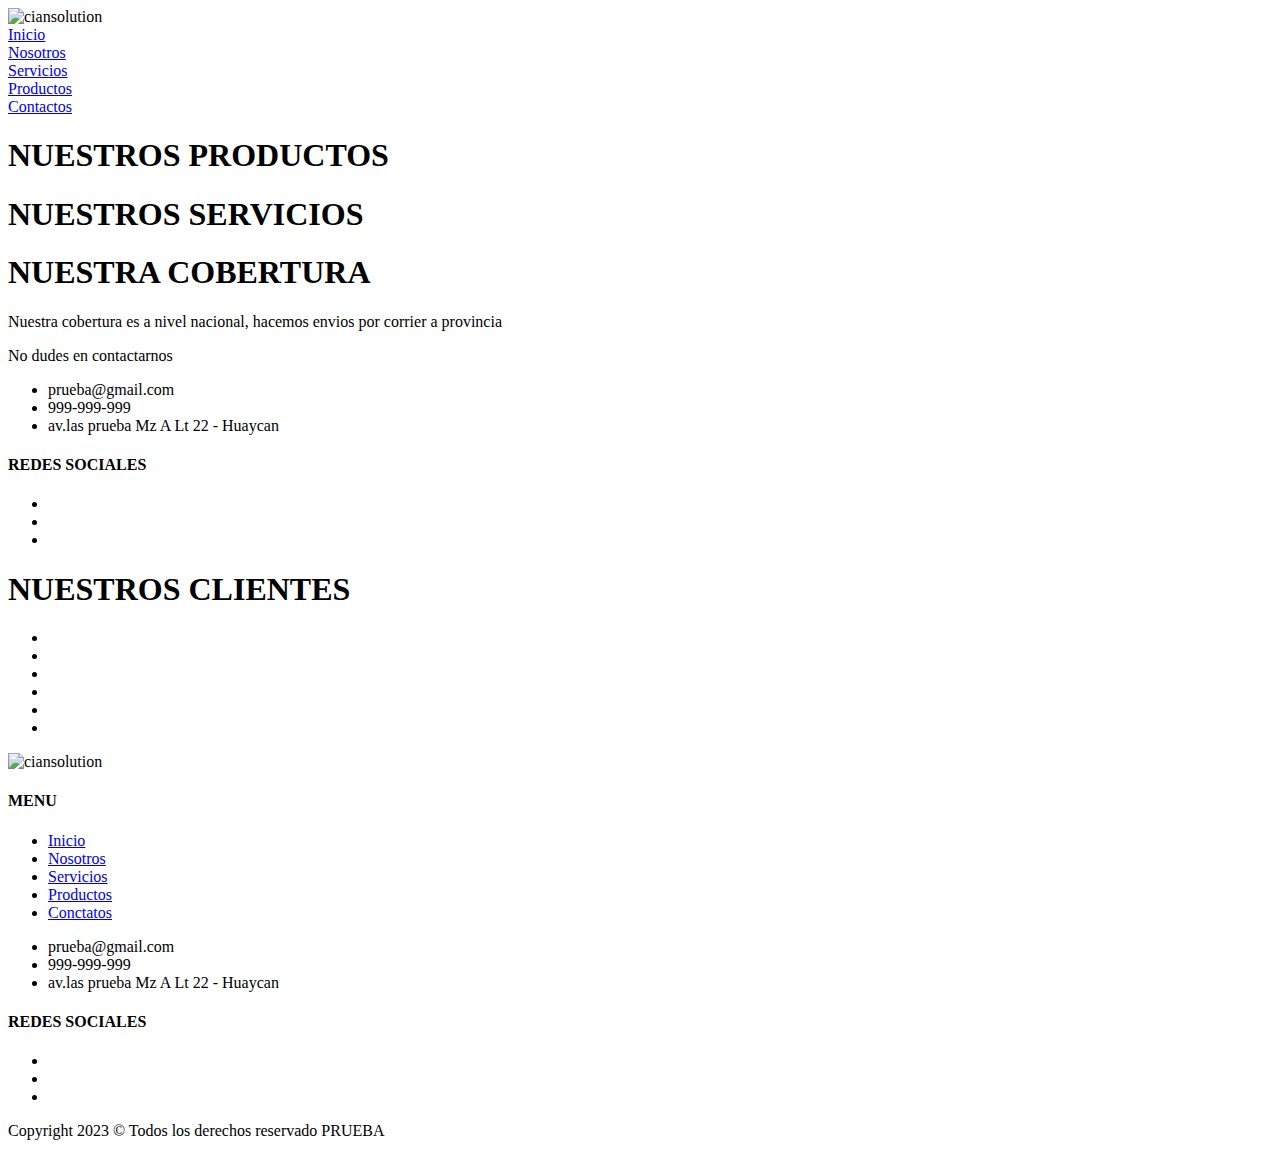
==== index.html @ 44c2652a "new commit" ====
<!DOCTYPE html>
<html lang="en">
<head>
    <meta charset="UTF-8">
    <meta http-equiv="X-UA-Compatible" content="IE=edge">
    <meta name="viewport" content="width=device-width, initial-scale=1.0">
    <title>Inicio</title>
    <link rel="stylesheet" href="src/css/index.css">
</head>
<body>
    <header>
        <img src="public/logo/logo.jpeg" alt="ciansolution">
        <nav>
            <li><a href="index.html">Inicio</a></li>
            <li><a href="src/pages/Nosotros.html">Nosotros</a></li>
            <li><a href="src/pages/Servicios.html">Servicios</a></li>
            <li><a href="src/pages/Productos.html">Productos</a></li>
            <li><a href="src/pages/Contactos.html">Contactos</a></li>
        </nav>
    </header>
    <div class="slider">
        <ul></ul>
        <ul></ul>
        <ul></ul>
        <ul></ul>
        <ul></ul>
    </div>
    <!--seccion de Productos-->
    <section class="productos">
        <h1>NUESTROS PRODUCTOS</h1>
        <div class="productos__imagenes"></div>
        <a href="src/pages/Productos.html" class="productos__link"></a>
    </section>

    <!--seccion de Servicios-->
    <section class="servicios">
        <h1>NUESTROS SERVICIOS</h1>
        <div class="servicios__imagenes"></div>
        <a href="src/pages/Servicios.html" class="servicios__link"></a>
    </section>

    <!--seccion de cobertura-->
    <section class="cobertura">
        
        <div class="cobertura__imagenes"></div>
        <div class="cobertura__detalle">
            <h1>NUESTRA COBERTURA</h1>
            <div>
                <p>Nuestra cobertura es a nivel nacional,
                    hacemos envios por corrier a  provincia<p>
                <p>No dudes en contactarnos</p>

                <ul class="datos">
                    <li><span class="email"><i class="fa-solid fa-check-square"></i></span>prueba@gmail.com</li>
                    <li><span class="telefono"><i class="fa-solid fa-check-square"></i></span>999-999-999</li>
                    <li><span class="direccion"><i class="fa-solid fa-spinner fa-pulse"></i></span>av.las prueba Mz A Lt 22 - Huaycan
                    </li>                    
                 </ul>
                 <h4>REDES SOCIALES</h4>
                 <ul class="redes__sociales">
                    <li><span class="whatsapp"><i class="fa-solid fa-check-square"></i></span></li>
                    <li><span class="facebook"><i class="fa-solid fa-check-square"></i></span></li>
                    <li><span class="instagram"><i class="fa-solid fa-spinner fa-pulse"></i></span></li>                                       
                 </ul>
            </div>
        </div>
        <a href="src/pages/Servicios.html" class="servicios__link"></a>
    </section>

    <!--seccion de footer-->
    <footer>
        <section class="nuestros__clientes">
            <h1>NUESTROS CLIENTES</h1>
            <ul>
                <li></li>
                <li></li>
                <li></li>
                <li></li>
                <li></li>
                <li></li>
            </ul>
        </section>

        <section class="footer">
            <div class="footer__logo">
                <img src="public/logo/logo.jpeg" alt="ciansolution">
            </div>
            <div class="footer__menu">
                <h4>MENU</h4>
                <ul>
                    <li><a href="index.html">Inicio</a></li>
                    <li><a href="src/pages/Nosotros.html">Nosotros</a></li>
                    <li><a href="src/pages/Servicios.html">Servicios</a></li>
                    <li><a href="src/pages/Productos.html">Productos</a></li>
                    <li><a href="src/pages/Contactos.html">Conctatos</a></li>
                </ul>
            </div>
            <div class="footer__contacto">
                <ul class="footer__datos">
                    <li><span class="footer__email"><i class="fa-solid fa-check-square"></i></span>prueba@gmail.com</li>
                    <li><span class="footer__telefono"><i class="fa-solid fa-check-square"></i></span>999-999-999</li>
                    <li><span class="footer__direccion"><i class="fa-solid fa-spinner fa-pulse"></i></span>av.las prueba Mz A Lt 22 - Huaycan
                    </li>                    
                 </ul>
            </div>
            <div class="footer__redes">
                <h4>REDES SOCIALES</h4>
                 <ul class="footer_redes">
                    <li><span class="footer__whatsapp"><i class="fa-solid fa-check-square"></i></span></li>
                    <li><span class="footer__facebook"><i class="fa-solid fa-check-square"></i></span></li>
                    <li><span class="footer__instagram"><i class="fa-solid fa-spinner fa-pulse"></i></span></li>                                       
                 </ul>
            </div>
        </section>

        <section class="copyright">
            <p>Copyright 2023 © Todos los derechos reservado PRUEBA</p>
        </section>
    </footer>
    
</body>
</html>
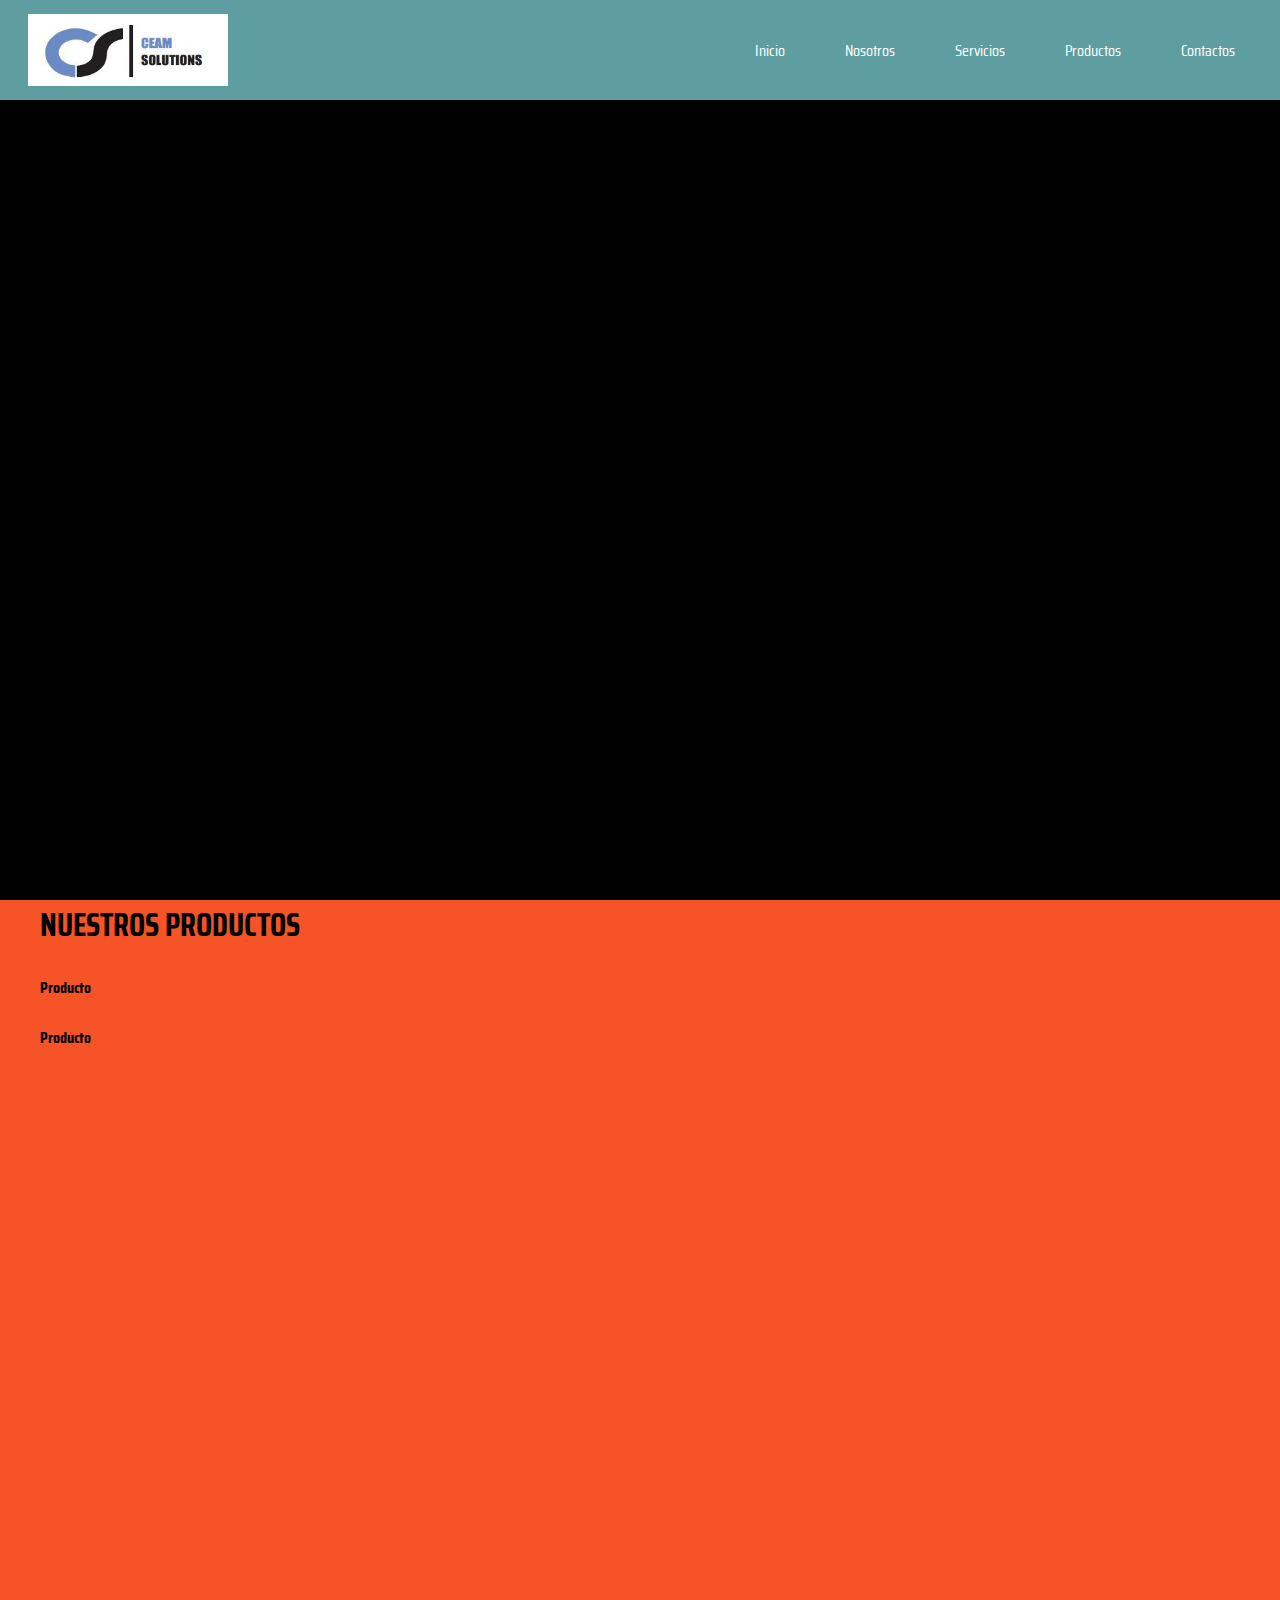
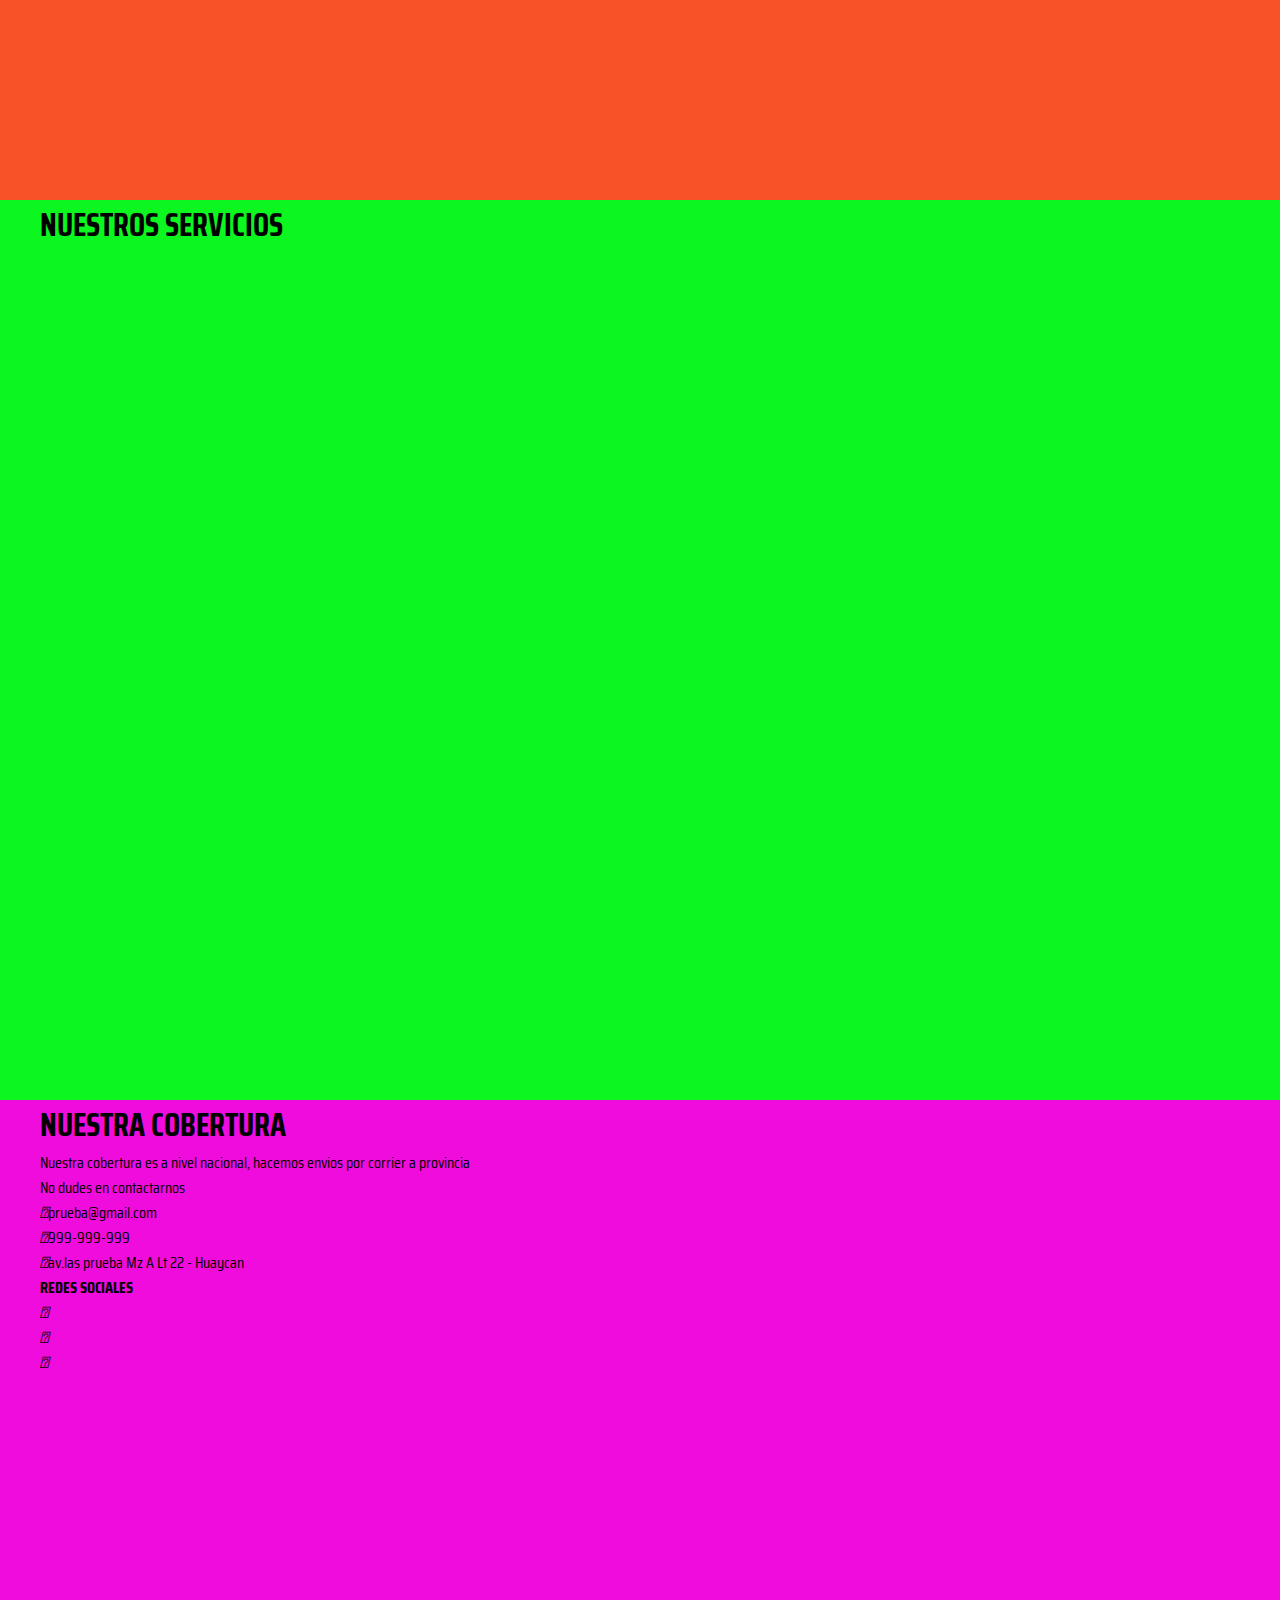
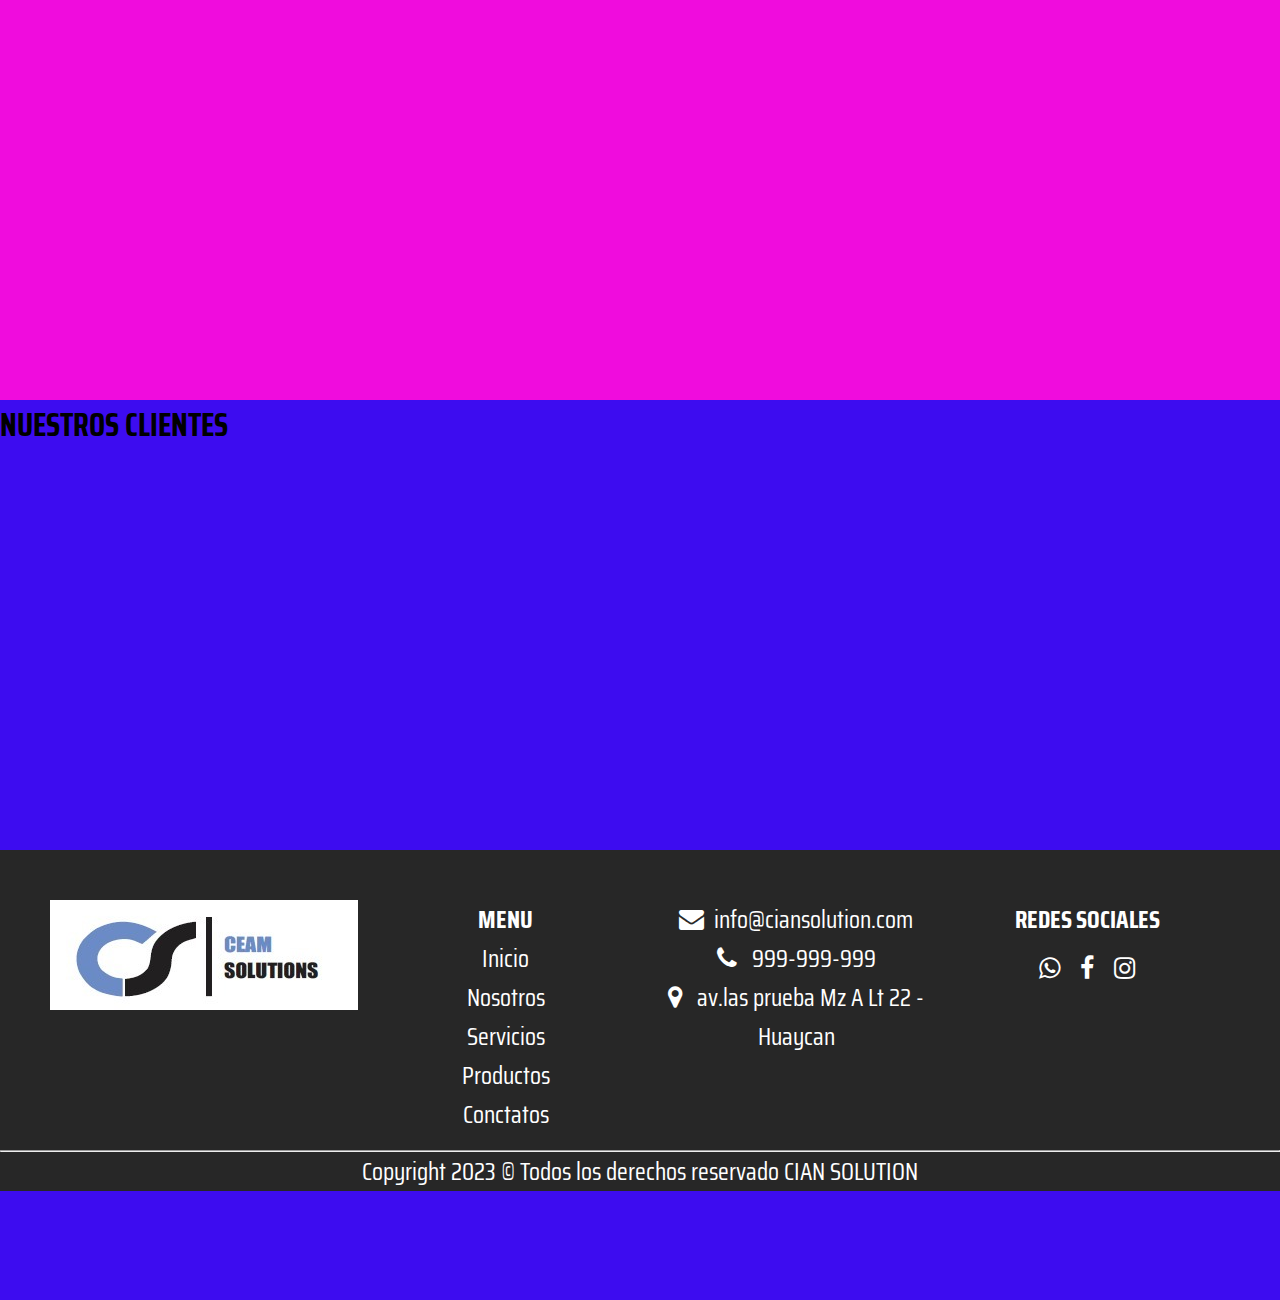
==== commit 8c4bf9f6: "20230106" ====
--- a/index.html
+++ b/index.html
@@ -1,122 +1,152 @@
 <!DOCTYPE html>
-<html lang="en">
+<html lang="es">
+
 <head>
     <meta charset="UTF-8">
     <meta http-equiv="X-UA-Compatible" content="IE=edge">
     <meta name="viewport" content="width=device-width, initial-scale=1.0">
     <title>Inicio</title>
+    <link rel="stylesheet" href="src/css/font-awesome-4.7.0/css/font-awesome.min.css">
+    <link rel="preconnect" href="https://fonts.googleapis.com">
+    <link rel="preconnect" href="https://fonts.gstatic.com" crossorigin>
+    <link
+        href="https://fonts.googleapis.com/css2?family=Roboto+Condensed&family=Saira+Condensed:wght@100;200;300;400;500;600;700&display=swap"
+        rel="stylesheet">
     <link rel="stylesheet" href="src/css/index.css">
 </head>
+
 <body>
-    <header>
-        <img src="public/logo/logo.jpeg" alt="ciansolution">
-        <nav>
-            <li><a href="index.html">Inicio</a></li>
-            <li><a href="src/pages/Nosotros.html">Nosotros</a></li>
-            <li><a href="src/pages/Servicios.html">Servicios</a></li>
-            <li><a href="src/pages/Productos.html">Productos</a></li>
-            <li><a href="src/pages/Contactos.html">Contactos</a></li>
-        </nav>
-    </header>
-    <div class="slider">
-        <ul></ul>
-        <ul></ul>
-        <ul></ul>
-        <ul></ul>
-        <ul></ul>
-    </div>
-    <!--seccion de Productos-->
-    <section class="productos">
-        <h1>NUESTROS PRODUCTOS</h1>
-        <div class="productos__imagenes"></div>
-        <a href="src/pages/Productos.html" class="productos__link"></a>
-    </section>
-
-    <!--seccion de Servicios-->
-    <section class="servicios">
-        <h1>NUESTROS SERVICIOS</h1>
-        <div class="servicios__imagenes"></div>
-        <a href="src/pages/Servicios.html" class="servicios__link"></a>
-    </section>
-
-    <!--seccion de cobertura-->
-    <section class="cobertura">
-        
-        <div class="cobertura__imagenes"></div>
-        <div class="cobertura__detalle">
-            <h1>NUESTRA COBERTURA</h1>
-            <div>
-                <p>Nuestra cobertura es a nivel nacional,
-                    hacemos envios por corrier a  provincia<p>
-                <p>No dudes en contactarnos</p>
-
-                <ul class="datos">
-                    <li><span class="email"><i class="fa-solid fa-check-square"></i></span>prueba@gmail.com</li>
-                    <li><span class="telefono"><i class="fa-solid fa-check-square"></i></span>999-999-999</li>
-                    <li><span class="direccion"><i class="fa-solid fa-spinner fa-pulse"></i></span>av.las prueba Mz A Lt 22 - Huaycan
-                    </li>                    
-                 </ul>
-                 <h4>REDES SOCIALES</h4>
-                 <ul class="redes__sociales">
-                    <li><span class="whatsapp"><i class="fa-solid fa-check-square"></i></span></li>
-                    <li><span class="facebook"><i class="fa-solid fa-check-square"></i></span></li>
-                    <li><span class="instagram"><i class="fa-solid fa-spinner fa-pulse"></i></span></li>                                       
-                 </ul>
-            </div>
-        </div>
-        <a href="src/pages/Servicios.html" class="servicios__link"></a>
-    </section>
-
-    <!--seccion de footer-->
-    <footer>
-        <section class="nuestros__clientes">
-            <h1>NUESTROS CLIENTES</h1>
-            <ul>
-                <li></li>
-                <li></li>
-                <li></li>
-                <li></li>
-                <li></li>
-                <li></li>
-            </ul>
-        </section>
-
-        <section class="footer">
-            <div class="footer__logo">
-                <img src="public/logo/logo.jpeg" alt="ciansolution">
-            </div>
-            <div class="footer__menu">
-                <h4>MENU</h4>
-                <ul>
+    <main class="main">
+        <section class="header-container">
+            <header class="cian-header">
+                <div class="cian-logo">
+                    <img src="public/logo/logo.jpg" alt="ciansolution">
+                </div>
+                <nav class="cian-menu">
                     <li><a href="index.html">Inicio</a></li>
                     <li><a href="src/pages/Nosotros.html">Nosotros</a></li>
                     <li><a href="src/pages/Servicios.html">Servicios</a></li>
                     <li><a href="src/pages/Productos.html">Productos</a></li>
-                    <li><a href="src/pages/Contactos.html">Conctatos</a></li>
-                </ul>
-            </div>
-            <div class="footer__contacto">
-                <ul class="footer__datos">
-                    <li><span class="footer__email"><i class="fa-solid fa-check-square"></i></span>prueba@gmail.com</li>
-                    <li><span class="footer__telefono"><i class="fa-solid fa-check-square"></i></span>999-999-999</li>
-                    <li><span class="footer__direccion"><i class="fa-solid fa-spinner fa-pulse"></i></span>av.las prueba Mz A Lt 22 - Huaycan
-                    </li>                    
-                 </ul>
-            </div>
-            <div class="footer__redes">
-                <h4>REDES SOCIALES</h4>
-                 <ul class="footer_redes">
-                    <li><span class="footer__whatsapp"><i class="fa-solid fa-check-square"></i></span></li>
-                    <li><span class="footer__facebook"><i class="fa-solid fa-check-square"></i></span></li>
-                    <li><span class="footer__instagram"><i class="fa-solid fa-spinner fa-pulse"></i></span></li>                                       
-                 </ul>
+                    <li><a href="src/pages/Contactos.html">Contactos</a></li>
+                </nav>
+            </header>
+            <div class="cian-slider"> </div>
+        </section>
+        <!--seccion de Productos-->
+        <section class="productos">
+            <div class="container reveal">
+                <h1>NUESTROS PRODUCTOS</h1>
+                <div class="productos-imagenes">
+                    <!--card prod-->
+                    <div class="card-product">
+                        <img src="" alt="">
+                        <h4>Producto</h4>
+                    </div>
+                    <div class="card-product">
+                        <img src="" alt="">
+                        <h4>Producto</h4>
+                    </div>
+                </div>
+                <a href="src/pages/Productos.html" class="productos__link"></a>
             </div>
         </section>
 
-        <section class="copyright">
-            <p>Copyright 2023 © Todos los derechos reservado PRUEBA</p>
+        <!--seccion de Servicios-->
+        <section class="servicios">
+            <div class="container reveal">
+                <h1>NUESTROS SERVICIOS</h1>
+                <div class="servicios__imagenes"></div>
+                <a href="src/pages/Servicios.html" class="servicios__link"></a>
+            </div>
+
         </section>
-    </footer>
-    
+
+        <!--seccion de cobertura-->
+        <section class="cobertura">
+            <div class="container reveal">
+                <div class="cobertura__imagenes"></div>
+                <div class="cobertura__detalle">
+                    <h1>NUESTRA COBERTURA</h1>
+                    <div>
+                        <p>Nuestra cobertura es a nivel nacional,
+                            hacemos envios por corrier a provincia
+                        <p>
+                        <p>No dudes en contactarnos</p>
+
+                        <ul class="datos">
+                            <li><span class="email"><i class="fa-solid fa-check-square"></i></span>prueba@gmail.com</li>
+                            <li><span class="telefono"><i class="fa-solid fa-check-square"></i></span>999-999-999</li>
+                            <li><span class="direccion"><i class="fa-solid fa-spinner fa-pulse"></i></span>av.las prueba
+                                Mz
+                                A Lt
+                                22 - Huaycan
+                            </li>
+                        </ul>
+                        <h4>REDES SOCIALES</h4>
+                        <ul class="redes__sociales">
+                            <li><span class="whatsapp"><i class="fa-solid fa-check-square"></i></span></li>
+                            <li><span class="facebook"><i class="fa-solid fa-check-square"></i></span></li>
+                            <li><span class="instagram"><i class="fa-solid fa-spinner fa-pulse"></i></span></li>
+                        </ul>
+                    </div>
+                </div>
+                <a href="src/pages/Servicios.html" class="servicios__link"></a>
+            </div>
+        </section>
+        <!--seccion de footer-->
+        <footer class="content-footer">
+            <section class="nuestros-clientes">
+                <h1>NUESTROS CLIENTES</h1>
+                <ul>
+                    <li></li>
+                    <li></li>
+                    <li></li>
+                    <li></li>
+                    <li></li>
+                    <li></li>
+                </ul>
+            </section>
+            <section class="footer">
+                <div class="footer-logo">
+                    <img src="public/logo/logo.jpg" alt="ciansolution">
+                </div>
+                <div class="footer-menu">
+                    <h4>MENU</h4>
+                    <ul>
+                        <li><a href="index.html">Inicio</a></li>
+                        <li><a href="src/pages/Nosotros.html">Nosotros</a></li>
+                        <li><a href="src/pages/Servicios.html">Servicios</a></li>
+                        <li><a href="src/pages/Productos.html">Productos</a></li>
+                        <li><a href="src/pages/Contactos.html">Conctatos</a></li>
+                    </ul>
+                </div>
+                <div class="footer-contacto">
+                    <ul class="footer-contacto-lista">
+                        <li><span class="footer-item-icon"><i class="fa fa-envelope"
+                                    aria-hidden="true"></i></span>info@ciansolution.com </li>
+                        <li><span class="footer-item-icon"><i class="fa fa-phone"></i></span> 999-999-999</li>
+                        <li><span class="footer-item-icon"><i class="fa fa-map-marker"></i></span> av.las prueba Mz A Lt
+                            22
+                            - Huaycan
+                        </li>
+                    </ul>
+                </div>
+                <div class="footer-redes">
+                    <h4>REDES SOCIALES</h4>
+                    <ul class="footer-redes-lista">
+                        <li><span class="footer__whatsapp"><i class="fa fa-whatsapp"></i></span></li>
+                        <li><span class="footer__facebook"><i class="fa fa-facebook" aria-hidden="true"></i></span></li>
+                        <li><span class="footer__instagram"><i class="fa fa-instagram"></i></span></li>
+                    </ul>
+                </div>
+            </section>
+            <hr>
+            <section class="copyright">
+                <p>Copyright 2023 © Todos los derechos reservado CIAN SOLUTION</p>
+            </section>
+        </footer>
+    </main> 
+    <script src="src/js/app.js"></script>
 </body>
+
 </html>--- a/src/css/index.css
+++ b/src/css/index.css
@@ -0,0 +1,166 @@
+*{ 
+  margin: 0;
+  padding: 0; 
+  box-sizing: border-box;
+  --negro :#000;
+  --blanco :rgb(248, 241, 241);
+  --primary :rgb(12, 246, 31);
+  --secondary :rgb(240, 12, 221);  
+  --animate :rgb(61, 12, 240);  
+  --termate :rgb(246, 83, 39);  
+}
+body{
+  font-family: 'Roboto Condensed', sans-serif;
+  font-family: 'Saira Condensed', sans-serif;
+}
+.main{
+  width: 100%; 
+}
+
+/* content header*/
+.header-container{
+  width: 100%;
+  height: 100vh;
+  background-color: var(--negro);
+}
+
+.cian-header{
+  width: 100%;
+  height: 100px;
+  display: flex; 
+  background-color: cadetblue;
+}
+.cian-logo{
+  width: 20%;  
+  display: flex;
+  justify-content: center;
+  align-items: center; 
+}
+.cian-logo img{
+  width: 200px;
+  height: auto;
+}
+.cian-menu{
+  width: 80%; 
+  display: flex;
+  align-items: center;
+  justify-content: end;
+  padding-right: 15px; 
+}
+
+.cian-menu li{
+  padding: 50px 30px; 
+}
+ 
+
+
+/*css productos*/
+.productos{
+  width: 100%;
+  height: 100vh;
+  background-color: var(--termate);
+}
+/*css servicios*/
+.servicios{
+  width: 100%;
+  height: 100vh;
+  background-color: var(--primary);
+}
+/*css cobertura*/
+.cobertura{
+  width: 100%;
+  height: 100vh;
+  background-color: var(--secondary);
+}
+/*css content-footer*/
+.content-footer{
+  width: 100%;
+  height: 100vh;
+  background-color: var(--animate);  
+}
+
+.content-footer .nuestros-clientes{
+  width: 100%;
+  height: 50vh
+}
+.content-footer .footer{
+  
+}
+.content-footer .copyright{
+  
+}
+
+/*margin*/
+.productos .container , .servicios .container ,
+.cobertura .container , .content-footer .container{ 
+  margin-left: 40px;
+  margin-right: 40px;
+}
+
+
+ul li , nav li {
+  list-style: none;
+}
+
+ul li a , nav li a{
+  text-decoration: none ;
+  color: #fff; 
+}
+ 
+
+.reveals{
+  position: relative; 
+  transform: translateY(144px);
+  opacity: 0;
+  transform: 1s all ease;
+}
+.reveals .actives{
+  transform: translateY(0);
+  opacity: 1; 
+}
+
+footer{
+  display: block; 
+}
+
+footer .nuestros-clientes{ 
+  width: auto;
+  height: 200px;
+}
+
+.footer{
+  display:  grid; 
+  grid-template-columns: 1fr 1fr 1fr 1fr;
+  grid-gap: 5px;
+  padding: 2em;
+  height: 300px; 
+  font-size: 25px;
+  background-color:#272727 ;
+  color: #fff; 
+}
+.footer div{
+  text-align: center;
+}
+
+.footer .footer-contacto .footer-contacto-lista .footer-item-icon i{
+  padding-right: 10px;
+}
+
+.footer .footer-redes-lista{
+  display: flex;  
+  align-items: center;
+  justify-content: center;
+}
+
+.footer .footer-redes-lista li{
+  padding: 10px; 
+}
+ 
+.copyright{
+    color: #fff;
+    text-align: center;
+    font-size: 25px;
+    background-color:#272727 ; 
+}
+
+
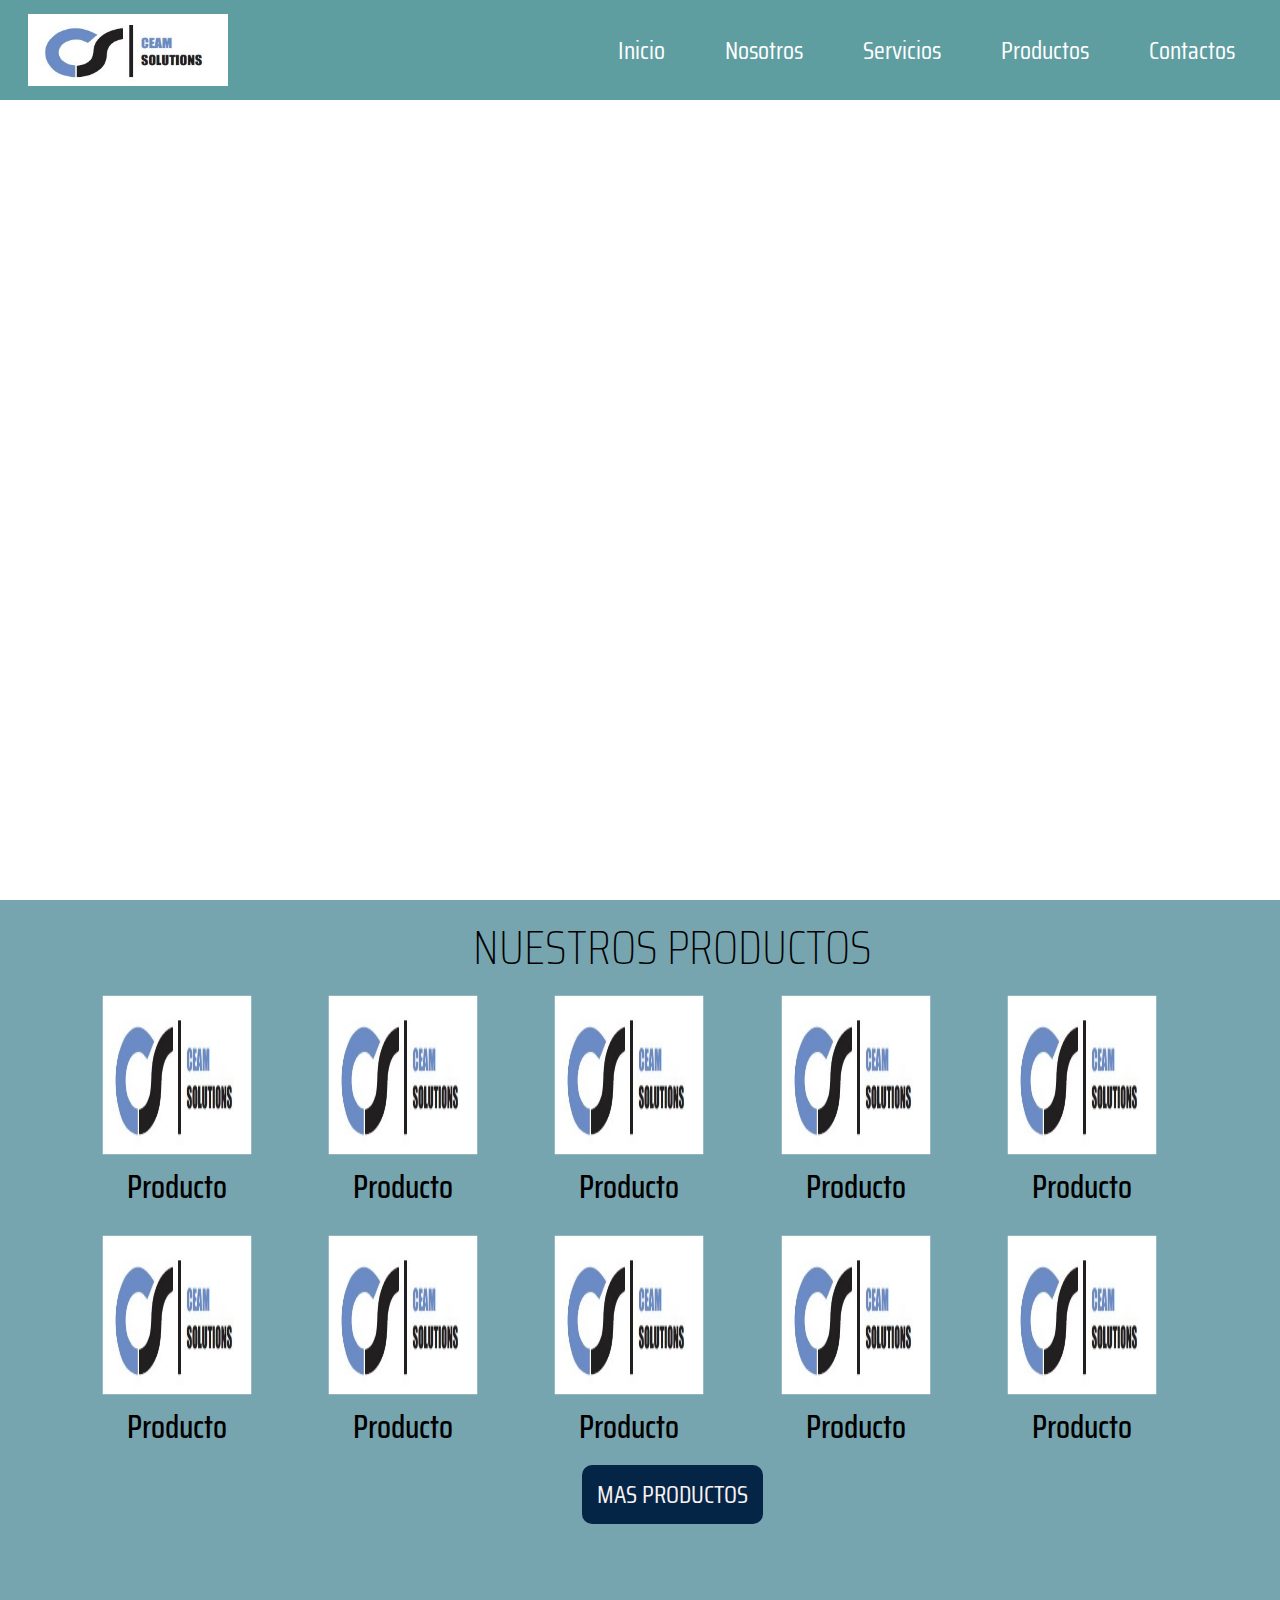
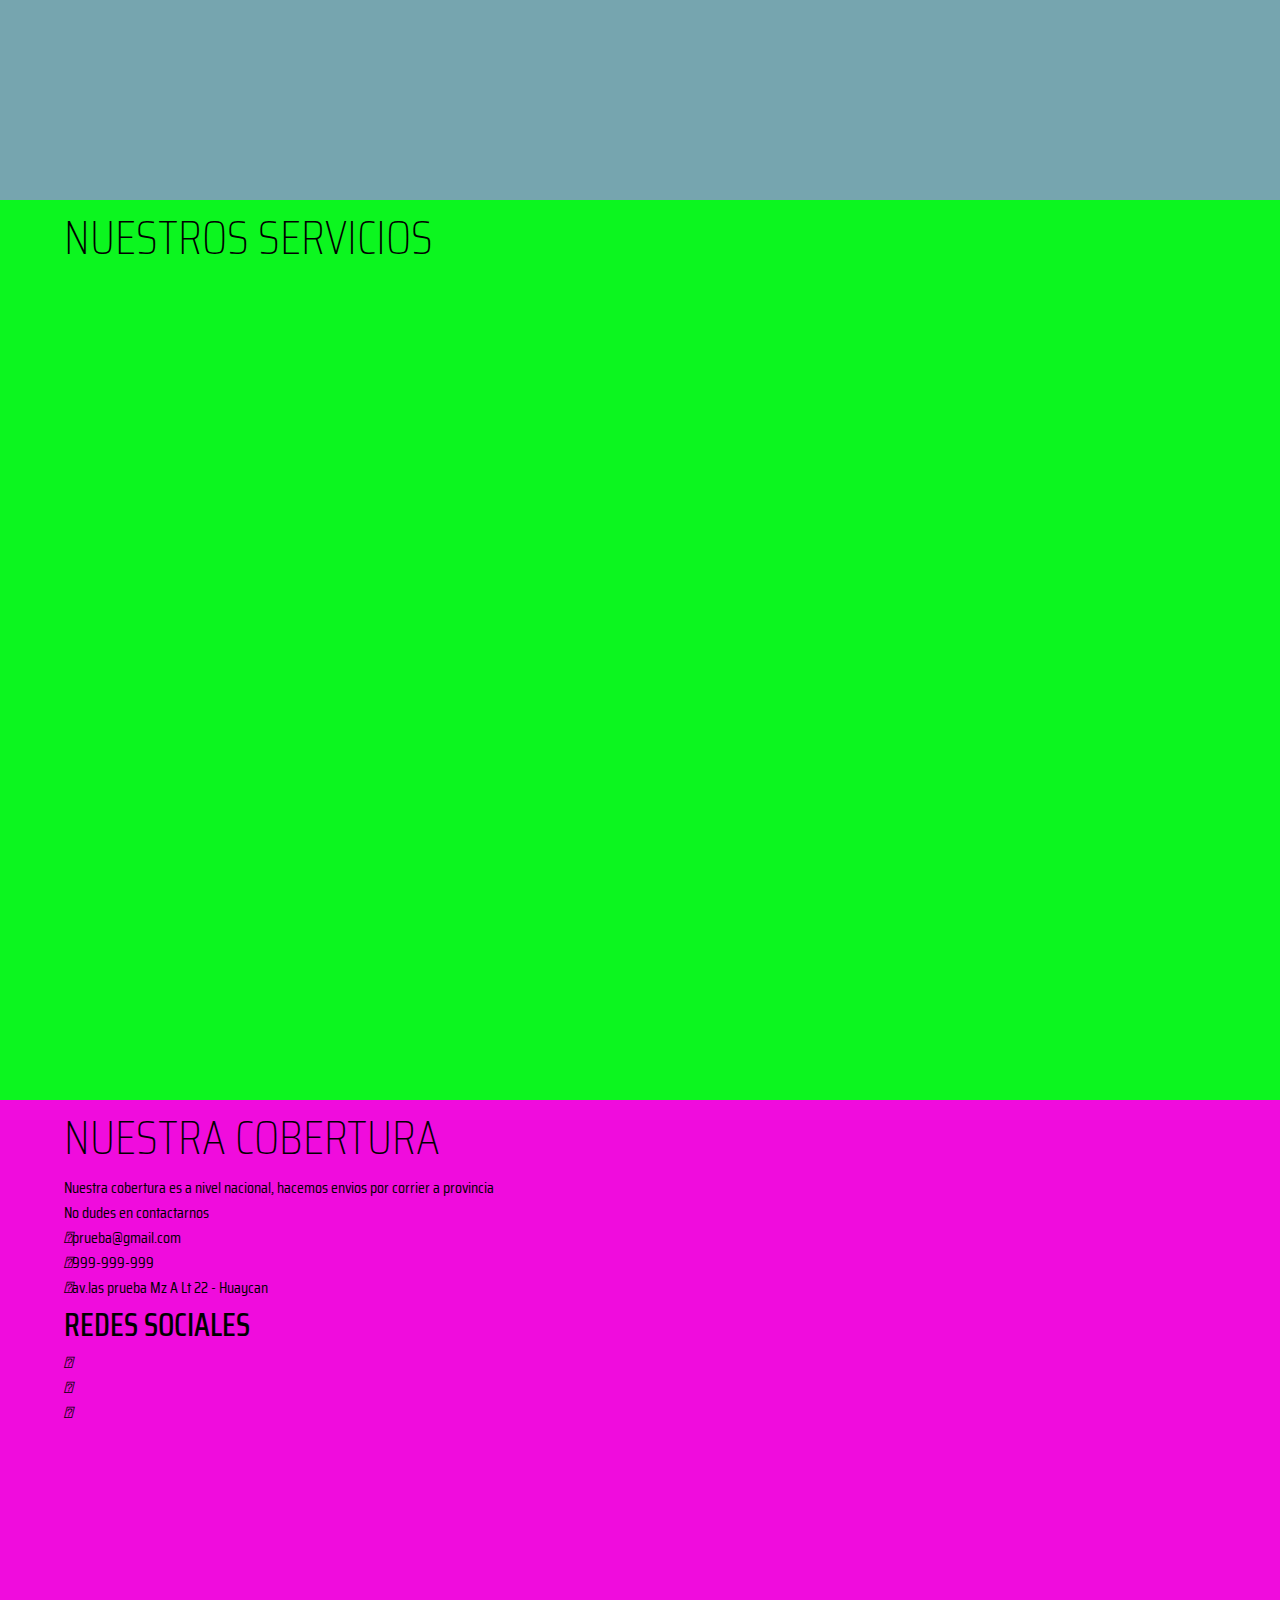
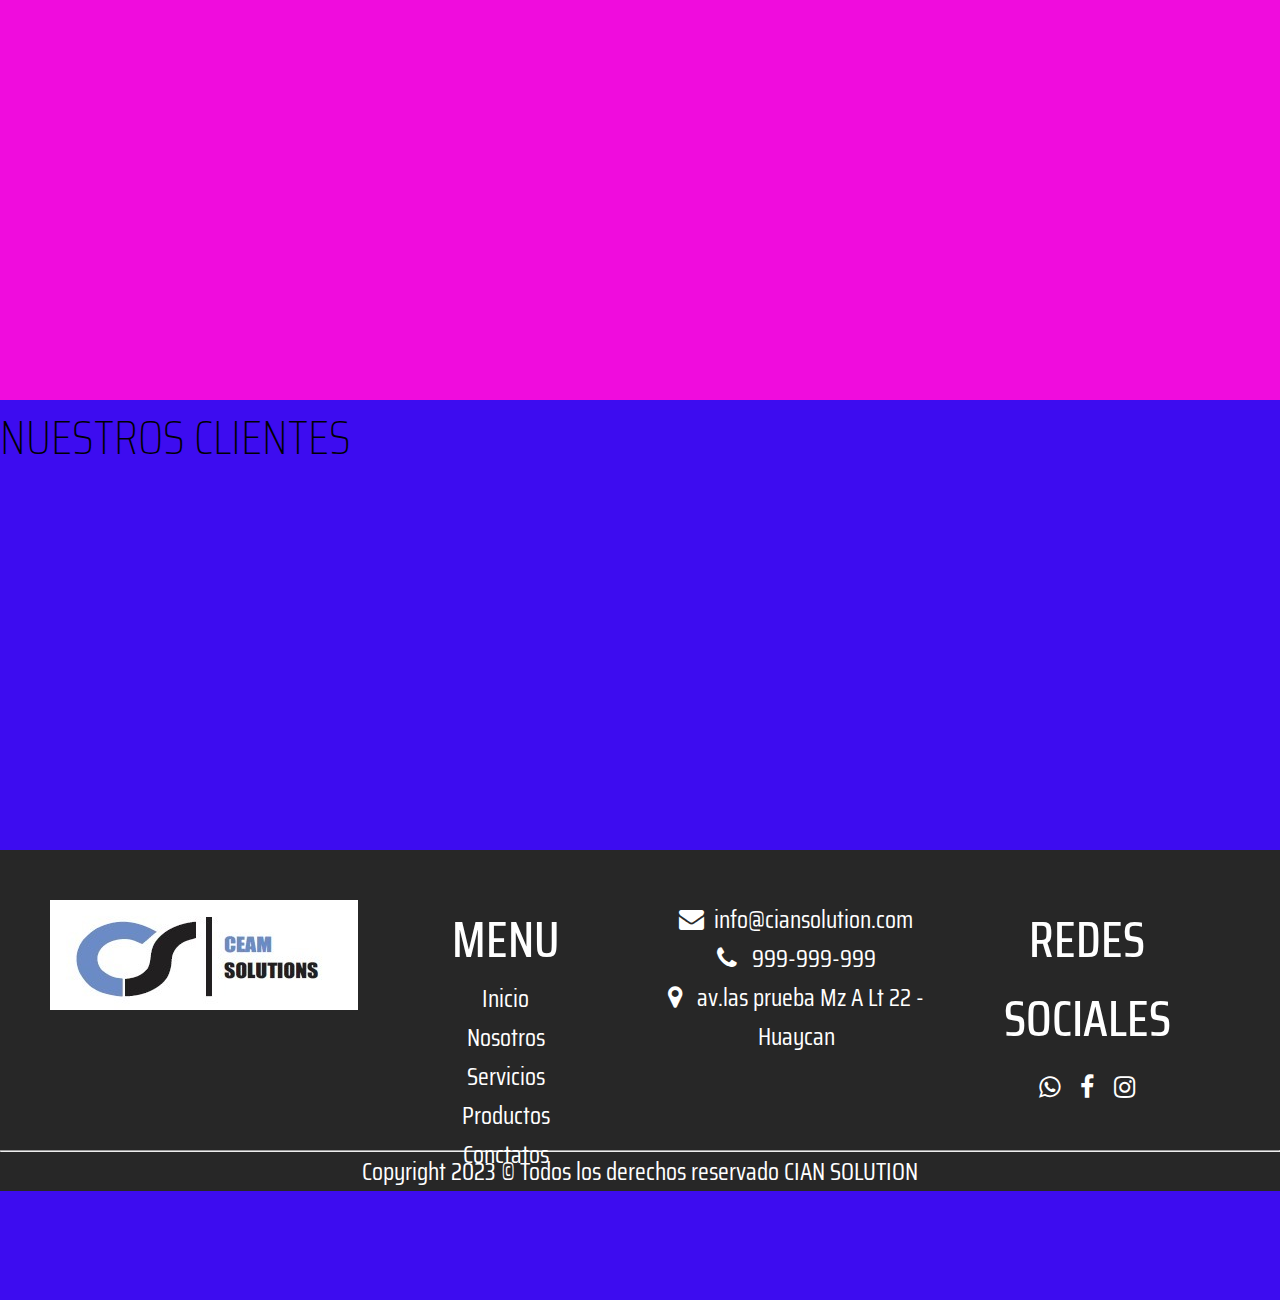
==== commit d65dec06: "cambios 20230109" ====
--- a/index.html
+++ b/index.html
@@ -38,16 +38,52 @@
                 <h1>NUESTROS PRODUCTOS</h1>
                 <div class="productos-imagenes">
                     <!--card prod-->
-                    <div class="card-product">
-                        <img src="" alt="">
-                        <h4>Producto</h4>
+                    <div class="rows-products">
+                        <div class="card-product">
+                            <img src="public/logo/logo.jpg" alt="ciansolution">
+                            <h4>Producto</h4>
+                        </div>
+                        <div class="card-product">
+                            <img src="public/logo/logo.jpg" alt="ciansolution">
+                            <h4>Producto</h4>
+                        </div>
+                        <div class="card-product">
+                            <img src="public/logo/logo.jpg" alt="ciansolution">
+                            <h4>Producto</h4>
+                        </div>
+                        <div class="card-product">
+                            <img src="public/logo/logo.jpg" alt="ciansolution">
+                            <h4>Producto</h4>
+                        </div>
+                        <div class="card-product">
+                            <img src="public/logo/logo.jpg" alt="ciansolution">
+                            <h4>Producto</h4>
+                        </div>
                     </div>
-                    <div class="card-product">
-                        <img src="" alt="">
-                        <h4>Producto</h4>
-                    </div>
+                    <div class="rows-products">
+                        <div class="card-product">
+                            <img src="public/logo/logo.jpg" alt="ciansolution">
+                            <h4>Producto</h4>
+                        </div>
+                        <div class="card-product">
+                            <img src="public/logo/logo.jpg" alt="ciansolution">
+                            <h4>Producto</h4>
+                        </div>
+                        <div class="card-product">
+                            <img src="public/logo/logo.jpg" alt="ciansolution">
+                            <h4>Producto</h4>
+                        </div>
+                        <div class="card-product">
+                            <img src="public/logo/logo.jpg" alt="ciansolution">
+                            <h4>Producto</h4>
+                        </div>
+                        <div class="card-product">
+                            <img src="public/logo/logo.jpg" alt="ciansolution">
+                            <h4>Producto</h4>
+                        </div>
+                    </div> 
                 </div>
-                <a href="src/pages/Productos.html" class="productos__link"></a>
+                <a href="src/pages/Productos.html" class="cian_links btnprimary">MAS PRODUCTOS</a>
             </div>
         </section>
 
@@ -145,7 +181,7 @@
                 <p>Copyright 2023 © Todos los derechos reservado CIAN SOLUTION</p>
             </section>
         </footer>
-    </main> 
+    </main>
     <script src="src/js/app.js"></script>
 </body>
 
--- a/src/css/index.css
+++ b/src/css/index.css
@@ -2,8 +2,8 @@
   margin: 0;
   padding: 0; 
   box-sizing: border-box;
-  --negro :#000;
-  --blanco :rgb(248, 241, 241);
+  --black :#000;
+  --white :rgb(248, 241, 241);
   --primary :rgb(12, 246, 31);
   --secondary :rgb(240, 12, 221);  
   --animate :rgb(61, 12, 240);  
@@ -16,6 +16,28 @@
 .main{
   width: 100%; 
 }
+/* all tags styles*/
+h1{
+  font-size: 3em;
+  font-weight: 100;
+}
+h4{
+  font-size: 2em;
+  font-weight: 500; 
+}
+
+ul li , nav li {
+  list-style: none;
+}
+
+ul li a , nav li a{
+  text-decoration: none ;
+  color: #fff; 
+}
+ 
+
+
+
 
 /* content header*/
 .header-container{
@@ -52,14 +74,80 @@
   padding: 50px 30px; 
 }
  
+.cian-menu li a{
+   font-size: 25px; 
+}
+
+/*styles btn s*/
+.cian_links {
+  text-decoration: none;
+  font-size: 25px; 
+  padding: 10px 15px 10px 15px;
+  color: var(--white);
+  border-radius: 10px; 
+  cursor: pointer;
+}
+.btnprimary{
+  background-color: rgb(4, 37, 70);
+}
+
 
 
 /*css productos*/
 .productos{
   width: 100%;
   height: 100vh;
-  background-color: var(--termate);
-}
+  background: #76a5af;
+}
+
+.productos .container{
+  padding-top:10px; 
+  text-align: center; 
+}
+.productos .container h1{
+  text-align: center;
+  width: 100%;
+} 
+
+.productos .container .productos-imagenes{
+   width: 93%;
+}
+
+.rows-products{
+  display: flex;  
+  justify-content: space-around ; 
+   
+  margin-top: 10px;
+  margin-bottom:40px;
+}
+.card-product{ 
+  width: 150px;
+  height: 200px;  
+   
+}
+
+.card-product h4{
+  text-align: center;
+  cursor: pointer;
+}
+
+.card-product img{ 
+  width: 150px;
+  height: 160px; 
+  transform: scale(0.99);
+  opacity:1;
+  cursor: pointer;
+  animation: 5s all ease;
+}
+.card-product img:hover{  
+  transform: scale(1);
+  opacity:0.7;
+}
+
+
+
+
+
 /*css servicios*/
 .servicios{
   width: 100%;
@@ -93,20 +181,10 @@
 /*margin*/
 .productos .container , .servicios .container ,
 .cobertura .container , .content-footer .container{ 
-  margin-left: 40px;
-  margin-right: 40px;
-}
-
-
-ul li , nav li {
-  list-style: none;
-}
-
-ul li a , nav li a{
-  text-decoration: none ;
-  color: #fff; 
-}
- 
+  margin-left: 5%;
+  margin-left: 5%;
+}
+
 
 .reveals{
   position: relative; 
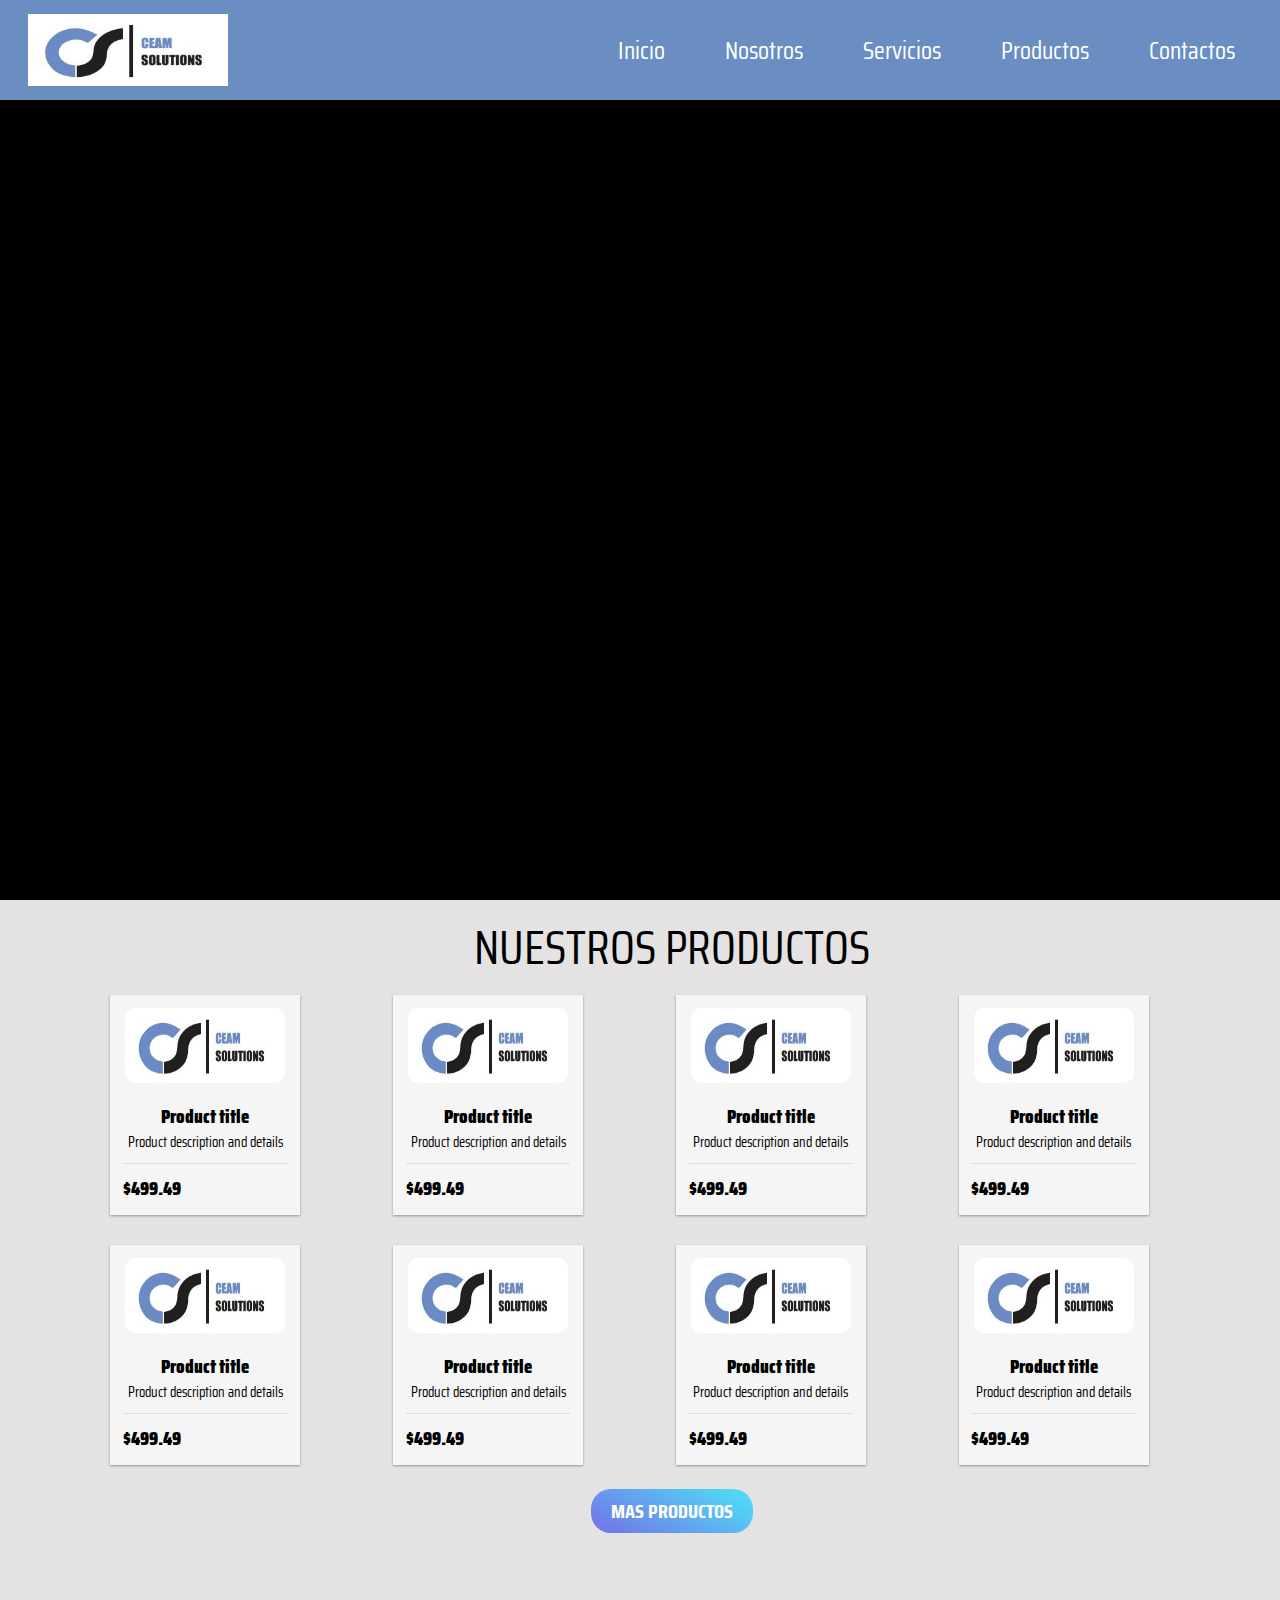
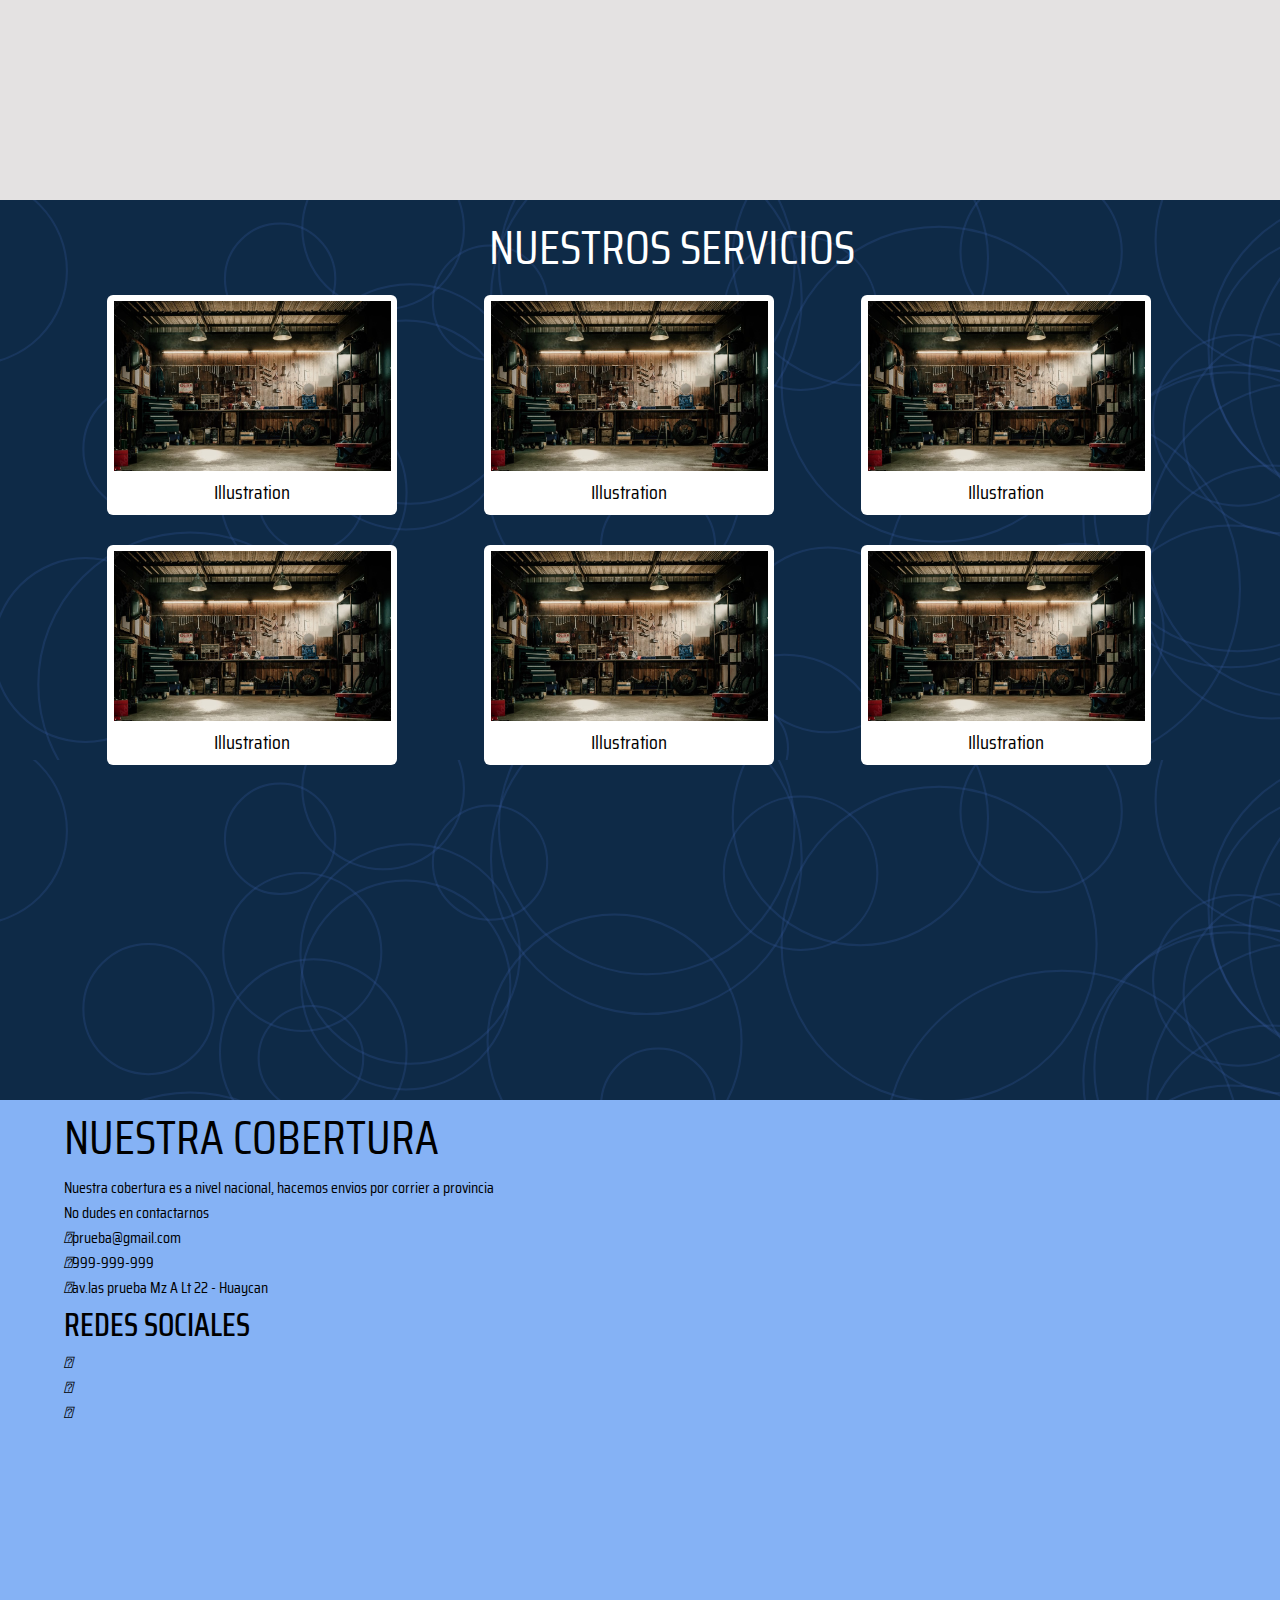
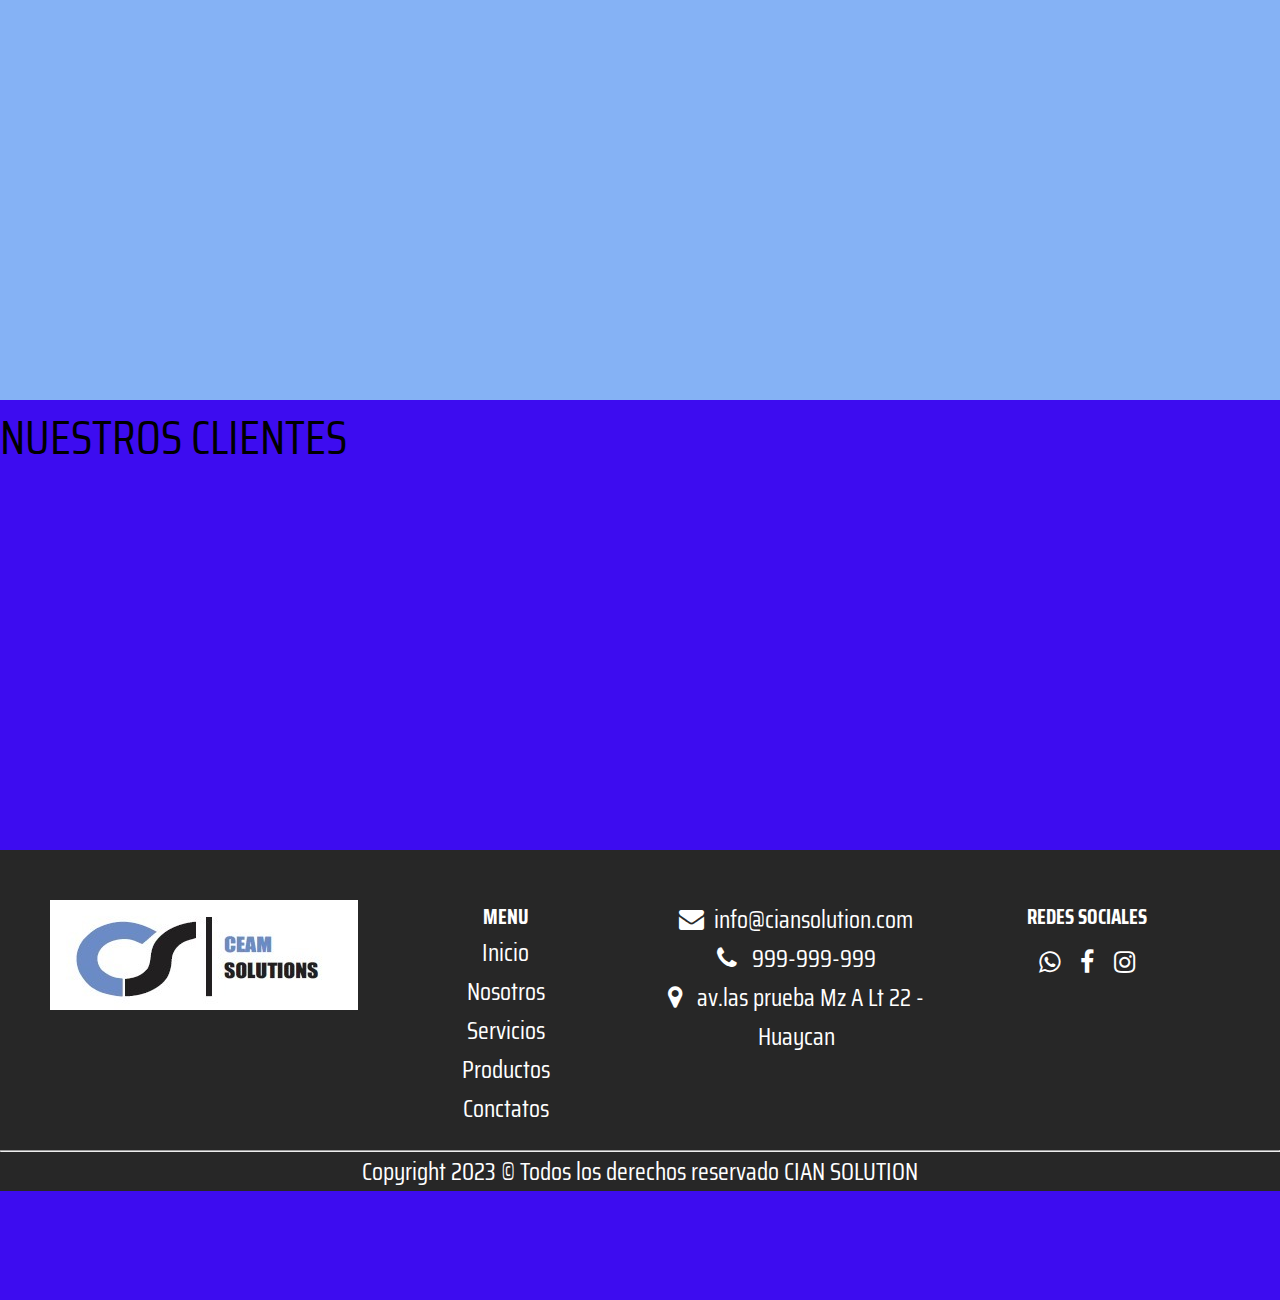
==== commit 105b65b8: "cambios 20230110" ====
--- a/index.html
+++ b/index.html
@@ -38,50 +38,107 @@
                 <h1>NUESTROS PRODUCTOS</h1>
                 <div class="productos-imagenes">
                     <!--card prod-->
-                    <div class="rows-products">
-                        <div class="card-product">
-                            <img src="public/logo/logo.jpg" alt="ciansolution">
-                            <h4>Producto</h4>
-                        </div>
-                        <div class="card-product">
-                            <img src="public/logo/logo.jpg" alt="ciansolution">
-                            <h4>Producto</h4>
-                        </div>
-                        <div class="card-product">
-                            <img src="public/logo/logo.jpg" alt="ciansolution">
-                            <h4>Producto</h4>
-                        </div>
-                        <div class="card-product">
-                            <img src="public/logo/logo.jpg" alt="ciansolution">
-                            <h4>Producto</h4>
-                        </div>
-                        <div class="card-product">
-                            <img src="public/logo/logo.jpg" alt="ciansolution">
-                            <h4>Producto</h4>
-                        </div>
-                    </div>
-                    <div class="rows-products">
-                        <div class="card-product">
-                            <img src="public/logo/logo.jpg" alt="ciansolution">
-                            <h4>Producto</h4>
-                        </div>
-                        <div class="card-product">
-                            <img src="public/logo/logo.jpg" alt="ciansolution">
-                            <h4>Producto</h4>
-                        </div>
-                        <div class="card-product">
-                            <img src="public/logo/logo.jpg" alt="ciansolution">
-                            <h4>Producto</h4>
-                        </div>
-                        <div class="card-product">
-                            <img src="public/logo/logo.jpg" alt="ciansolution">
-                            <h4>Producto</h4>
-                        </div>
-                        <div class="card-product">
-                            <img src="public/logo/logo.jpg" alt="ciansolution">
-                            <h4>Producto</h4>
-                        </div>
-                    </div> 
+                    <div class="rows">
+                        <div class="card-product">
+                            <div class="card-img">
+                                <img src="public/logo/logo.jpg" alt="ciansolution">
+                            </div>
+                            <div class="card-info">
+                                <p class="text-title">Product title </p>
+                                <p class="text-body">Product description and details</p>
+                            </div>
+                            <div class="card-footer">
+                                <span class="text-title">$499.49</span>
+                            </div>
+                        </div>
+                        <div class="card-product">
+                            <div class="card-img">
+                                <img src="public/logo/logo.jpg" alt="ciansolution">
+                            </div>
+                            <div class="card-info">
+                                <p class="text-title">Product title </p>
+                                <p class="text-body">Product description and details</p>
+                            </div>
+                            <div class="card-footer">
+                                <span class="text-title">$499.49</span>
+                            </div>
+                        </div>
+                        <div class="card-product">
+                            <div class="card-img">
+                                <img src="public/logo/logo.jpg" alt="ciansolution">
+                            </div>
+                            <div class="card-info">
+                                <p class="text-title">Product title </p>
+                                <p class="text-body">Product description and details</p>
+                            </div>
+                            <div class="card-footer">
+                                <span class="text-title">$499.49</span>
+                            </div>
+                        </div>
+                        <div class="card-product">
+                            <div class="card-img">
+                                <img src="public/logo/logo.jpg" alt="ciansolution">
+                            </div>
+                            <div class="card-info">
+                                <p class="text-title">Product title </p>
+                                <p class="text-body">Product description and details</p>
+                            </div>
+                            <div class="card-footer">
+                                <span class="text-title">$499.49</span>
+                            </div>
+                        </div>
+                    </div>
+                    <div class="rows">
+                        <div class="card-product">
+                            <div class="card-img">
+                                <img src="public/logo/logo.jpg" alt="ciansolution">
+                            </div>
+                            <div class="card-info">
+                                <p class="text-title">Product title </p>
+                                <p class="text-body">Product description and details</p>
+                            </div>
+                            <div class="card-footer">
+                                <span class="text-title">$499.49</span>
+                            </div>
+                        </div>
+                        <div class="card-product">
+                            <div class="card-img">
+                                <img src="public/logo/logo.jpg" alt="ciansolution">
+                            </div>
+                            <div class="card-info">
+                                <p class="text-title">Product title </p>
+                                <p class="text-body">Product description and details</p>
+                            </div>
+                            <div class="card-footer">
+                                <span class="text-title">$499.49</span>
+                            </div>
+                        </div>
+                        <div class="card-product">
+                            <div class="card-img">
+                                <img src="public/logo/logo.jpg" alt="ciansolution">
+                            </div>
+                            <div class="card-info">
+                                <p class="text-title">Product title </p>
+                                <p class="text-body">Product description and details</p>
+                            </div>
+                            <div class="card-footer">
+                                <span class="text-title">$499.49</span>
+                            </div>
+                        </div>
+                        <div class="card-product">
+                            <div class="card-img">
+                                <img src="public/logo/logo.jpg" alt="ciansolution">
+                            </div>
+                            <div class="card-info">
+                                <p class="text-title">Product title </p>
+                                <p class="text-body">Product description and details</p>
+                            </div>
+                            <div class="card-footer">
+                                <span class="text-title">$499.49</span>
+                            </div>
+                        </div>
+
+                    </div>
                 </div>
                 <a href="src/pages/Productos.html" class="cian_links btnprimary">MAS PRODUCTOS</a>
             </div>
@@ -91,7 +148,48 @@
         <section class="servicios">
             <div class="container reveal">
                 <h1>NUESTROS SERVICIOS</h1>
-                <div class="servicios__imagenes"></div>
+                <div class="servicios-imagenes">
+                    <div class="rows">
+                        <div class="card-services">
+                            <div class="card-image">
+                                <img src="public/fondo.jpg" alt="ciansolution"/>
+                            </div>
+                            <div class="service-name"> Illustration </div> 
+                        </div>
+                        <div class="card-services">
+                            <div class="card-image">
+                                <img src="public/fondo.jpg" alt="ciansolution"/>
+                            </div>
+                            <div class="service-name"> Illustration </div> 
+                        </div>
+                        <div class="card-services">
+                            <div class="card-image">
+                                <img src="public/fondo.jpg" alt="ciansolution"/>
+                            </div>
+                            <div class="service-name"> Illustration </div> 
+                        </div>
+                    </div>
+                    <div class="rows">
+                        <div class="card-services">
+                            <div class="card-image">
+                                <img src="public/fondo.jpg" alt="ciansolution"/>
+                            </div>
+                            <div class="service-name"> Illustration </div> 
+                        </div>
+                        <div class="card-services">
+                            <div class="card-image">
+                                <img src="public/fondo.jpg" alt="ciansolution"/>
+                            </div>
+                            <div class="service-name"> Illustration </div> 
+                        </div>
+                        <div class="card-services">
+                            <div class="card-image">
+                                <img src="public/fondo.jpg" alt="ciansolution"/>
+                            </div>
+                            <div class="service-name"> Illustration </div> 
+                        </div>
+                    </div>
+                </div>
                 <a href="src/pages/Servicios.html" class="servicios__link"></a>
             </div>
 
@@ -147,7 +245,7 @@
                     <img src="public/logo/logo.jpg" alt="ciansolution">
                 </div>
                 <div class="footer-menu">
-                    <h4>MENU</h4>
+                    <h5>MENU</h5>
                     <ul>
                         <li><a href="index.html">Inicio</a></li>
                         <li><a href="src/pages/Nosotros.html">Nosotros</a></li>
@@ -168,7 +266,7 @@
                     </ul>
                 </div>
                 <div class="footer-redes">
-                    <h4>REDES SOCIALES</h4>
+                    <h5>REDES SOCIALES</h5>
                     <ul class="footer-redes-lista">
                         <li><span class="footer__whatsapp"><i class="fa fa-whatsapp"></i></span></li>
                         <li><span class="footer__facebook"><i class="fa fa-facebook" aria-hidden="true"></i></span></li>
--- a/src/css/index.css
+++ b/src/css/index.css
@@ -2,12 +2,13 @@
   margin: 0;
   padding: 0; 
   box-sizing: border-box;
-  --black :#000;
-  --white :rgb(248, 241, 241);
-  --primary :rgb(12, 246, 31);
-  --secondary :rgb(240, 12, 221);  
+  --black :rgb(0, 0, 0);
+  --white :rgb(255, 255, 255);
+  --primary :#6a8dc2;
+  --secondary :#85b2f5;  
   --animate :rgb(61, 12, 240);  
   --termate :rgb(246, 83, 39);  
+  --colorFooter:#272727;
 }
 body{
   font-family: 'Roboto Condensed', sans-serif;
@@ -19,7 +20,7 @@
 /* all tags styles*/
 h1{
   font-size: 3em;
-  font-weight: 100;
+  font-weight: 400;
 }
 h4{
   font-size: 2em;
@@ -32,11 +33,15 @@
 
 ul li a , nav li a{
   text-decoration: none ;
-  color: #fff; 
-}
- 
-
-
+  color: var(--white); 
+}
+  
+.rows{
+  display: flex;  
+  justify-content: space-around ;  
+  margin-top: 10px;
+  margin-bottom:30px;
+}
 
 
 /* content header*/
@@ -50,8 +55,9 @@
   width: 100%;
   height: 100px;
   display: flex; 
-  background-color: cadetblue;
-}
+  background-color: var(--primary);
+}
+
 .cian-logo{
   width: 20%;  
   display: flex;
@@ -78,28 +84,60 @@
    font-size: 25px; 
 }
 
+.cian-slider{
+  background: var(--black);
+  width: 100%;
+  height: 100vh;
+}
+
 /*styles btn s*/
-.cian_links {
-  text-decoration: none;
-  font-size: 25px; 
-  padding: 10px 15px 10px 15px;
-  color: var(--white);
-  border-radius: 10px; 
-  cursor: pointer;
-}
+.cian_links { 
+  text-decoration: none; 
+  border: none;
+  color: var(--white); 
+  background-image: linear-gradient(30deg, #7371e7, #4ce3f7);
+  border-radius: 20px;
+  background-size: 100% auto;
+  font-family: inherit;
+  font-size: 20px;
+  font-weight: 700; 
+  cursor: pointer; 
+  padding: 0.3em 1em;
+
+}
+.cian_links:hover{
+ background-position: right center;
+ background-size: 200% auto;
+ -webkit-animation: pulse 2s infinite;
+ animation: pulse512 1.5s infinite;
+}
+
+@keyframes pulse512 {
+  0% {
+   box-shadow: 0 0 0 0 #05bada66;
+  }
+ 
+  70% {
+   box-shadow: 0 0 0 10px rgb(218 103 68 / 0%);
+  }
+ 
+  100% {
+   box-shadow: 0 0 0 0 rgb(218 103 68 / 0%);
+  }
+ }
+/*
 .btnprimary{
   background-color: rgb(4, 37, 70);
 }
-
+*/
 
 
 /*css productos*/
 .productos{
   width: 100%;
   height: 100vh;
-  background: #76a5af;
-}
-
+  background: #e4e2e2;
+}
 .productos .container{
   padding-top:10px; 
   text-align: center; 
@@ -107,42 +145,86 @@
 .productos .container h1{
   text-align: center;
   width: 100%;
-} 
-
+}  
 .productos .container .productos-imagenes{
    width: 93%;
-}
-
-.rows-products{
-  display: flex;  
-  justify-content: space-around ; 
-   
-  margin-top: 10px;
-  margin-bottom:40px;
-}
-.card-product{ 
-  width: 150px;
-  height: 200px;  
-   
-}
-
-.card-product h4{
-  text-align: center;
+} 
+
+/* card  para productos*/ 
+.card-product{
+  width: 190px;
+  height: 220px;
+  padding: .8em;
+  background: #f5f5f5;
+  position: relative;
+  overflow: visible;
+  box-shadow: 0 1px 3px rgba(0,0,0,0.12), 0 1px 2px rgba(0,0,0,0.24);
+ }
+ .card-img { 
+  height: 40%;
+  width: 100%;
+  border-radius: .5rem;
+  transition: .3s ease;
+ }
+ .card-img img{
+  width: 160px;
+  height:75px ;
+  border-radius: 10px;
+ }
+ .card-info {
+  padding-top: 10%;
+ }
+ 
+ .card-footer {
+  width: 100%;
+  display: flex;
+  justify-content: space-between;
+  align-items: center;
+  padding-top: 10px;
+  border-top: 1px solid #ddd;
+ }
+ 
+ /*Text*/
+ .text-title {
+  font-weight: 900;
+  font-size: 1.2em;
+  line-height: 1.5;
+ }
+ 
+ .text-body {
+  font-size: .9em;
+  padding-bottom: 10px;
+ }
+ 
+ /*Button*/
+ .card-button {
+  border: 1px solid #252525;
+  display: flex;
+  padding: .3em;
   cursor: pointer;
-}
-
-.card-product img{ 
-  width: 150px;
-  height: 160px; 
-  transform: scale(0.99);
-  opacity:1;
-  cursor: pointer;
-  animation: 5s all ease;
-}
-.card-product img:hover{  
-  transform: scale(1);
-  opacity:0.7;
-}
+  border-radius: 50px;
+  transition: .3s ease-in-out;
+ }
+ 
+ /*Hover*/
+ .card-img:hover {
+  transform: translateY(-25%);
+  box-shadow: rgba(226, 196, 63, 0.25) 
+              0px 13px 47px -5px, 
+              rgba(180, 71, 71, 0.3)
+              0px 8px 16px -8px;
+ }
+ .card-button:hover {
+  border: 1px solid #ffcaa6;
+  background-color: #ffcaa6;
+ }
+ 
+
+
+
+
+
+
 
 
 
@@ -151,9 +233,78 @@
 /*css servicios*/
 .servicios{
   width: 100%;
-  height: 100vh;
-  background-color: var(--primary);
-}
+  height: 100vh; 
+  /*background-color:  #9c9c9c;
+  background-image: url("../../public/fondo.jpg");
+  background-repeat: no-repeat; 
+  background-size: 100%;
+  opacity: 0.8;*/
+  background-image: url("data:image/svg+xml,%3csvg xmlns='http://www.w3.org/2000/svg' version='1.1' xmlns:xlink='http://www.w3.org/1999/xlink' xmlns:svgjs='http://svgjs.com/svgjs' width='1440' height='560' preserveAspectRatio='none' viewBox='0 0 1440 560'%3e%3cg clip-path='url(%26quot%3b%23SvgjsClipPath1000%26quot%3b)' fill='none'%3e%3crect width='1440' height='560' x='0' y='0' fill='%230e2a47'%3e%3c/rect%3e%3ccircle r='93.335' cx='-26.41' cy='70.85' stroke='%23365aa3' stroke-opacity='0.25' stroke-width='2'%3e%3c/circle%3e%3ccircle r='93.335' cx='313.26' cy='292.51' stroke='%23365aa3' stroke-opacity='0.25' stroke-width='2'%3e%3c/circle%3e%3ccircle r='93.335' cx='773.04' cy='711.01' stroke='%23365aa3' stroke-opacity='0.25' stroke-width='2'%3e%3c/circle%3e%3ccircle r='79.03' cx='302.28' cy='191.91' stroke='%23365aa3' stroke-opacity='0.25' stroke-width='2'%3e%3c/circle%3e%3ccircle r='80.815' cx='383.12' cy='28.55' stroke='%23365aa3' stroke-opacity='0.25' stroke-width='2'%3e%3c/circle%3e%3ccircle r='157.515' cx='939.1' cy='184.25' stroke='%23365aa3' stroke-opacity='0.25' stroke-width='2'%3e%3c/circle%3e%3ccircle r='98.405' cx='784.73' cy='553.03' stroke='%23365aa3' stroke-opacity='0.25' stroke-width='2'%3e%3c/circle%3e%3ccircle r='51.665' cx='1392.59' cy='210.64' stroke='%23365aa3' stroke-opacity='0.25' stroke-width='2'%3e%3c/circle%3e%3ccircle r='150.88' cx='1359.36' cy='148.47' stroke='%23365aa3' stroke-opacity='0.25' stroke-width='2'%3e%3c/circle%3e%3ccircle r='104.54' cx='405.78' cy='224.92' stroke='%23365aa3' stroke-opacity='0.25' stroke-width='2'%3e%3c/circle%3e%3ccircle r='155.37' cx='646.34' cy='98.75' stroke='%23365aa3' stroke-opacity='0.25' stroke-width='2'%3e%3c/circle%3e%3ccircle r='130.225' cx='1285.79' cy='41' stroke='%23365aa3' stroke-opacity='0.25' stroke-width='2'%3e%3c/circle%3e%3ccircle r='46.725' cx='741.27' cy='548.3' stroke='%23365aa3' stroke-opacity='0.25' stroke-width='2'%3e%3c/circle%3e%3ccircle r='143.07' cx='1237.42' cy='308.16' stroke='%23365aa3' stroke-opacity='0.25' stroke-width='2'%3e%3c/circle%3e%3ccircle r='177.815' cx='1062.18' cy='388.64' stroke='%23365aa3' stroke-opacity='0.25' stroke-width='2'%3e%3c/circle%3e%3ccircle r='87.685' cx='1076.09' cy='431.47' stroke='%23365aa3' stroke-opacity='0.25' stroke-width='2'%3e%3c/circle%3e%3ccircle r='175.615' cx='1424.81' cy='178.11' stroke='%23365aa3' stroke-opacity='0.25' stroke-width='2'%3e%3c/circle%3e%3ccircle r='91.97' cx='85.42' cy='450.02' stroke='%23365aa3' stroke-opacity='0.25' stroke-width='2'%3e%3c/circle%3e%3ccircle r='126.505' cx='1271.57' cy='391.97' stroke='%23365aa3' stroke-opacity='0.25' stroke-width='2'%3e%3c/circle%3e%3ccircle r='151.96' cx='190.28' cy='484.41' stroke='%23365aa3' stroke-opacity='0.25' stroke-width='2'%3e%3c/circle%3e%3ccircle r='55.19' cx='280.11' cy='78.7' stroke='%23365aa3' stroke-opacity='0.25' stroke-width='2'%3e%3c/circle%3e%3ccircle r='127' cx='614.56' cy='281.55' stroke='%23365aa3' stroke-opacity='0.25' stroke-width='2'%3e%3c/circle%3e%3ccircle r='99.77' cx='1283.34' cy='233.57' stroke='%23365aa3' stroke-opacity='0.25' stroke-width='2'%3e%3c/circle%3e%3ccircle r='52.305' cx='310.92' cy='298.35' stroke='%23365aa3' stroke-opacity='0.25' stroke-width='2'%3e%3c/circle%3e%3ccircle r='156.685' cx='1303.97' cy='339.99' stroke='%23365aa3' stroke-opacity='0.25' stroke-width='2'%3e%3c/circle%3e%3ccircle r='92.405' cx='827.83' cy='439.89' stroke='%23365aa3' stroke-opacity='0.25' stroke-width='2'%3e%3c/circle%3e%3ccircle r='60.58' cx='1425.58' cy='313.94' stroke='%23365aa3' stroke-opacity='0.25' stroke-width='2'%3e%3c/circle%3e%3ccircle r='65.125' cx='148.48' cy='249.03' stroke='%23365aa3' stroke-opacity='0.25' stroke-width='2'%3e%3c/circle%3e%3ccircle r='109.715' cx='410.16' cy='193.94' stroke='%23365aa3' stroke-opacity='0.25' stroke-width='2'%3e%3c/circle%3e%3ccircle r='80.635' cx='1041.14' cy='51.71' stroke='%23365aa3' stroke-opacity='0.25' stroke-width='2'%3e%3c/circle%3e%3ccircle r='147.815' cx='646.7' cy='66.46' stroke='%23365aa3' stroke-opacity='0.25' stroke-width='2'%3e%3c/circle%3e%3ccircle r='85.29' cx='1238.36' cy='220.38' stroke='%23365aa3' stroke-opacity='0.25' stroke-width='2'%3e%3c/circle%3e%3ccircle r='57.165' cx='490.02' cy='102.56' stroke='%23365aa3' stroke-opacity='0.25' stroke-width='2'%3e%3c/circle%3e%3ccircle r='127.67' cx='860.34' cy='57.55' stroke='%23365aa3' stroke-opacity='0.25' stroke-width='2'%3e%3c/circle%3e%3ccircle r='76.77' cx='800.6' cy='113.19' stroke='%23365aa3' stroke-opacity='0.25' stroke-width='2'%3e%3c/circle%3e%3ccircle r='130.38' cx='1230.11' cy='455.89' stroke='%23365aa3' stroke-opacity='0.25' stroke-width='2'%3e%3c/circle%3e%3ccircle r='57.045' cx='658.09' cy='345.57' stroke='%23365aa3' stroke-opacity='0.25' stroke-width='2'%3e%3c/circle%3e%3ccircle r='128.025' cx='1339.59' cy='160.94' stroke='%23365aa3' stroke-opacity='0.25' stroke-width='2'%3e%3c/circle%3e%3ccircle r='147.495' cx='1230.85' cy='319.79' stroke='%23365aa3' stroke-opacity='0.25' stroke-width='2'%3e%3c/circle%3e%3ccircle r='93.885' cx='1419.62' cy='367.86' stroke='%23365aa3' stroke-opacity='0.25' stroke-width='2'%3e%3c/circle%3e%3c/g%3e%3cdefs%3e%3cclipPath id='SvgjsClipPath1000'%3e%3crect width='1440' height='560' x='0' y='0'%3e%3c/rect%3e%3c/clipPath%3e%3c/defs%3e%3c/svg%3e");
+}
+
+.servicios .container{
+  padding-top:10px; 
+  text-align: center; 
+}
+.servicios .container h1{
+  text-align: center;
+  width: 100%;
+  color: #fff;
+}  
+.servicios .container .servicios-imagenes{
+   width: 93%;
+} 
+
+.card-services {
+  width: 290px;
+  height: 220px;
+  background: white;
+  padding: .4em;
+  border-radius: 6px;  
+}
+
+.card-image { 
+  width: 100%;
+  height: 60%;
+  border-radius: 6px 6px 0 0; 
+}
+.card-image img {
+  width: 100%;
+  height: 170px;
+  cursor: pointer;
+}
+.card-image:hover {
+  transform: scale(0.98);
+}
+
+.card-services .service-name{
+  position: relative;
+  bottom:0;
+  padding-top: 2.5em;
+  font-size:20px;
+}
+ 
+ 
+
+
+
+
+
+
+
+
+
+
+
+
+
+
+
+
+
+
+
+
 /*css cobertura*/
 .cobertura{
   width: 100%;
@@ -171,12 +322,7 @@
   width: 100%;
   height: 50vh
 }
-.content-footer .footer{
-  
-}
-.content-footer .copyright{
-  
-}
+ 
 
 /*margin*/
 .productos .container , .servicios .container ,
@@ -213,8 +359,8 @@
   padding: 2em;
   height: 300px; 
   font-size: 25px;
-  background-color:#272727 ;
-  color: #fff; 
+  background-color:var(--colorFooter) ;
+  color: var(--white); 
 }
 .footer div{
   text-align: center;
@@ -235,10 +381,10 @@
 }
  
 .copyright{
-    color: #fff;
+    color: var(--white);
     text-align: center;
     font-size: 25px;
-    background-color:#272727 ; 
-}
-
-
+    background-color:var(--colorFooter) ; 
+}
+
+
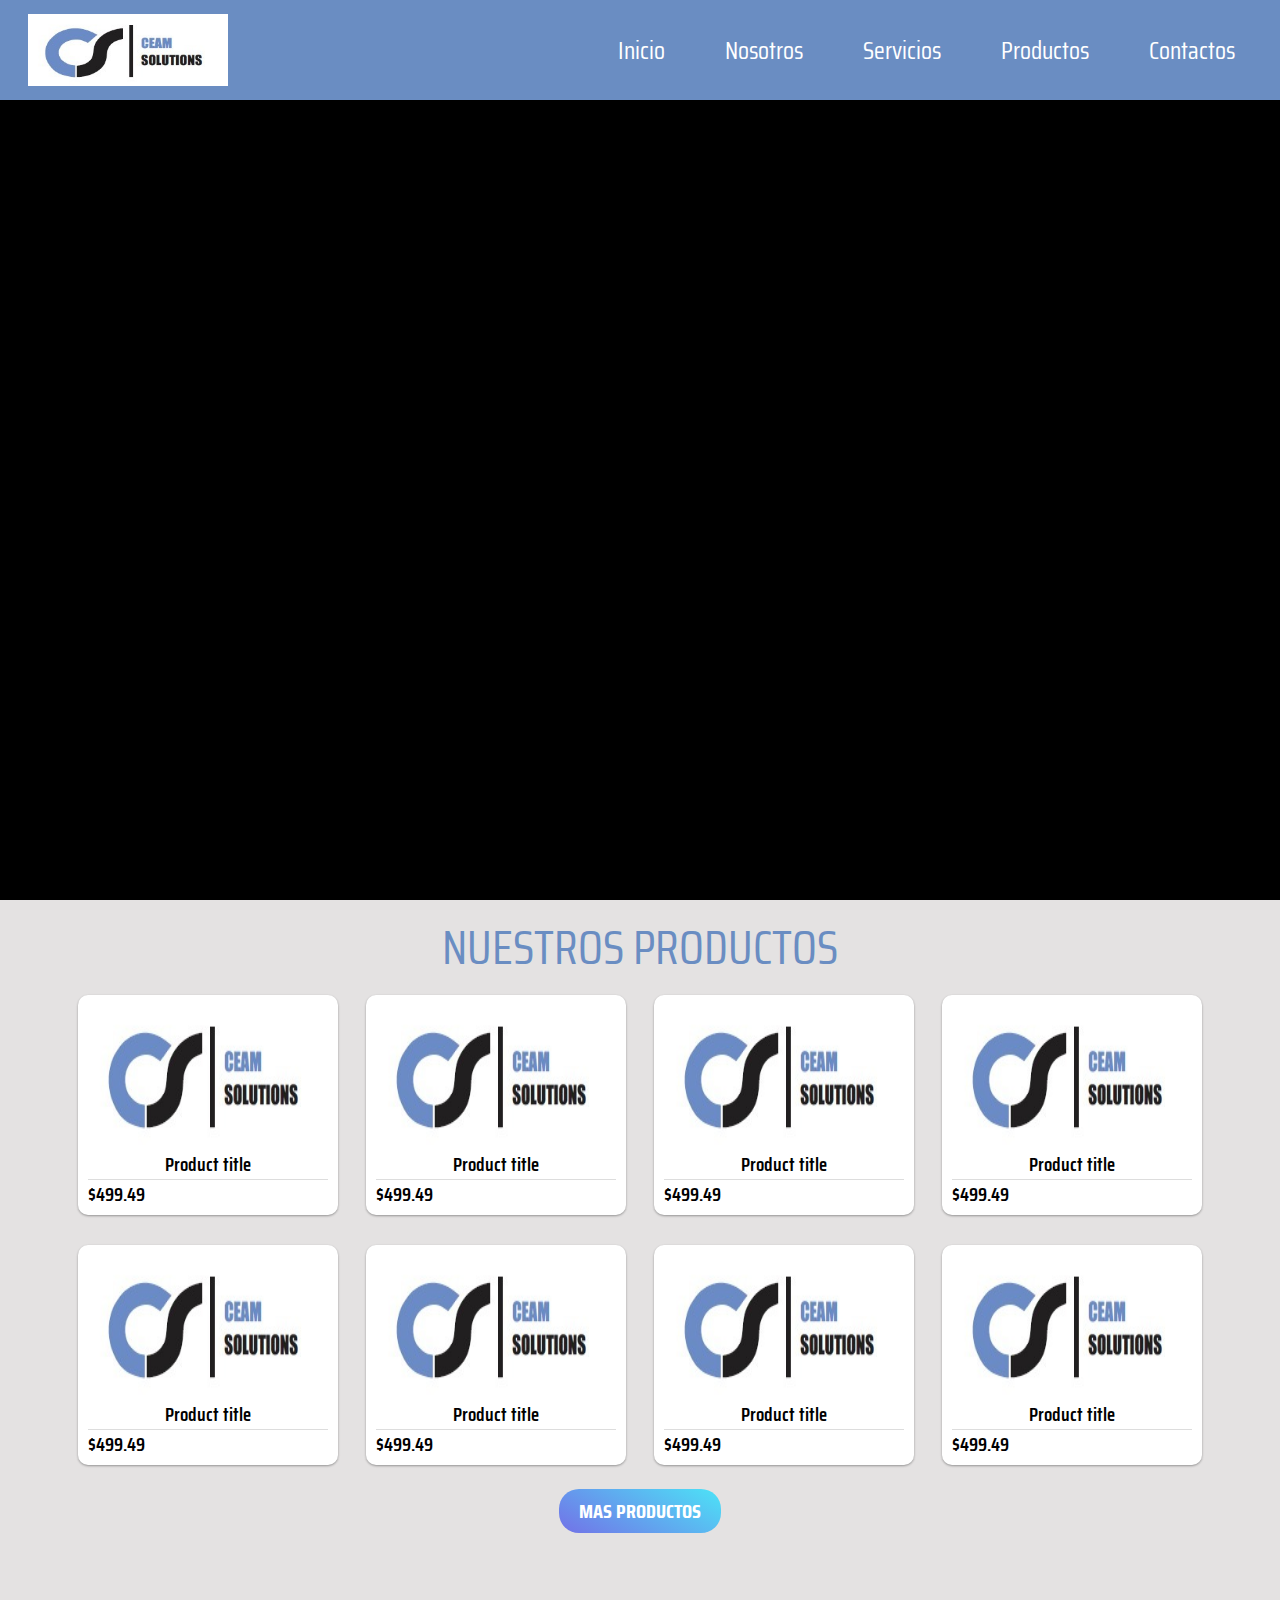
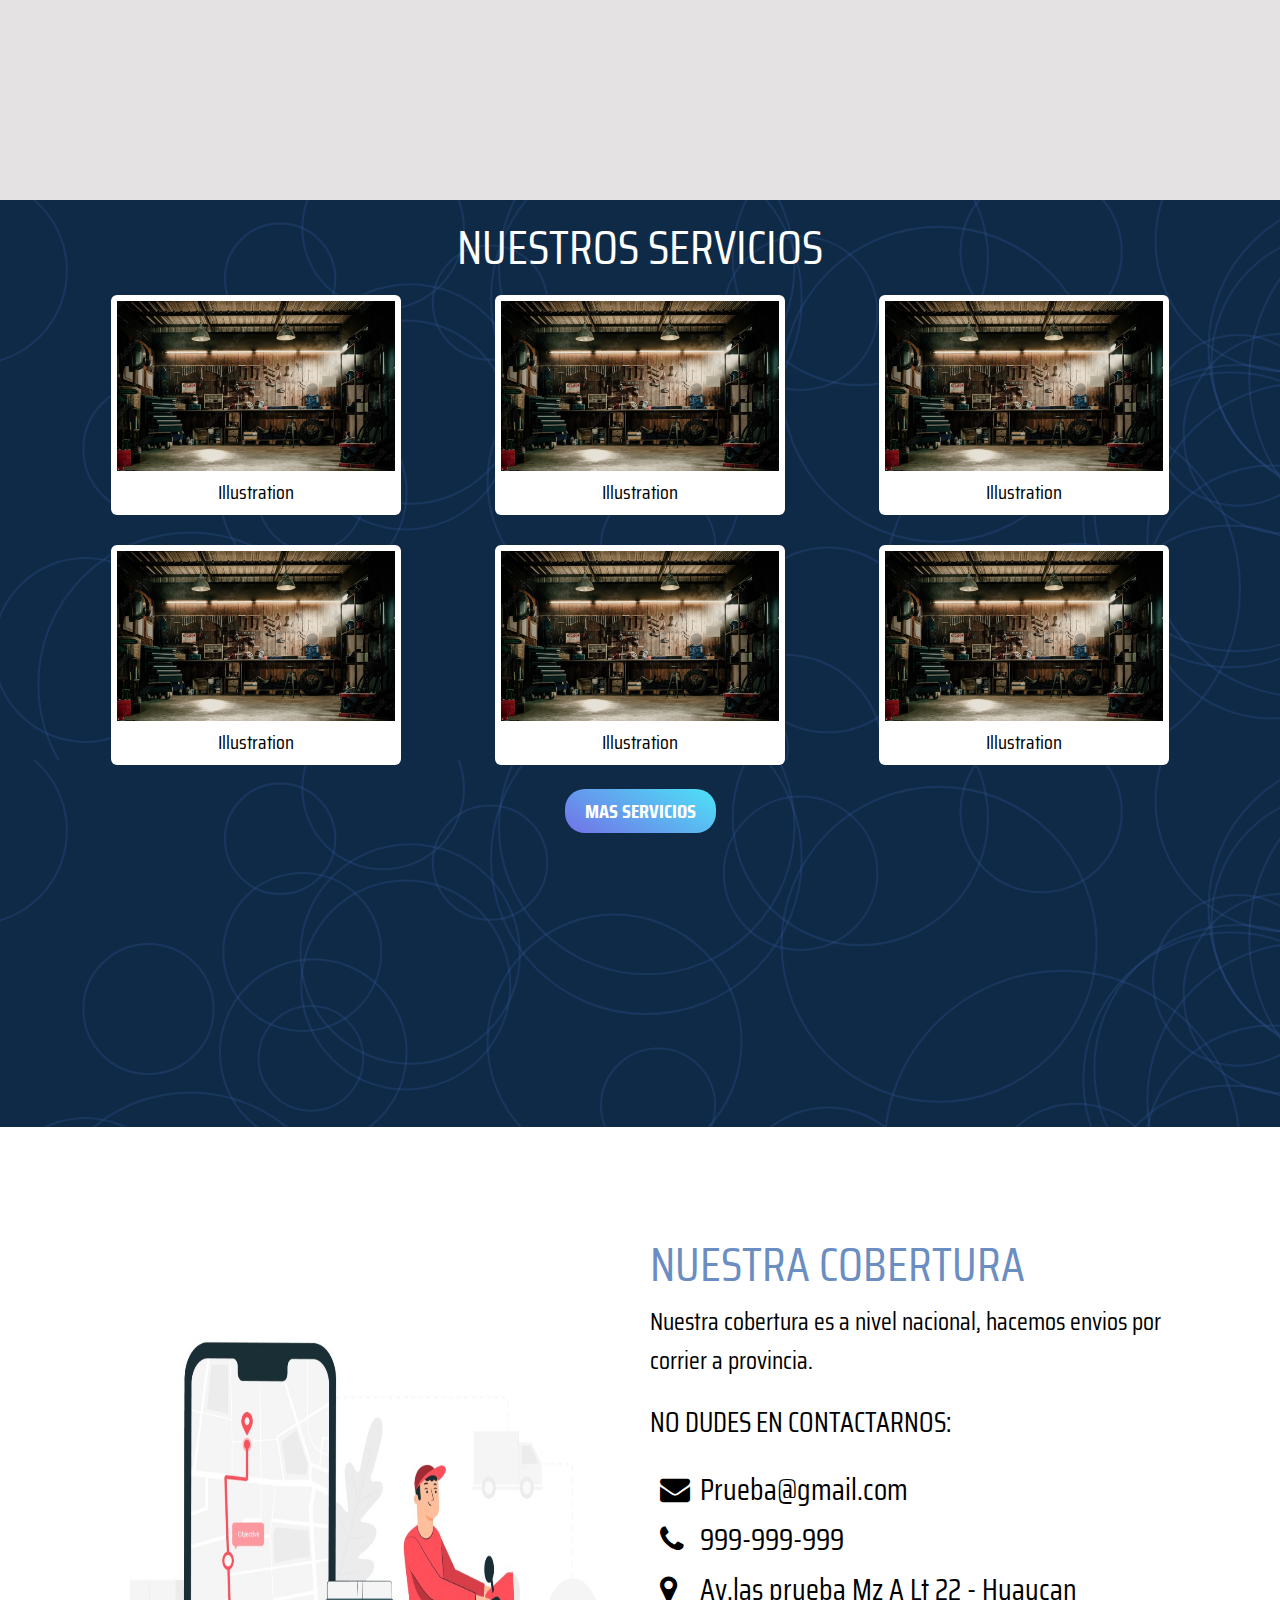
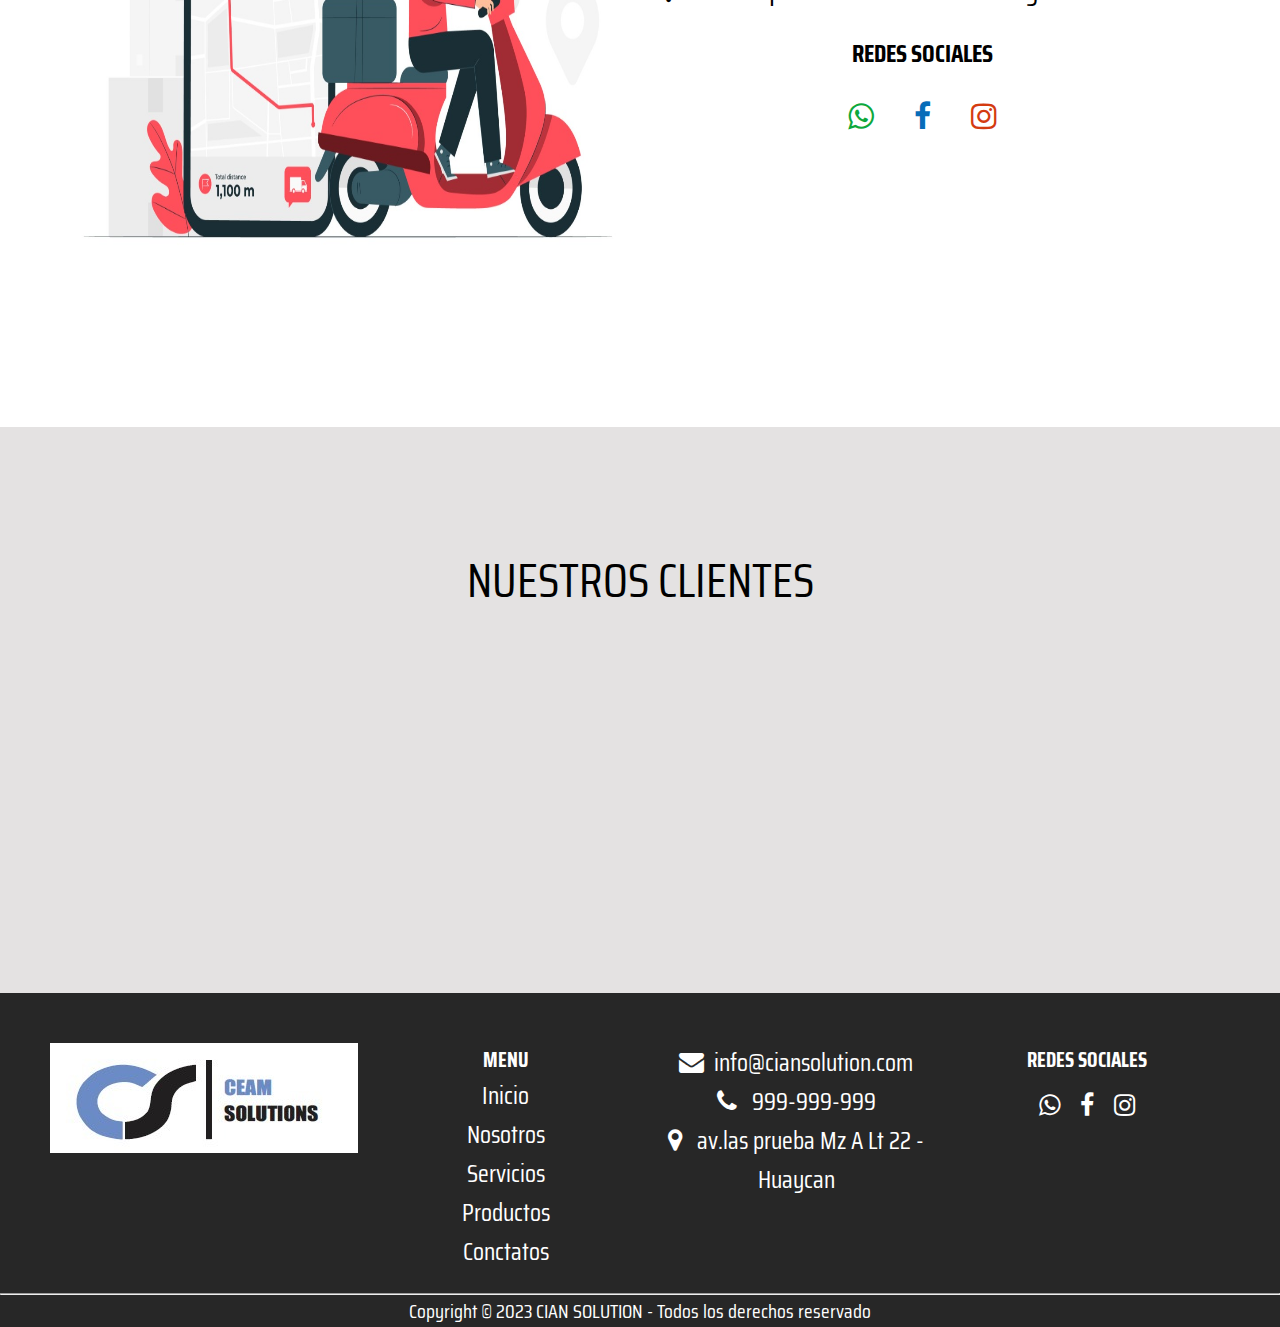
==== commit def96a43: "cambios 20230111" ====
--- a/index.html
+++ b/index.html
@@ -12,7 +12,7 @@
     <link
         href="https://fonts.googleapis.com/css2?family=Roboto+Condensed&family=Saira+Condensed:wght@100;200;300;400;500;600;700&display=swap"
         rel="stylesheet">
-    <link rel="stylesheet" href="src/css/index.css">
+        <link rel="stylesheet" href="src/css/index.css">
 </head>
 
 <body>
@@ -44,100 +44,91 @@
                                 <img src="public/logo/logo.jpg" alt="ciansolution">
                             </div>
                             <div class="card-info">
-                                <p class="text-title">Product title </p>
-                                <p class="text-body">Product description and details</p>
-                            </div>
-                            <div class="card-footer">
-                                <span class="text-title">$499.49</span>
-                            </div>
-                        </div>
-                        <div class="card-product">
-                            <div class="card-img">
-                                <img src="public/logo/logo.jpg" alt="ciansolution">
-                            </div>
-                            <div class="card-info">
-                                <p class="text-title">Product title </p>
-                                <p class="text-body">Product description and details</p>
-                            </div>
-                            <div class="card-footer">
-                                <span class="text-title">$499.49</span>
-                            </div>
-                        </div>
-                        <div class="card-product">
-                            <div class="card-img">
-                                <img src="public/logo/logo.jpg" alt="ciansolution">
-                            </div>
-                            <div class="card-info">
-                                <p class="text-title">Product title </p>
-                                <p class="text-body">Product description and details</p>
-                            </div>
-                            <div class="card-footer">
-                                <span class="text-title">$499.49</span>
-                            </div>
-                        </div>
-                        <div class="card-product">
-                            <div class="card-img">
-                                <img src="public/logo/logo.jpg" alt="ciansolution">
-                            </div>
-                            <div class="card-info">
-                                <p class="text-title">Product title </p>
-                                <p class="text-body">Product description and details</p>
-                            </div>
-                            <div class="card-footer">
-                                <span class="text-title">$499.49</span>
-                            </div>
-                        </div>
-                    </div>
-                    <div class="rows">
-                        <div class="card-product">
-                            <div class="card-img">
-                                <img src="public/logo/logo.jpg" alt="ciansolution">
-                            </div>
-                            <div class="card-info">
-                                <p class="text-title">Product title </p>
-                                <p class="text-body">Product description and details</p>
-                            </div>
-                            <div class="card-footer">
-                                <span class="text-title">$499.49</span>
-                            </div>
-                        </div>
-                        <div class="card-product">
-                            <div class="card-img">
-                                <img src="public/logo/logo.jpg" alt="ciansolution">
-                            </div>
-                            <div class="card-info">
-                                <p class="text-title">Product title </p>
-                                <p class="text-body">Product description and details</p>
-                            </div>
-                            <div class="card-footer">
-                                <span class="text-title">$499.49</span>
-                            </div>
-                        </div>
-                        <div class="card-product">
-                            <div class="card-img">
-                                <img src="public/logo/logo.jpg" alt="ciansolution">
-                            </div>
-                            <div class="card-info">
-                                <p class="text-title">Product title </p>
-                                <p class="text-body">Product description and details</p>
-                            </div>
-                            <div class="card-footer">
-                                <span class="text-title">$499.49</span>
-                            </div>
-                        </div>
-                        <div class="card-product">
-                            <div class="card-img">
-                                <img src="public/logo/logo.jpg" alt="ciansolution">
-                            </div>
-                            <div class="card-info">
-                                <p class="text-title">Product title </p>
-                                <p class="text-body">Product description and details</p>
-                            </div>
-                            <div class="card-footer">
-                                <span class="text-title">$499.49</span>
-                            </div>
-                        </div>
-
+                                <p class="text-title">Product title </p> 
+                            </div>
+                            <div class="card-footer">
+                                <span class="text-title">$499.49</span>
+                            </div>
+                        </div>
+                        <div class="card-product">
+                            <div class="card-img">
+                                <img src="public/logo/logo.jpg" alt="ciansolution">
+                            </div>
+                            <div class="card-info">
+                                <p class="text-title">Product title </p> 
+                            </div>
+                            <div class="card-footer">
+                                <span class="text-title">$499.49</span>
+                            </div>
+                        </div>
+                        <div class="card-product">
+                            <div class="card-img">
+                                <img src="public/logo/logo.jpg" alt="ciansolution">
+                            </div>
+                            <div class="card-info">
+                                <p class="text-title">Product title </p> 
+                            </div>
+                            <div class="card-footer">
+                                <span class="text-title">$499.49</span>
+                            </div>
+                        </div>
+                        <div class="card-product">
+                            <div class="card-img">
+                                <img src="public/logo/logo.jpg" alt="ciansolution">
+                            </div>
+                            <div class="card-info">
+                                <p class="text-title">Product title </p> 
+                            </div>
+                            <div class="card-footer">
+                                <span class="text-title">$499.49</span>
+                            </div>
+                        </div>
+                    </div>
+                    <div class="rows">
+                        <div class="card-product">
+                            <div class="card-img">
+                                <img src="public/logo/logo.jpg" alt="ciansolution">
+                            </div>
+                            <div class="card-info">
+                                <p class="text-title">Product title </p> 
+                            </div>
+                            <div class="card-footer">
+                                <span class="text-title">$499.49</span>
+                            </div>
+                        </div>
+                        <div class="card-product">
+                            <div class="card-img">
+                                <img src="public/logo/logo.jpg" alt="ciansolution">
+                            </div>
+                            <div class="card-info">
+                                <p class="text-title">Product title </p> 
+                            </div>
+                            <div class="card-footer">
+                                <span class="text-title">$499.49</span>
+                            </div>
+                        </div>
+                        <div class="card-product">
+                            <div class="card-img">
+                                <img src="public/logo/logo.jpg" alt="ciansolution">
+                            </div>
+                            <div class="card-info">
+                                <p class="text-title">Product title </p> 
+                            </div>
+                            <div class="card-footer">
+                                <span class="text-title">$499.49</span>
+                            </div>
+                        </div>
+                        <div class="card-product">
+                            <div class="card-img">
+                                <img src="public/logo/logo.jpg" alt="ciansolution">
+                            </div>
+                            <div class="card-info">
+                                <p class="text-title">Product title </p> 
+                            </div>
+                            <div class="card-footer">
+                                <span class="text-title">$499.49</span>
+                            </div>
+                        </div>
                     </div>
                 </div>
                 <a href="src/pages/Productos.html" class="cian_links btnprimary">MAS PRODUCTOS</a>
@@ -190,7 +181,7 @@
                         </div>
                     </div>
                 </div>
-                <a href="src/pages/Servicios.html" class="servicios__link"></a>
+                <a href="src/pages/Servicios.html" class="cian_links btnprimary">MAS SERVICIOS</a>
             </div>
 
         </section>
@@ -198,33 +189,30 @@
         <!--seccion de cobertura-->
         <section class="cobertura">
             <div class="container reveal">
-                <div class="cobertura__imagenes"></div>
-                <div class="cobertura__detalle">
+                <div class="cobertura-imagenes"> 
+                        <img src="public/cobertura2.jpg" alt="ciansolution"/> 
+                </div>
+                <div class="cobertura-detalle">
                     <h1>NUESTRA COBERTURA</h1>
-                    <div>
-                        <p>Nuestra cobertura es a nivel nacional,
-                            hacemos envios por corrier a provincia
-                        <p>
-                        <p>No dudes en contactarnos</p>
+                    <div class="card-cobertura-detalle">
+                        <p>Nuestra cobertura es a nivel nacional, 
+                            hacemos envios por corrier a provincia.
+                        <p> 
+                        <p class="sub-title">No dudes en contactarnos:</p>
 
                         <ul class="datos">
-                            <li><span class="email"><i class="fa-solid fa-check-square"></i></span>prueba@gmail.com</li>
-                            <li><span class="telefono"><i class="fa-solid fa-check-square"></i></span>999-999-999</li>
-                            <li><span class="direccion"><i class="fa-solid fa-spinner fa-pulse"></i></span>av.las prueba
-                                Mz
-                                A Lt
-                                22 - Huaycan
-                            </li>
+                            <li><i class="fa fa-envelope"></i><span class="email">Prueba@gmail.com</span></li>
+                            <li><i class="fa fa-phone"></i><span class="telefono">999-999-999</span></li>
+                            <li><i class="fa fa-map-marker"></i><span class="direccion">Av.las prueba  Mz A Lt 22 - Huaycan</span>  </li>
                         </ul>
-                        <h4>REDES SOCIALES</h4>
-                        <ul class="redes__sociales">
-                            <li><span class="whatsapp"><i class="fa-solid fa-check-square"></i></span></li>
-                            <li><span class="facebook"><i class="fa-solid fa-check-square"></i></span></li>
-                            <li><span class="instagram"><i class="fa-solid fa-spinner fa-pulse"></i></span></li>
-                        </ul>
-                    </div>
-                </div>
-                <a href="src/pages/Servicios.html" class="servicios__link"></a>
+                        <h5>REDES SOCIALES</h5>
+                        <div class="redes-sociales">
+                             <span class="whatsapp"><i class="fa fa-whatsapp"></i></span> 
+                             <span class="facebook"><i class="fa fa-facebook"></i></span> 
+                             <span class="instagram"><i class="fa fa-instagram"></i></span> 
+                        </div>
+                    </div>
+                </div> 
             </div>
         </section>
         <!--seccion de footer-->
@@ -256,8 +244,7 @@
                 </div>
                 <div class="footer-contacto">
                     <ul class="footer-contacto-lista">
-                        <li><span class="footer-item-icon"><i class="fa fa-envelope"
-                                    aria-hidden="true"></i></span>info@ciansolution.com </li>
+                        <li><span class="footer-item-icon"><i class="fa fa-envelope" aria-hidden="true"></i></span>info@ciansolution.com </li>
                         <li><span class="footer-item-icon"><i class="fa fa-phone"></i></span> 999-999-999</li>
                         <li><span class="footer-item-icon"><i class="fa fa-map-marker"></i></span> av.las prueba Mz A Lt
                             22
@@ -268,15 +255,15 @@
                 <div class="footer-redes">
                     <h5>REDES SOCIALES</h5>
                     <ul class="footer-redes-lista">
-                        <li><span class="footer__whatsapp"><i class="fa fa-whatsapp"></i></span></li>
-                        <li><span class="footer__facebook"><i class="fa fa-facebook" aria-hidden="true"></i></span></li>
-                        <li><span class="footer__instagram"><i class="fa fa-instagram"></i></span></li>
+                        <li><span class="icon-social"><i class="fa fa-whatsapp"></i></span></li>
+                        <li><span class="icon-social"><i class="fa fa-facebook" aria-hidden="true"></i></span></li>
+                        <li><span class="icon-social"><i class="fa fa-instagram"></i></span></li>
                     </ul>
                 </div>
             </section>
             <hr>
             <section class="copyright">
-                <p>Copyright 2023 © Todos los derechos reservado CIAN SOLUTION</p>
+                <p>Copyright © 2023 CIAN SOLUTION - Todos los derechos reservado </p>
             </section>
         </footer>
     </main>
--- a/src/css/index.css
+++ b/src/css/index.css
@@ -15,7 +15,8 @@
   font-family: 'Saira Condensed', sans-serif;
 }
 .main{
-  width: 100%; 
+  position: relative;
+  width: 100%;   
 }
 /* all tags styles*/
 h1{
@@ -43,6 +44,42 @@
   margin-bottom:30px;
 }
 
+.container{ 
+  width: 90%;
+  height: 100vh;  
+  margin: auto;
+}
+
+.whatsapp{
+  color: #0da83b;  
+  cursor: pointer;  
+}
+.facebook{
+  color: #076cb9;
+  cursor: pointer;   
+}
+.instagram{
+  color: #d43b10;  
+  cursor: pointer; 
+} 
+.instagram i:hover{ 
+  color: #ea9453; 
+  font-size: 32px; 
+} 
+.facebook:hover{ 
+  color: #35a8f0;
+  font-size: 32px; 
+}
+.whatsapp:hover{ 
+  color:  #3ad569; 
+  font-size: 32px; 
+} 
+.icon-social{
+  color: var(--white) !important;  
+}
+
+
+
 
 /* content header*/
 .header-container{
@@ -50,6 +87,12 @@
   height: 100vh;
   background-color: var(--negro);
 }
+
+.header-container .header-pages{
+  width: 100%;
+  height: 100px !important; 
+}
+
 
 .cian-header{
   width: 100%;
@@ -75,15 +118,12 @@
   justify-content: end;
   padding-right: 15px; 
 }
-
 .cian-menu li{
   padding: 50px 30px; 
 }
- 
 .cian-menu li a{
    font-size: 25px; 
 }
-
 .cian-slider{
   background: var(--black);
   width: 100%;
@@ -112,19 +152,7 @@
  animation: pulse512 1.5s infinite;
 }
 
-@keyframes pulse512 {
-  0% {
-   box-shadow: 0 0 0 0 #05bada66;
-  }
- 
-  70% {
-   box-shadow: 0 0 0 10px rgb(218 103 68 / 0%);
-  }
- 
-  100% {
-   box-shadow: 0 0 0 0 rgb(218 103 68 / 0%);
-  }
- }
+
 /*
 .btnprimary{
   background-color: rgb(4, 37, 70);
@@ -134,7 +162,7 @@
 
 /*css productos*/
 .productos{
-  width: 100%;
+  width: auto;
   height: 100vh;
   background: #e4e2e2;
 }
@@ -147,65 +175,54 @@
   width: 100%;
 }  
 .productos .container .productos-imagenes{
-   width: 93%;
-} 
-
+   width: auto;
+} 
 /* card  para productos*/ 
 .card-product{
-  width: 190px;
+  width: 260px;
   height: 220px;
-  padding: .8em;
-  background: #f5f5f5;
+  padding: .6em;
+  border-radius: 10px;
+  background: #ffff;
   position: relative;
   overflow: visible;
   box-shadow: 0 1px 3px rgba(0,0,0,0.12), 0 1px 2px rgba(0,0,0,0.24);
  }
  .card-img { 
-  height: 40%;
+  height:70%;
   width: 100%;
   border-radius: .5rem;
-  transition: .3s ease;
+  transition: .3s ease; 
  }
  .card-img img{
-  width: 160px;
-  height:75px ;
+  width: 241px;
+  height:140px ;
   border-radius: 10px;
+  cursor: pointer;
  }
  .card-info {
-  padding-top: 10%;
+  padding-top: 5px;
  }
  
  .card-footer {
   width: 100%;
   display: flex;
   justify-content: space-between;
-  align-items: center;
-  padding-top: 10px;
+  align-items: center; 
   border-top: 1px solid #ddd;
  }
  
  /*Text*/
  .text-title {
-  font-weight: 900;
+  font-weight: 600;
   font-size: 1.2em;
   line-height: 1.5;
  }
- 
  .text-body {
   font-size: .9em;
   padding-bottom: 10px;
  }
- 
- /*Button*/
- .card-button {
-  border: 1px solid #252525;
-  display: flex;
-  padding: .3em;
-  cursor: pointer;
-  border-radius: 50px;
-  transition: .3s ease-in-out;
- }
- 
+  
  /*Hover*/
  .card-img:hover {
   transform: translateY(-25%);
@@ -214,34 +231,17 @@
               rgba(180, 71, 71, 0.3)
               0px 8px 16px -8px;
  }
- .card-button:hover {
-  border: 1px solid #ffcaa6;
-  background-color: #ffcaa6;
- }
- 
-
-
-
-
-
-
-
-
-
-
-
+ 
+ 
+
+
+ 
 /*css servicios*/
 .servicios{
   width: 100%;
-  height: 100vh; 
-  /*background-color:  #9c9c9c;
-  background-image: url("../../public/fondo.jpg");
-  background-repeat: no-repeat; 
-  background-size: 100%;
-  opacity: 0.8;*/
+  height: 103vh;  
   background-image: url("data:image/svg+xml,%3csvg xmlns='http://www.w3.org/2000/svg' version='1.1' xmlns:xlink='http://www.w3.org/1999/xlink' xmlns:svgjs='http://svgjs.com/svgjs' width='1440' height='560' preserveAspectRatio='none' viewBox='0 0 1440 560'%3e%3cg clip-path='url(%26quot%3b%23SvgjsClipPath1000%26quot%3b)' fill='none'%3e%3crect width='1440' height='560' x='0' y='0' fill='%230e2a47'%3e%3c/rect%3e%3ccircle r='93.335' cx='-26.41' cy='70.85' stroke='%23365aa3' stroke-opacity='0.25' stroke-width='2'%3e%3c/circle%3e%3ccircle r='93.335' cx='313.26' cy='292.51' stroke='%23365aa3' stroke-opacity='0.25' stroke-width='2'%3e%3c/circle%3e%3ccircle r='93.335' cx='773.04' cy='711.01' stroke='%23365aa3' stroke-opacity='0.25' stroke-width='2'%3e%3c/circle%3e%3ccircle r='79.03' cx='302.28' cy='191.91' stroke='%23365aa3' stroke-opacity='0.25' stroke-width='2'%3e%3c/circle%3e%3ccircle r='80.815' cx='383.12' cy='28.55' stroke='%23365aa3' stroke-opacity='0.25' stroke-width='2'%3e%3c/circle%3e%3ccircle r='157.515' cx='939.1' cy='184.25' stroke='%23365aa3' stroke-opacity='0.25' stroke-width='2'%3e%3c/circle%3e%3ccircle r='98.405' cx='784.73' cy='553.03' stroke='%23365aa3' stroke-opacity='0.25' stroke-width='2'%3e%3c/circle%3e%3ccircle r='51.665' cx='1392.59' cy='210.64' stroke='%23365aa3' stroke-opacity='0.25' stroke-width='2'%3e%3c/circle%3e%3ccircle r='150.88' cx='1359.36' cy='148.47' stroke='%23365aa3' stroke-opacity='0.25' stroke-width='2'%3e%3c/circle%3e%3ccircle r='104.54' cx='405.78' cy='224.92' stroke='%23365aa3' stroke-opacity='0.25' stroke-width='2'%3e%3c/circle%3e%3ccircle r='155.37' cx='646.34' cy='98.75' stroke='%23365aa3' stroke-opacity='0.25' stroke-width='2'%3e%3c/circle%3e%3ccircle r='130.225' cx='1285.79' cy='41' stroke='%23365aa3' stroke-opacity='0.25' stroke-width='2'%3e%3c/circle%3e%3ccircle r='46.725' cx='741.27' cy='548.3' stroke='%23365aa3' stroke-opacity='0.25' stroke-width='2'%3e%3c/circle%3e%3ccircle r='143.07' cx='1237.42' cy='308.16' stroke='%23365aa3' stroke-opacity='0.25' stroke-width='2'%3e%3c/circle%3e%3ccircle r='177.815' cx='1062.18' cy='388.64' stroke='%23365aa3' stroke-opacity='0.25' stroke-width='2'%3e%3c/circle%3e%3ccircle r='87.685' cx='1076.09' cy='431.47' stroke='%23365aa3' stroke-opacity='0.25' stroke-width='2'%3e%3c/circle%3e%3ccircle r='175.615' cx='1424.81' cy='178.11' stroke='%23365aa3' stroke-opacity='0.25' stroke-width='2'%3e%3c/circle%3e%3ccircle r='91.97' cx='85.42' cy='450.02' stroke='%23365aa3' stroke-opacity='0.25' stroke-width='2'%3e%3c/circle%3e%3ccircle r='126.505' cx='1271.57' cy='391.97' stroke='%23365aa3' stroke-opacity='0.25' stroke-width='2'%3e%3c/circle%3e%3ccircle r='151.96' cx='190.28' cy='484.41' stroke='%23365aa3' stroke-opacity='0.25' stroke-width='2'%3e%3c/circle%3e%3ccircle r='55.19' cx='280.11' cy='78.7' stroke='%23365aa3' stroke-opacity='0.25' stroke-width='2'%3e%3c/circle%3e%3ccircle r='127' cx='614.56' cy='281.55' stroke='%23365aa3' stroke-opacity='0.25' stroke-width='2'%3e%3c/circle%3e%3ccircle r='99.77' cx='1283.34' cy='233.57' stroke='%23365aa3' stroke-opacity='0.25' stroke-width='2'%3e%3c/circle%3e%3ccircle r='52.305' cx='310.92' cy='298.35' stroke='%23365aa3' stroke-opacity='0.25' stroke-width='2'%3e%3c/circle%3e%3ccircle r='156.685' cx='1303.97' cy='339.99' stroke='%23365aa3' stroke-opacity='0.25' stroke-width='2'%3e%3c/circle%3e%3ccircle r='92.405' cx='827.83' cy='439.89' stroke='%23365aa3' stroke-opacity='0.25' stroke-width='2'%3e%3c/circle%3e%3ccircle r='60.58' cx='1425.58' cy='313.94' stroke='%23365aa3' stroke-opacity='0.25' stroke-width='2'%3e%3c/circle%3e%3ccircle r='65.125' cx='148.48' cy='249.03' stroke='%23365aa3' stroke-opacity='0.25' stroke-width='2'%3e%3c/circle%3e%3ccircle r='109.715' cx='410.16' cy='193.94' stroke='%23365aa3' stroke-opacity='0.25' stroke-width='2'%3e%3c/circle%3e%3ccircle r='80.635' cx='1041.14' cy='51.71' stroke='%23365aa3' stroke-opacity='0.25' stroke-width='2'%3e%3c/circle%3e%3ccircle r='147.815' cx='646.7' cy='66.46' stroke='%23365aa3' stroke-opacity='0.25' stroke-width='2'%3e%3c/circle%3e%3ccircle r='85.29' cx='1238.36' cy='220.38' stroke='%23365aa3' stroke-opacity='0.25' stroke-width='2'%3e%3c/circle%3e%3ccircle r='57.165' cx='490.02' cy='102.56' stroke='%23365aa3' stroke-opacity='0.25' stroke-width='2'%3e%3c/circle%3e%3ccircle r='127.67' cx='860.34' cy='57.55' stroke='%23365aa3' stroke-opacity='0.25' stroke-width='2'%3e%3c/circle%3e%3ccircle r='76.77' cx='800.6' cy='113.19' stroke='%23365aa3' stroke-opacity='0.25' stroke-width='2'%3e%3c/circle%3e%3ccircle r='130.38' cx='1230.11' cy='455.89' stroke='%23365aa3' stroke-opacity='0.25' stroke-width='2'%3e%3c/circle%3e%3ccircle r='57.045' cx='658.09' cy='345.57' stroke='%23365aa3' stroke-opacity='0.25' stroke-width='2'%3e%3c/circle%3e%3ccircle r='128.025' cx='1339.59' cy='160.94' stroke='%23365aa3' stroke-opacity='0.25' stroke-width='2'%3e%3c/circle%3e%3ccircle r='147.495' cx='1230.85' cy='319.79' stroke='%23365aa3' stroke-opacity='0.25' stroke-width='2'%3e%3c/circle%3e%3ccircle r='93.885' cx='1419.62' cy='367.86' stroke='%23365aa3' stroke-opacity='0.25' stroke-width='2'%3e%3c/circle%3e%3c/g%3e%3cdefs%3e%3cclipPath id='SvgjsClipPath1000'%3e%3crect width='1440' height='560' x='0' y='0'%3e%3c/rect%3e%3c/clipPath%3e%3c/defs%3e%3c/svg%3e");
 }
-
 .servicios .container{
   padding-top:10px; 
   text-align: center; 
@@ -252,7 +252,7 @@
   color: #fff;
 }  
 .servicios .container .servicios-imagenes{
-   width: 93%;
+   width: auto;
 } 
 
 .card-services {
@@ -262,7 +262,6 @@
   padding: .4em;
   border-radius: 6px;  
 }
-
 .card-image { 
   width: 100%;
   height: 60%;
@@ -276,7 +275,6 @@
 .card-image:hover {
   transform: scale(0.98);
 }
-
 .card-services .service-name{
   position: relative;
   bottom:0;
@@ -284,54 +282,93 @@
   font-size:20px;
 }
  
- 
-
-
-
-
-
-
-
-
-
-
-
-
-
-
-
-
-
-
-
-
+  
 /*css cobertura*/
 .cobertura{
   width: 100%;
   height: 100vh;
-  background-color: var(--secondary);
-}
+  background-color: var(--white);
+}
+.cobertura .container{
+  padding-top:10px;  
+  display: flex; 
+  align-items: center;
+  justify-content: center;  
+}
+.container h1{
+  text-align: left;
+  width: 100%;
+  color: var(--primary);
+}  
+.container .cobertura-imagenes{ 
+  width: 100%; 
+   height: 600px; 
+} 
+.container .cobertura-imagenes  img{
+  width: 100%;
+  height: 100%;
+  border-radius:10px ;
+} 
+.container .cobertura-detalle{
+  width: 100%;
+  height: 100%;
+  padding: 10vh 20px 0 20px;
+  margin: auto; 
+} 
+.card-cobertura-detalle{
+   font-size: 30px; 
+}
+.card-cobertura-detalle p{ 
+  margin-bottom: 20px;
+  font-size:25px;
+}
+.card-cobertura-detalle .sub-title{  
+  font-size:28px;
+  text-transform: uppercase;
+}
+.card-cobertura-detalle .datos li{ 
+   display: flex;  
+   align-items: center; 
+}
+.card-cobertura-detalle .datos li i{
+  width: 30px;
+  height: 30px;
+  margin: 10px;
+} 
+.card-cobertura-detalle h5{
+  margin-top: 20px;
+  text-align: center;
+}
+.cobertura-detalle .redes-sociales li span i{
+  padding-right: 10px;
+}
+.redes-sociales{
+  display: flex;  
+  align-items: center;
+  justify-content: center;
+}
+.redes-sociales span{ 
+  padding: 10px; 
+  margin: 10px;
+}
+
+
+
 /*css content-footer*/
 .content-footer{
   width: 100%;
   height: 100vh;
-  background-color: var(--animate);  
+  background-color:  #e4e2e2;  
+  position: relative;
 }
 
 .content-footer .nuestros-clientes{
-  width: 100%;
-  height: 50vh
-}
- 
-
-/*margin*/
-.productos .container , .servicios .container ,
-.cobertura .container , .content-footer .container{ 
-  margin-left: 5%;
-  margin-left: 5%;
-}
-
-
+  width: 100%; 
+
+}
+ 
+
+/*margin*/ 
 .reveals{
   position: relative; 
   transform: translateY(144px);
@@ -343,13 +380,19 @@
   opacity: 1; 
 }
 
+/*SECCTION : FOOTER*/
+
 footer{
   display: block; 
+  display: flex;
+  flex-direction: column;
+  justify-content: flex-end;
 }
 
 footer .nuestros-clientes{ 
   width: auto;
-  height: 200px;
+  height: 50vh; 
+  text-align: center;
 }
 
 .footer{
@@ -383,8 +426,27 @@
 .copyright{
     color: var(--white);
     text-align: center;
-    font-size: 25px;
+    font-size: 20px;
     background-color:var(--colorFooter) ; 
 }
 
 
+
+
+/* SECCTION : KEY FRAMES*/
+
+@keyframes pulse512 {
+  0% {
+   box-shadow: 0 0 0 0 #05bada66;
+  }
+ 
+  70% {
+   box-shadow: 0 0 0 10px rgb(218 103 68 / 0%);
+  }
+ 
+  100% {
+   box-shadow: 0 0 0 0 rgb(218 103 68 / 0%);
+  }
+ }
+
+ /*MEDIA QUERYS -- RESPONSIVE*/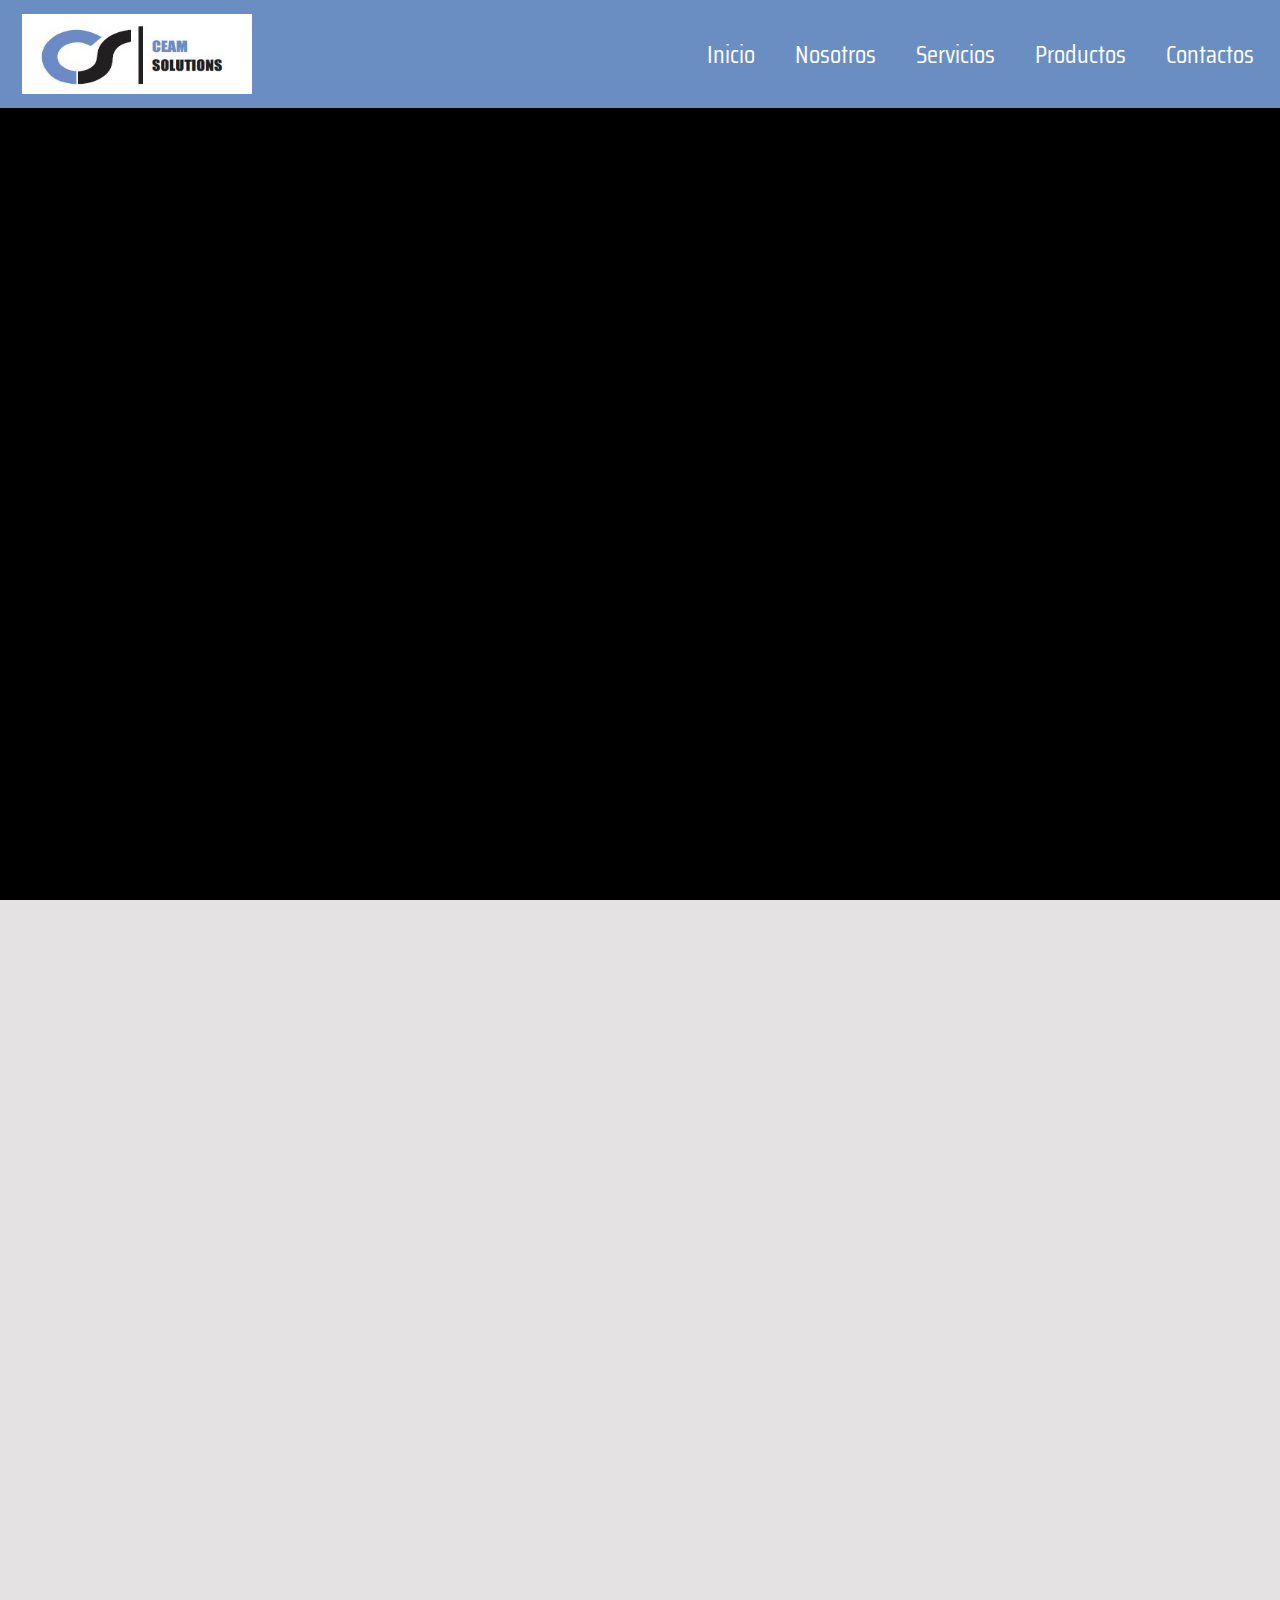
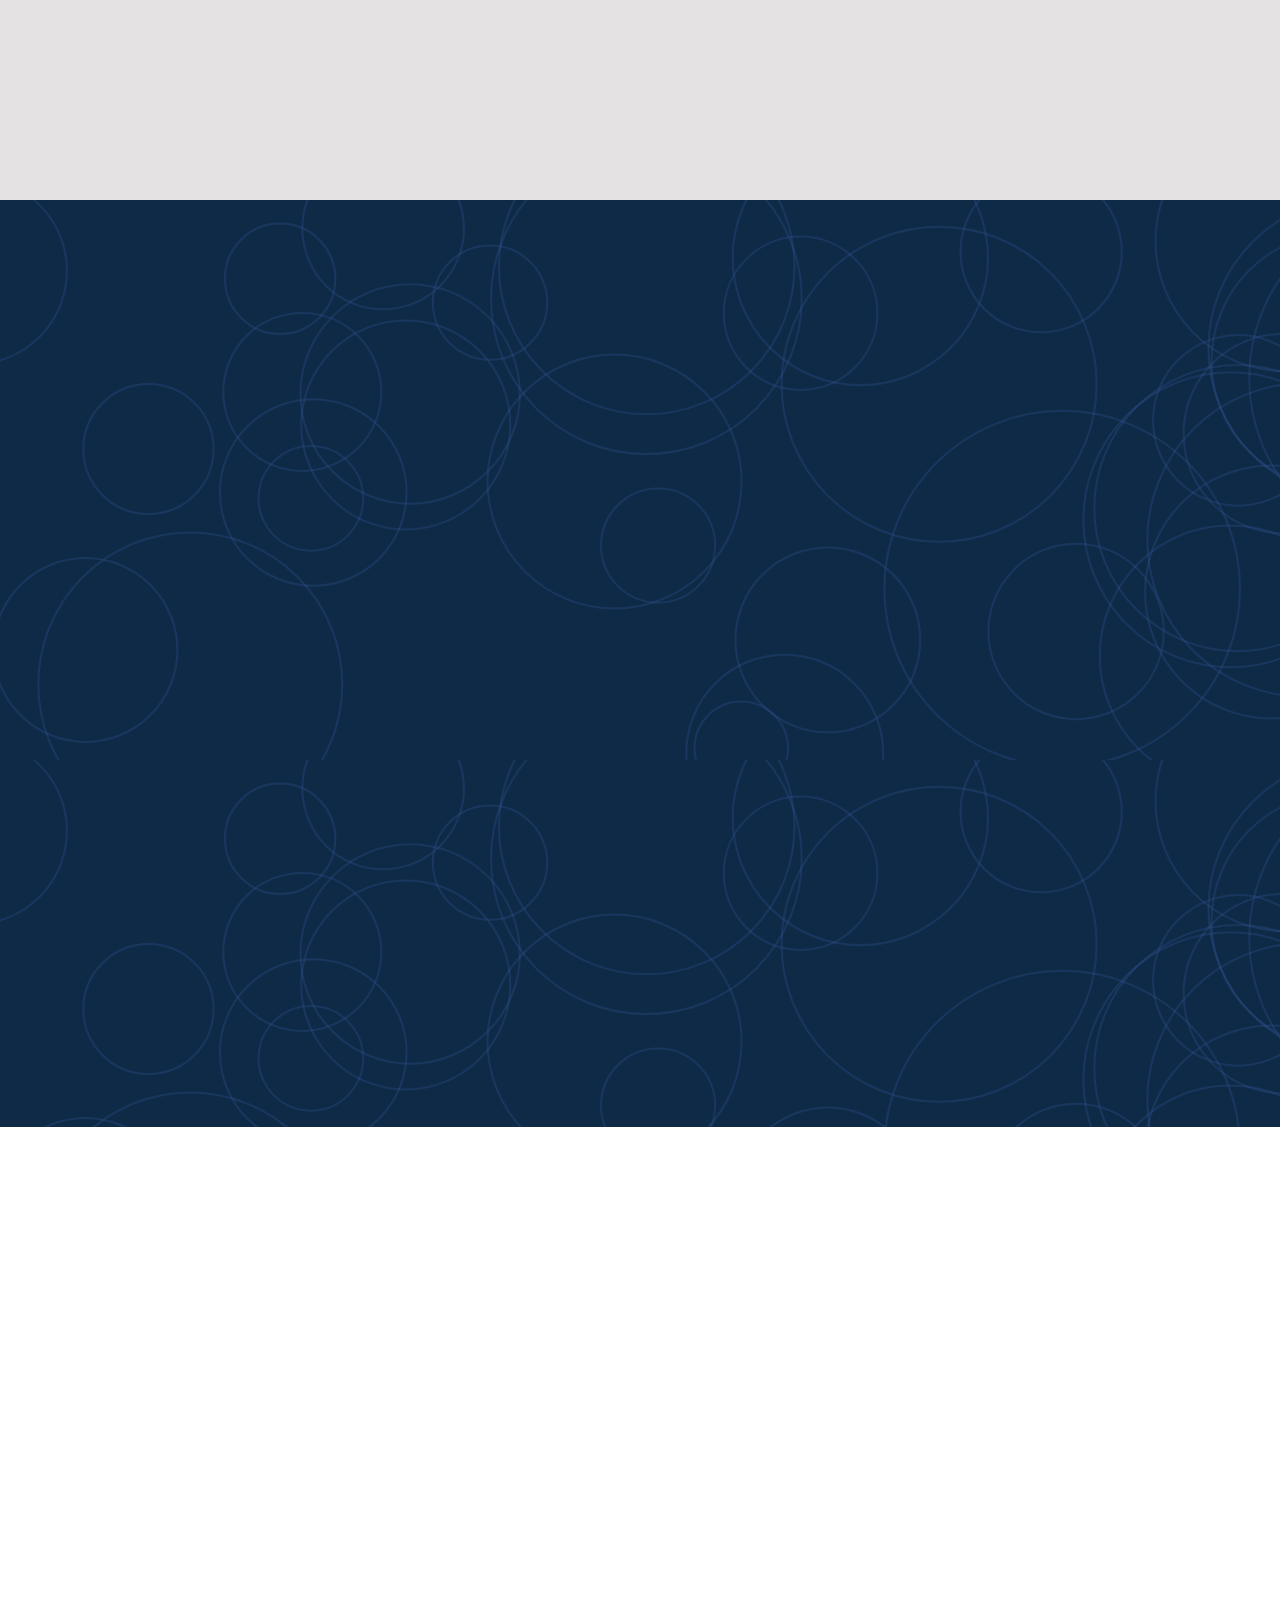
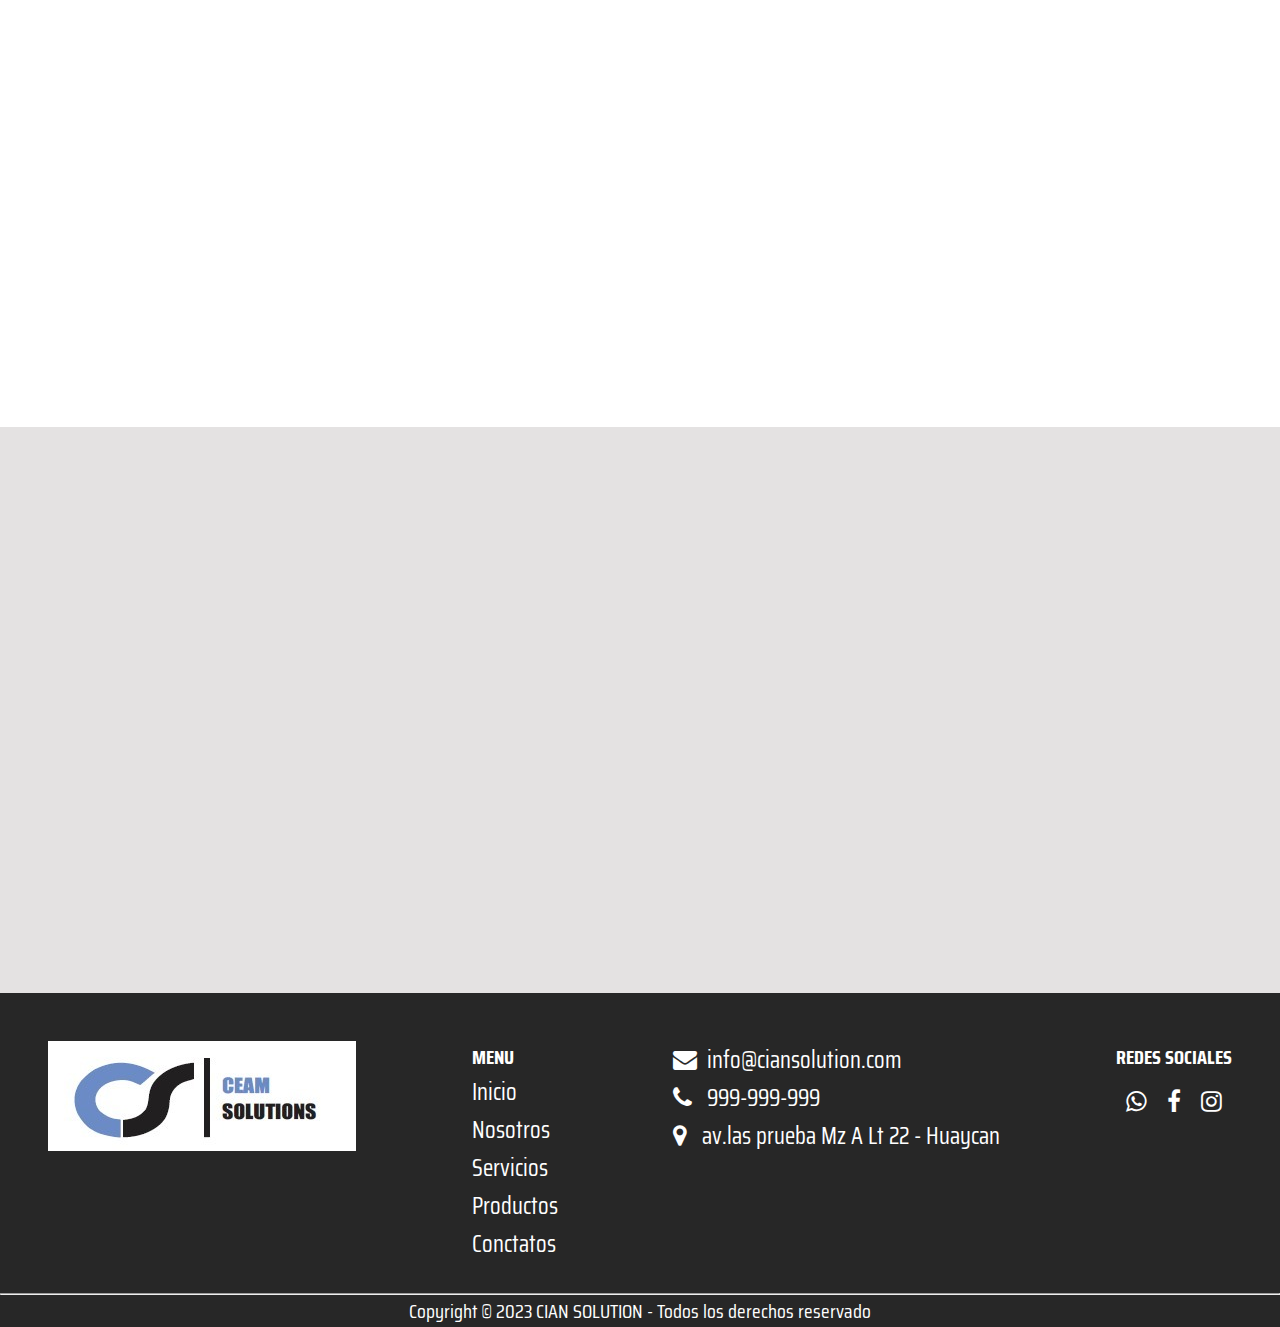
==== commit 77dd7f59: "cambios 20230118 styles de paginas" ====
--- a/index.html
+++ b/index.html
@@ -10,6 +10,9 @@
     <link rel="preconnect" href="https://fonts.googleapis.com">
     <link rel="preconnect" href="https://fonts.gstatic.com" crossorigin>
     <link
+    rel="stylesheet"
+    href="https://cdnjs.cloudflare.com/ajax/libs/animate.css/4.1.1/animate.min.css"/>
+    <link
         href="https://fonts.googleapis.com/css2?family=Roboto+Condensed&family=Saira+Condensed:wght@100;200;300;400;500;600;700&display=swap"
         rel="stylesheet">
         <link rel="stylesheet" href="src/css/index.css">
@@ -19,15 +22,19 @@
     <main class="main">
         <section class="header-container">
             <header class="cian-header">
-                <div class="cian-logo">
+                <a href="#" class="cian-logo">
                     <img src="public/logo/logo.jpg" alt="ciansolution">
-                </div>
+                </a> 
+                <input type="checkbox" id="toggler">
+                <label for="toggler"><i class="fa fa-bars"></i></i></label>
                 <nav class="cian-menu">
-                    <li><a href="index.html">Inicio</a></li>
-                    <li><a href="src/pages/Nosotros.html">Nosotros</a></li>
-                    <li><a href="src/pages/Servicios.html">Servicios</a></li>
-                    <li><a href="src/pages/Productos.html">Productos</a></li>
-                    <li><a href="src/pages/Contactos.html">Contactos</a></li>
+                    <ul class="list">
+                        <li><a href="index.html">Inicio</a></li>
+                        <li><a href="src/pages/Nosotros.html">Nosotros</a></li>
+                        <li><a href="src/pages/Servicios.html">Servicios</a></li>
+                        <li><a href="src/pages/Productos.html">Productos</a></li>
+                        <li><a href="src/pages/Contactos.html">Contactos</a></li>
+                    </ul> 
                 </nav>
             </header>
             <div class="cian-slider"> </div>
@@ -35,7 +42,7 @@
         <!--seccion de Productos-->
         <section class="productos">
             <div class="container reveal">
-                <h1>NUESTROS PRODUCTOS</h1>
+                <h1 class="animate__animated animate__fadeInUp">NUESTROS PRODUCTOS</h1>
                 <div class="productos-imagenes">
                     <!--card prod-->
                     <div class="rows">
@@ -133,8 +140,7 @@
                 </div>
                 <a href="src/pages/Productos.html" class="cian_links btnprimary">MAS PRODUCTOS</a>
             </div>
-        </section>
-
+        </section> 
         <!--seccion de Servicios-->
         <section class="servicios">
             <div class="container reveal">
@@ -184,8 +190,7 @@
                 <a href="src/pages/Servicios.html" class="cian_links btnprimary">MAS SERVICIOS</a>
             </div>
 
-        </section>
-
+        </section> 
         <!--seccion de cobertura-->
         <section class="cobertura">
             <div class="container reveal">
@@ -217,7 +222,7 @@
         </section>
         <!--seccion de footer-->
         <footer class="content-footer">
-            <section class="nuestros-clientes">
+            <section class="nuestros-clientes reveal">
                 <h1>NUESTROS CLIENTES</h1>
                 <ul>
                     <li></li>
--- a/src/css/index.css
+++ b/src/css/index.css
@@ -9,14 +9,20 @@
   --animate :rgb(61, 12, 240);  
   --termate :rgb(246, 83, 39);  
   --colorFooter:#272727;
+  --minWidth:400px;
 }
 body{
   font-family: 'Roboto Condensed', sans-serif;
   font-family: 'Saira Condensed', sans-serif;
+  /*position: absolute; */
+  display: flex;
+  flex-direction: row;
+  flex-wrap: wrap;
+  min-width:var(--minWidth); 
 }
 .main{
-  position: relative;
-  width: 100%;   
+  width: 100%;  
+  min-width:var(--minWidth); 
 }
 /* all tags styles*/
 h1{
@@ -39,15 +45,17 @@
   
 .rows{
   display: flex;  
-  justify-content: space-around ;  
+  justify-content: space-around ; 
+  flex-wrap: wrap; 
   margin-top: 10px;
   margin-bottom:30px;
 }
 
-.container{ 
+.container{   
   width: 90%;
   height: 100vh;  
   margin: auto;
+  min-width: var(--minWidth); 
 }
 
 .whatsapp{
@@ -76,6 +84,7 @@
 } 
 .icon-social{
   color: var(--white) !important;  
+  cursor: pointer;
 }
 
 
@@ -86,48 +95,61 @@
   width: 100%;
   height: 100vh;
   background-color: var(--negro);
+  min-width: 400px;
 }
 
 .header-container .header-pages{
   width: 100%;
-  height: 100px !important; 
+  height: 90px !important; 
 }
 
 
 .cian-header{
   width: 100%;
-  height: 100px;
+  height: auto;
   display: flex; 
+  flex-direction: row;
+  flex-wrap: wrap;
+  align-items:  center;
+  justify-content:space-between;
   background-color: var(--primary);
+  padding: 0.4rem;
+  text-align: center;
 }
 
 .cian-logo{
-  width: 20%;  
+  width: auto;   
+  padding-top: 0.5rem;
+  padding-left: 1rem;
+}
+.cian-logo img{
+  width: 230px;
+  height: 80px;
+}
+.cian-menu{ 
   display: flex;
-  justify-content: center;
-  align-items: center; 
-}
-.cian-logo img{
-  width: 200px;
-  height: auto;
-}
-.cian-menu{
-  width: 80%; 
+  flex-wrap: wrap;
+  align-items: center;
+  justify-content: end; 
+}
+.cian-menu .list{
   display: flex;
-  align-items: center;
-  justify-content: end;
-  padding-right: 15px; 
+  list-style: none; 
+}
+#toggler, .cian-header label{
+  display: none;
 }
 .cian-menu li{
-  padding: 50px 30px; 
+  padding: 20px 20px; 
 }
 .cian-menu li a{
-   font-size: 25px; 
+   font-size: 1.6rem; 
 }
 .cian-slider{
   background: var(--black);
   width: 100%;
   height: 100vh;
+  min-width:var(--minWidth); 
 }
 
 /*styles btn s*/
@@ -162,15 +184,12 @@
 
 /*css productos*/
 .productos{
-  width: auto;
+  width: 100%;
   height: 100vh;
   background: #e4e2e2;
-}
-.productos .container{
-  padding-top:10px; 
   text-align: center; 
-}
-.productos .container h1{
+} 
+.productos .container h1{ 
   text-align: center;
   width: 100%;
 }  
@@ -249,7 +268,7 @@
 .servicios .container h1{
   text-align: center;
   width: 100%;
-  color: #fff;
+  color:  var(--white);
 }  
 .servicios .container .servicios-imagenes{
    width: auto;
@@ -363,21 +382,20 @@
 }
 
 .content-footer .nuestros-clientes{
-  width: 100%; 
-
+  width: 100%;  
 }
  
 
 /*margin*/ 
-.reveals{
+.reveal{
   position: relative; 
-  transform: translateY(144px);
+  transform: translateY(140px);
   opacity: 0;
-  transform: 1s all ease;
-}
-.reveals .actives{
+  transition: 2s all ease;
+}
+.active{   
   transform: translateY(0);
-  opacity: 1; 
+  opacity: 1;  
 }
 
 /*SECCTION : FOOTER*/
@@ -396,21 +414,22 @@
 }
 
 .footer{
-  display:  grid; 
-  grid-template-columns: 1fr 1fr 1fr 1fr;
-  grid-gap: 5px;
+  display:  flex;
+  justify-content: space-between;
+  flex-wrap: wrap; 
   padding: 2em;
   height: 300px; 
-  font-size: 25px;
+  font-size:1.5rem;
   background-color:var(--colorFooter) ;
   color: var(--white); 
 }
 .footer div{
-  text-align: center;
+  text-align: justify;
 }
 
 .footer .footer-contacto .footer-contacto-lista .footer-item-icon i{
   padding-right: 10px;
+  cursor: pointer;
 }
 
 .footer .footer-redes-lista{
@@ -449,4 +468,66 @@
   }
  }
 
- /*MEDIA QUERYS -- RESPONSIVE*/+ /*MEDIA screan -- RESPONSIVE*/
+
+ @media screen and (max-width:600px){
+  .cian-header{
+    padding:20px; 
+  }
+  .cian-header .cian-logo{
+    padding:0; 
+  }
+  .cian-menu{
+    width: 100%; 
+    max-height: 0;
+    overflow: hidden;
+    justify-content: center;
+    align-items: center;
+    margin-top: 0.5em;
+  }
+  .cian-menu .list{
+    flex-direction: column;
+    align-items: center; 
+    width: 100%;
+  }
+  .cian-menu .list li{
+    width: 100%;
+    position: relative;
+  }
+  .cian-menu .list li:hover{
+    background:var(--black);
+    transition: all 1s ease;
+  }
+ 
+  .cian-header label{
+    display:inline-flex;
+    align-items: center;
+    cursor: pointer;
+    font-size: 2rem;
+    color: var(--white);
+  }
+  #toggler:checked ~ .cian-menu{
+    max-height: 100%;
+  }
+ }
+
+ @media screen and (max-width:820px){
+  .cian-logo img{
+    width: 180px;
+    height: 80px;
+  }
+  .cian-menu li{
+    padding: 0; 
+  }
+  .cian-menu li a{
+     font-size: 0.8rem; 
+  }
+ }
+ @media screen and (max-width:992px){
+  .cian-menu li{
+    padding: 20px 20px; 
+  }
+  .cian-menu li a{
+     font-size: 1.4rem; 
+  }
+ }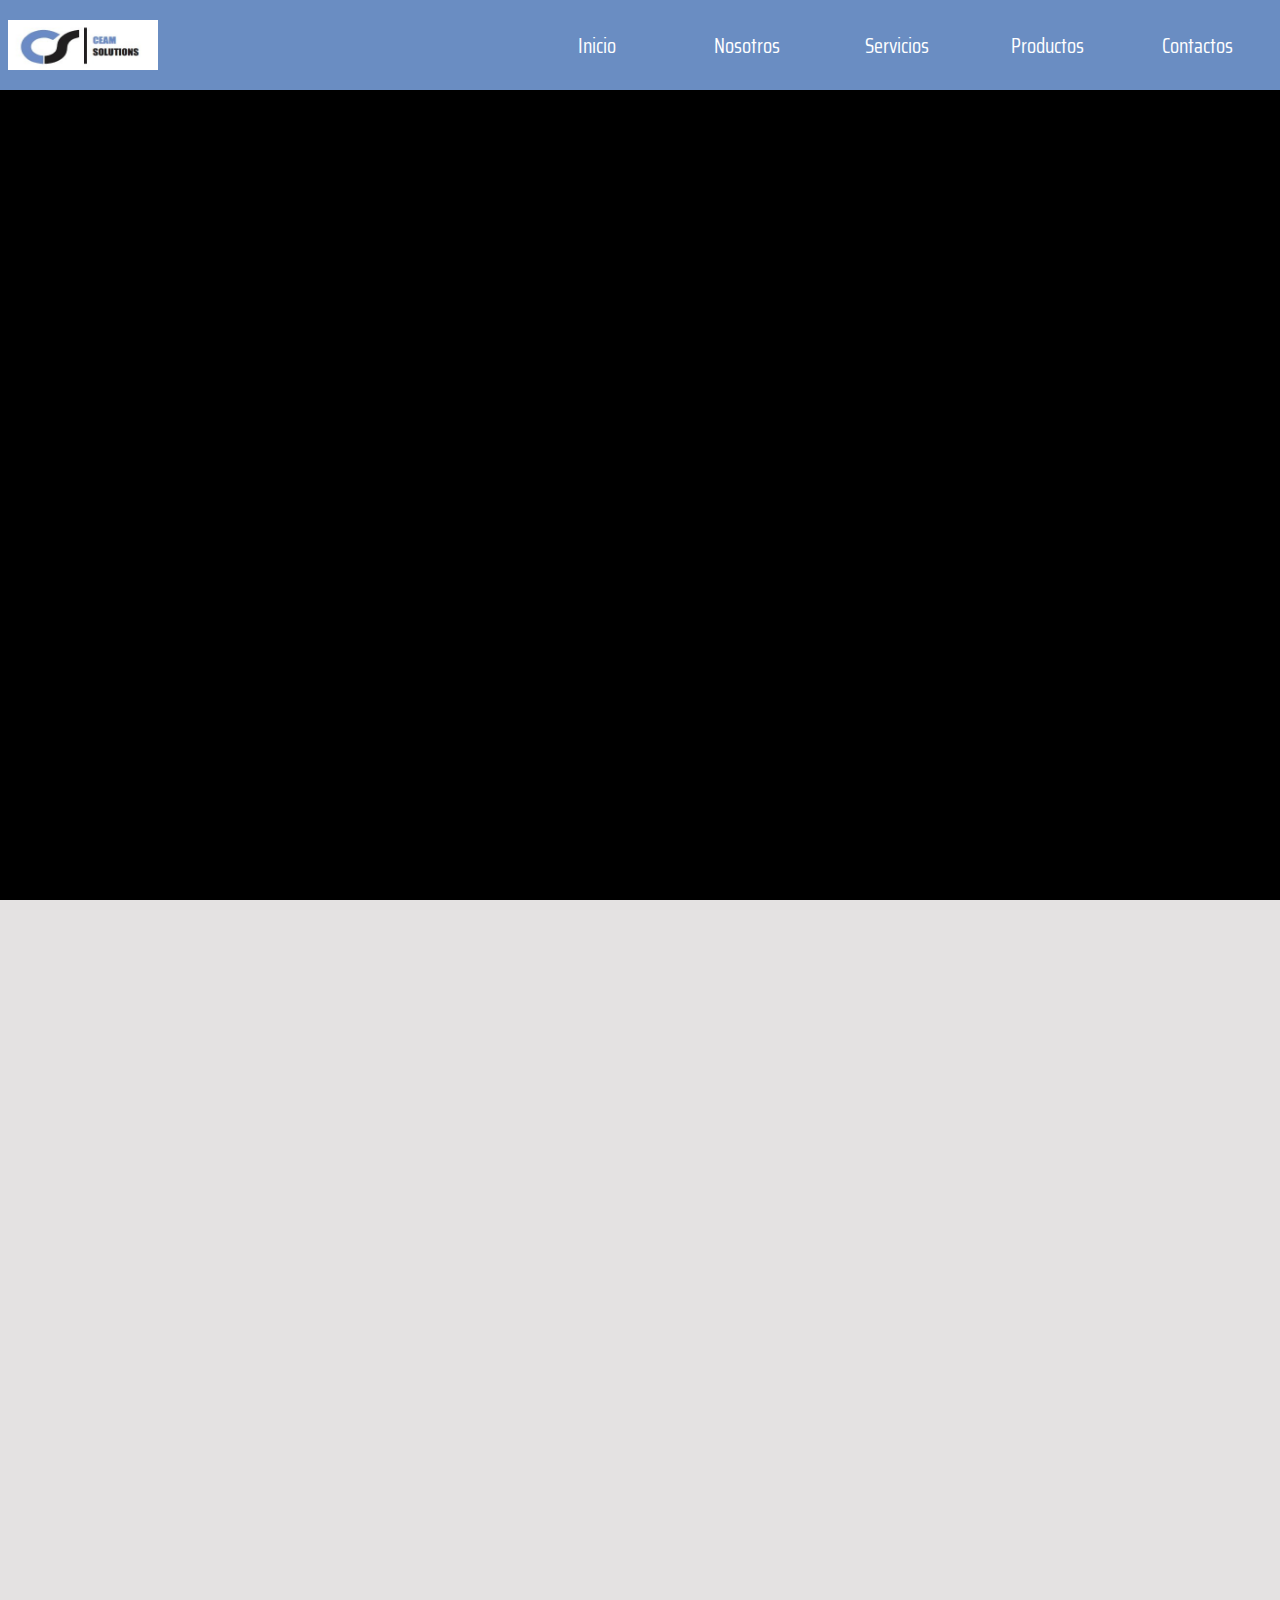
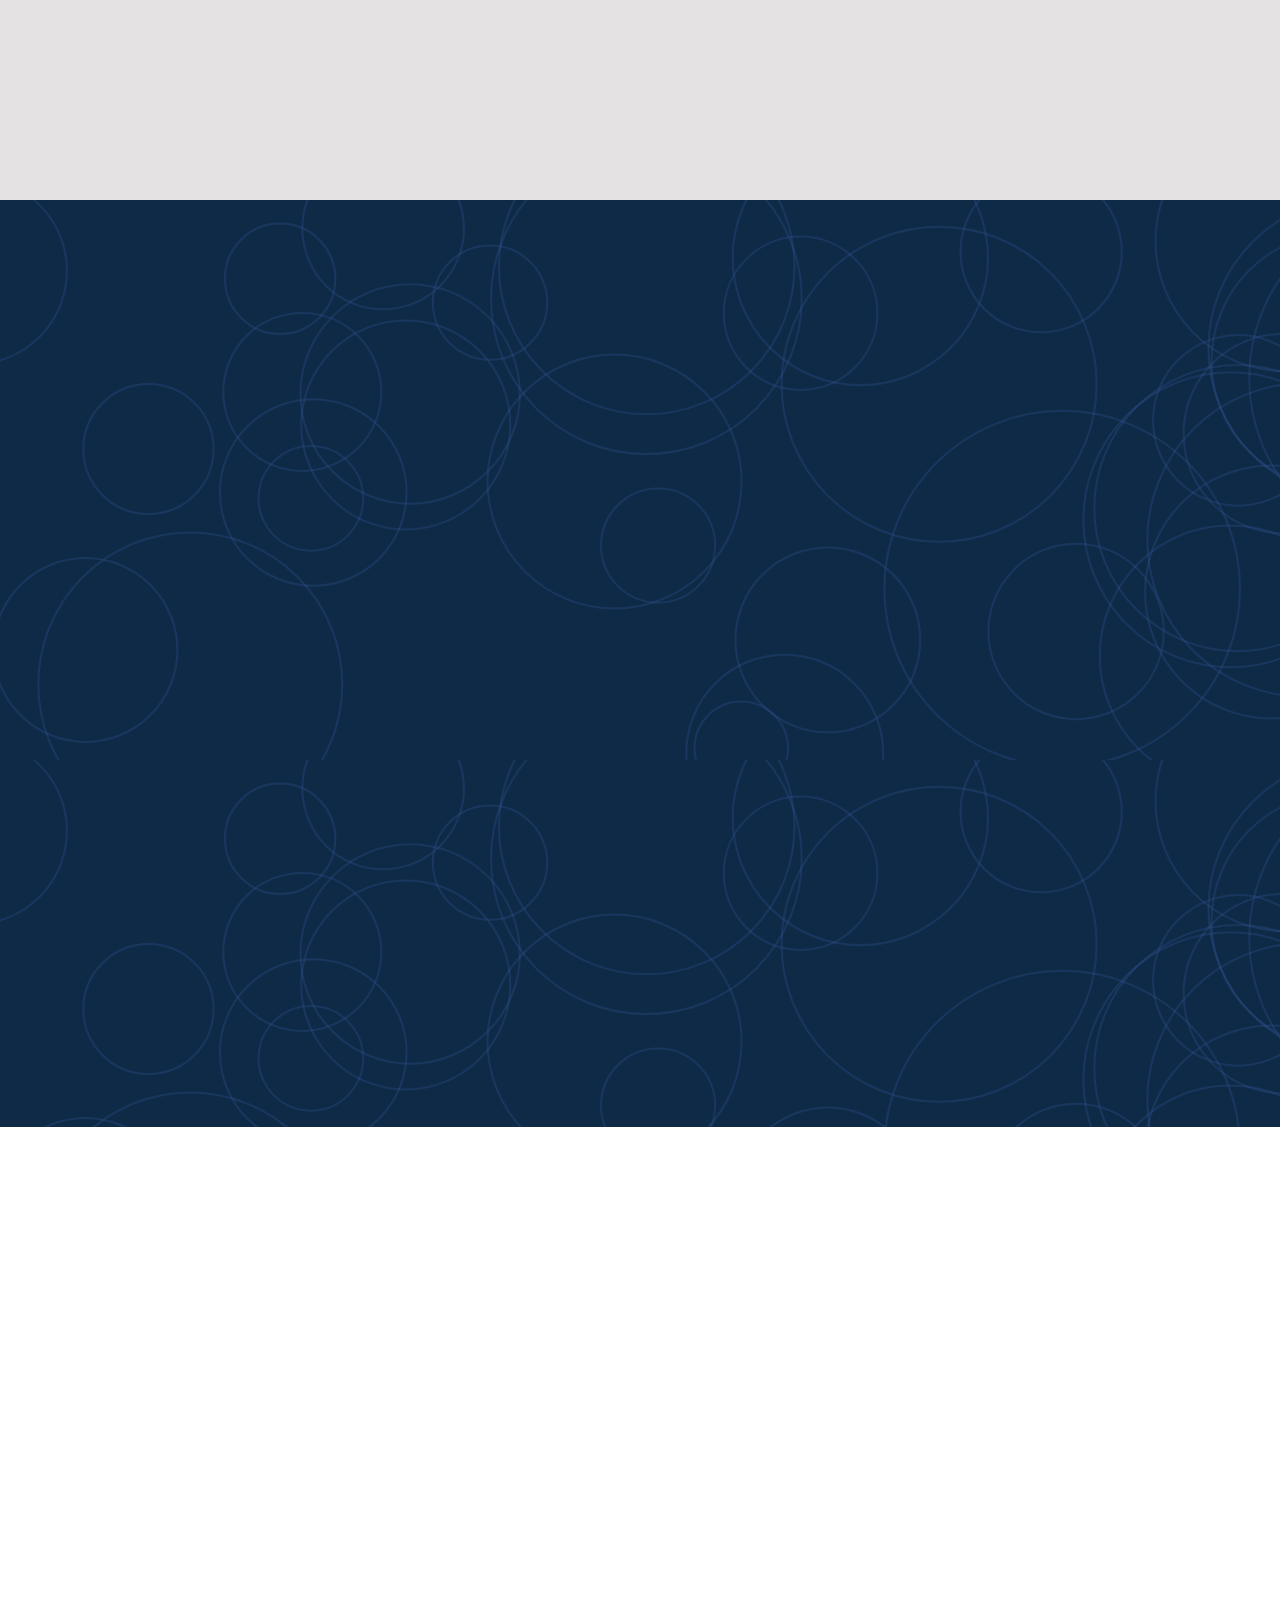
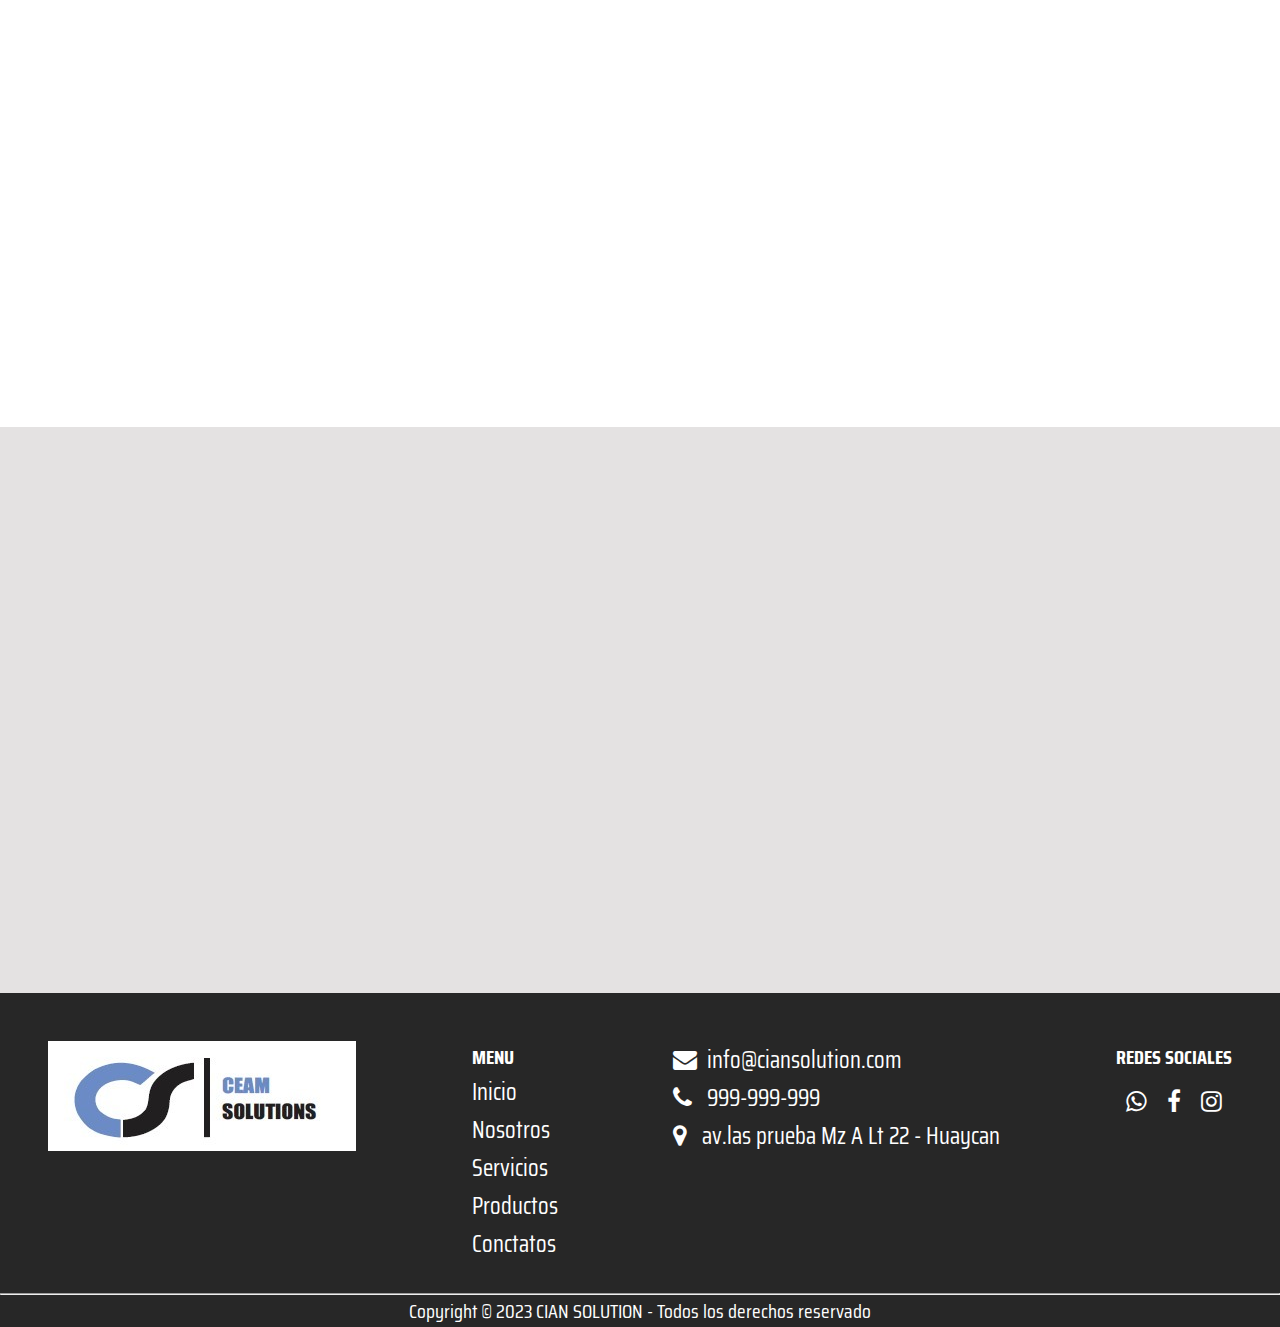
==== commit e3b1cd3b: "cambios 20012023 css modificacion de estilos" ====
--- a/index.html
+++ b/index.html
@@ -15,18 +15,20 @@
     <link
         href="https://fonts.googleapis.com/css2?family=Roboto+Condensed&family=Saira+Condensed:wght@100;200;300;400;500;600;700&display=swap"
         rel="stylesheet">
-        <link rel="stylesheet" href="src/css/index.css">
+
+    <link rel="icon" href="public/logo/logo.jpg" type="image/x-icon" />
+    <link rel="stylesheet" href="src/css/index.css">
 </head>
 
 <body>
     <main class="main">
         <section class="header-container">
             <header class="cian-header">
-                <a href="#" class="cian-logo">
+                <div class="cian-logo" id="goHome"   >
                     <img src="public/logo/logo.jpg" alt="ciansolution">
-                </a> 
+                </div> 
                 <input type="checkbox" id="toggler">
-                <label for="toggler"><i class="fa fa-bars"></i></i></label>
+                <label for="toggler" id="IconMenu"><i class="fa fa-bars" id="IconI" ></i></i></label>
                 <nav class="cian-menu">
                     <ul class="list">
                         <li><a href="index.html">Inicio</a></li>
@@ -37,7 +39,7 @@
                     </ul> 
                 </nav>
             </header>
-            <div class="cian-slider"> </div>
+            <div class="cian-slider" id="cianSlider"> </div>
         </section>
         <!--seccion de Productos-->
         <section class="productos">
--- a/src/css/index.css
+++ b/src/css/index.css
@@ -23,6 +23,7 @@
 .main{
   width: 100%;  
   min-width:var(--minWidth); 
+  position: relative;
 }
 /* all tags styles*/
 h1{
@@ -106,49 +107,61 @@
 
 .cian-header{
   width: 100%;
-  height: auto;
+  height: 10vh;
+  position: relative;
   display: flex; 
   flex-direction: row;
   flex-wrap: wrap;
   align-items:  center;
   justify-content:space-between;
   background-color: var(--primary);
-  padding: 0.4rem;
+  padding: 0.5rem;
   text-align: center;
 }
 
-.cian-logo{
-  width: auto;   
-  padding-top: 0.5rem;
-  padding-left: 1rem;
-}
-.cian-logo img{
-  width: 230px;
-  height: 80px;
-}
-.cian-menu{ 
-  display: flex;
+.cian-logo{ 
+  width: 150px;
+  height:  50px;
+  cursor: pointer;
+}
+.cian-logo img{  
+  width: 100%;
+  height: 100%;
+}
+.cian-menu{   
+  display: block;
   flex-wrap: wrap;
   align-items: center;
   justify-content: end; 
 }
 .cian-menu .list{
-  display: flex;
-  list-style: none; 
+  display: flex; 
+  justify-content: center;
+  align-items: center;
+  flex-wrap: wrap; 
 }
 #toggler, .cian-header label{
   display: none;
 }
-.cian-menu li{
-  padding: 20px 20px; 
-}
+.cian-menu li{ 
+  text-align: center;
+  width: 150px;
+  animation: 5s ease all;
+}
+.cian-menu li:hover{ 
+  position: relative;
+  transform: translateY(1px);
+  background: #272727;
+  animation: 5s ease all;
+}
+ 
 .cian-menu li a{
-   font-size: 1.6rem; 
+   font-size: 1.3rem; 
 }
 .cian-slider{
   background: var(--black);
   width: 100%;
-  height: 100vh;
+  height: 90vh;
   min-width:var(--minWidth); 
 }
 
@@ -405,6 +418,7 @@
   display: flex;
   flex-direction: column;
   justify-content: flex-end;
+  bottom:0;
 }
 
 footer .nuestros-clientes{ 
@@ -469,34 +483,42 @@
  }
 
  /*MEDIA screan -- RESPONSIVE*/
-
+ @media screen and (max-width:370x){
+  .cian-header{
+    padding:0.5rem 2rem 0.5rem 2rem; 
+  }
+ }
  @media screen and (max-width:600px){
   .cian-header{
-    padding:20px; 
+    padding:0.5rem 1rem 0.5rem 1rem; 
+    height: auto;
   }
   .cian-header .cian-logo{
     padding:0; 
   }
   .cian-menu{
+    position: relative;
     width: 100%; 
-    max-height: 0;
-    overflow: hidden;
+    height: 0; 
+    display: flex;
     justify-content: center;
-    align-items: center;
-    margin-top: 0.5em;
+    align-items: center; 
+    opacity: 0;  
+    transition: .5s ease all; 
   }
   .cian-menu .list{
+    position: relative;
     flex-direction: column;
-    align-items: center; 
-    width: 100%;
+    align-items: center;  
+    width: 100%; 
+    height: 100%; 
+   
   }
   .cian-menu .list li{
-    width: 100%;
-    position: relative;
+    width: 100%; 
   }
   .cian-menu .list li:hover{
-    background:var(--black);
-    transition: all 1s ease;
+    background:var(--black); 
   }
  
   .cian-header label{
@@ -506,15 +528,16 @@
     font-size: 2rem;
     color: var(--white);
   }
-  #toggler:checked ~ .cian-menu{
-    max-height: 100%;
-  }
+  #toggler:checked ~ .cian-menu{  
+    height: 50vh;
+    opacity: 1;   
+  }
+ 
  }
 
  @media screen and (max-width:820px){
-  .cian-logo img{
-    width: 180px;
-    height: 80px;
+  .cian-logo img{ 
+    transition: 1s ease all;
   }
   .cian-menu li{
     padding: 0; 
@@ -525,9 +548,11 @@
  }
  @media screen and (max-width:992px){
   .cian-menu li{
-    padding: 20px 20px; 
+    padding: 0.6rem ;
+    width: 5rem; 
   }
   .cian-menu li a{
-     font-size: 1.4rem; 
+     font-size: 1.1rem; 
+     transition: 1s ease all;
   }
  }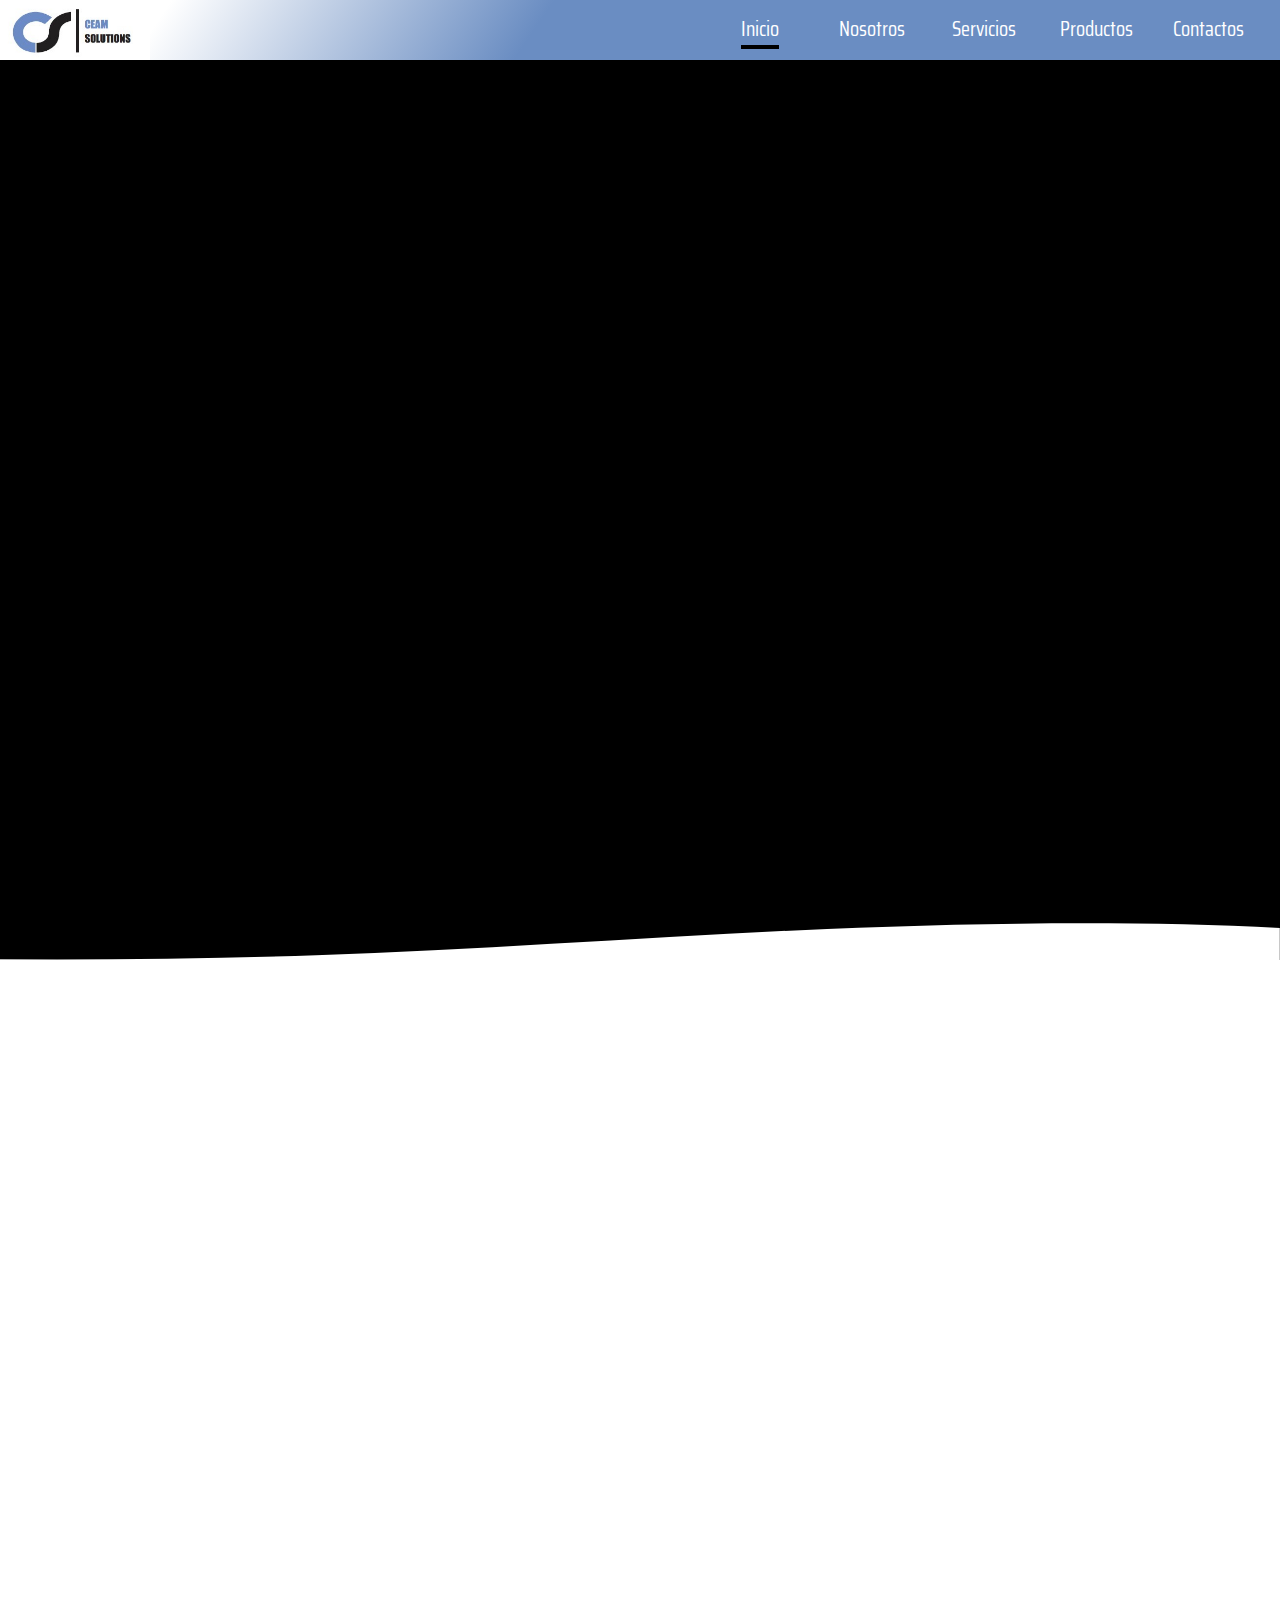
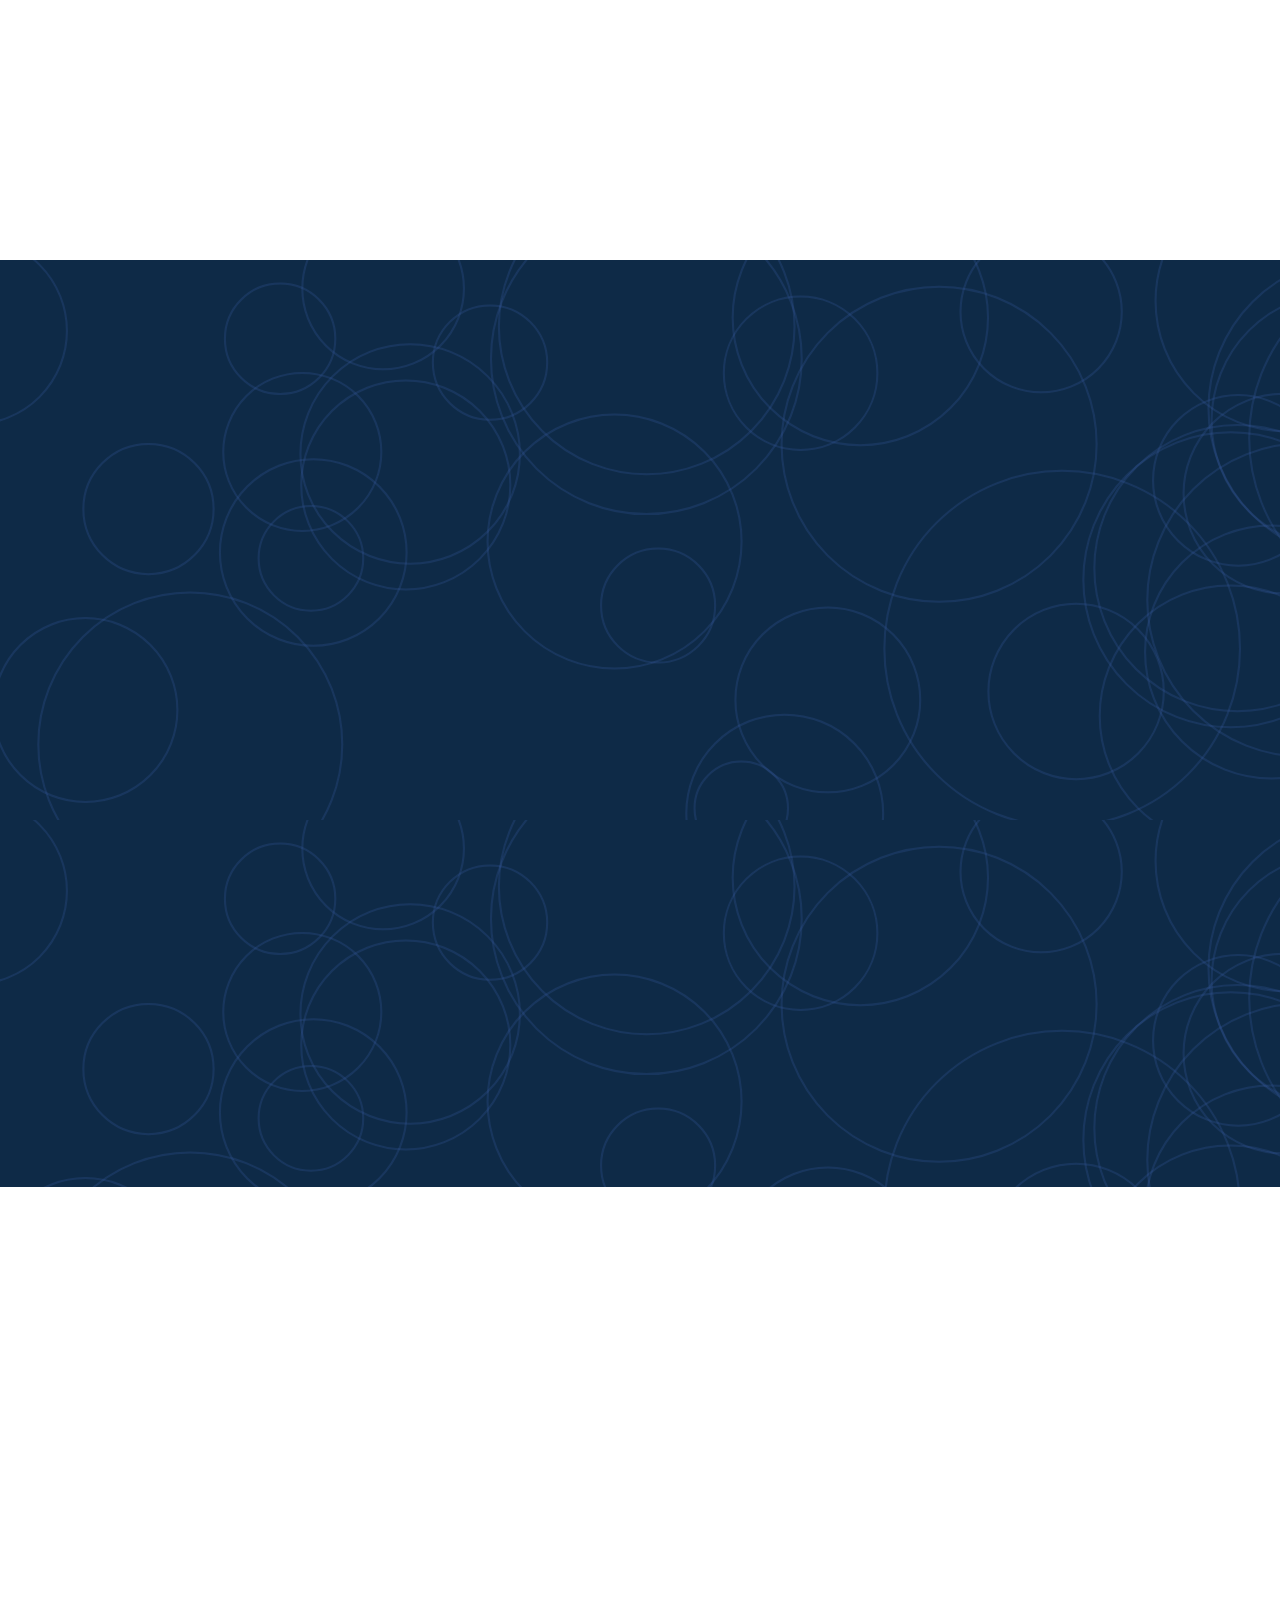
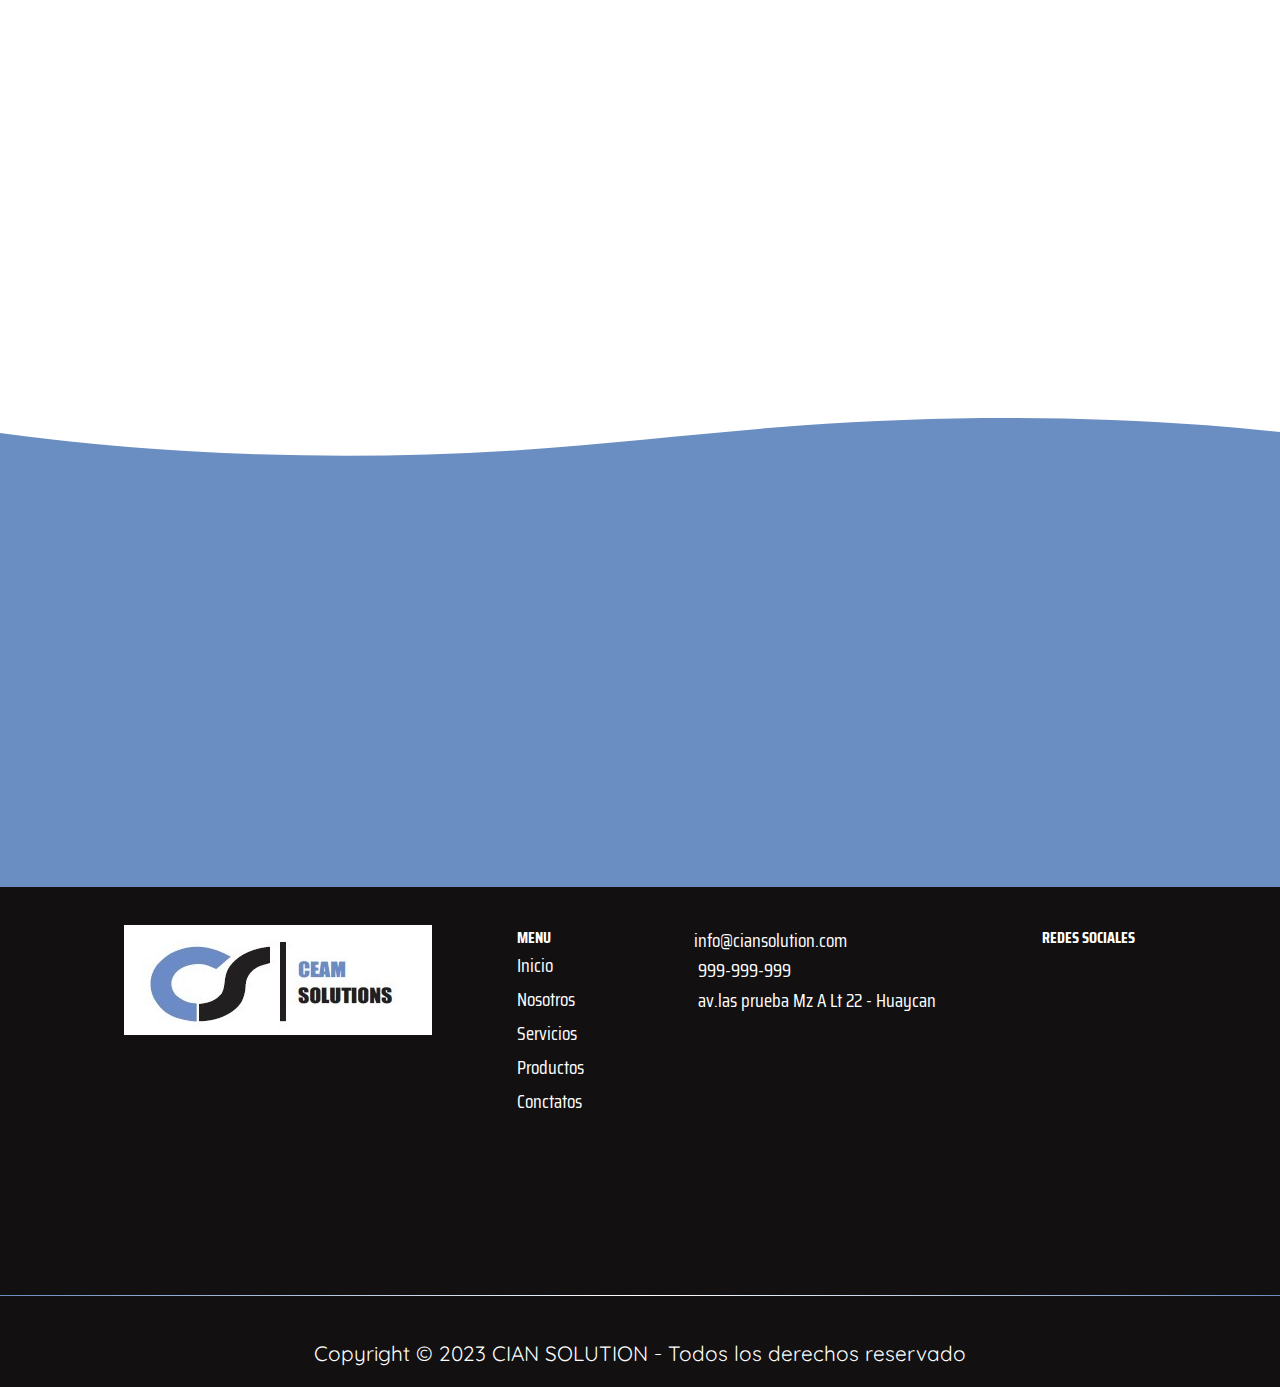
==== commit aac885fa: "cambios 16022023 css servicios" ====
--- a/index.html
+++ b/index.html
@@ -1,45 +1,52 @@
 <!DOCTYPE html>
-<html lang="es">
-
+<html lang="es"> 
 <head>
     <meta charset="UTF-8">
     <meta http-equiv="X-UA-Compatible" content="IE=edge">
     <meta name="viewport" content="width=device-width, initial-scale=1.0">
-    <title>Inicio</title>
+    <meta name="conpanyName" content="Cian Solution">
+    <meta name="author" content="Cian Solution">
+    <title>Cian Solution</title>
     <link rel="stylesheet" href="src/css/font-awesome-4.7.0/css/font-awesome.min.css">
+
     <link rel="preconnect" href="https://fonts.googleapis.com">
     <link rel="preconnect" href="https://fonts.gstatic.com" crossorigin>
-    <link
-    rel="stylesheet"
-    href="https://cdnjs.cloudflare.com/ajax/libs/animate.css/4.1.1/animate.min.css"/>
+    <link rel="stylesheet" href="https://cdnjs.cloudflare.com/ajax/libs/animate.css/4.1.1/animate.min.css" />
     <link
         href="https://fonts.googleapis.com/css2?family=Roboto+Condensed&family=Saira+Condensed:wght@100;200;300;400;500;600;700&display=swap"
         rel="stylesheet">
-
+    <link href="https://fonts.googleapis.com/css2?family=Quicksand:wght@300;400;500;600;700&display=swap"
+        rel="stylesheet">
+        
     <link rel="icon" href="public/logo/logo.jpg" type="image/x-icon" />
     <link rel="stylesheet" href="src/css/index.css">
-</head>
-
-<body>
-    <main class="main">
-        <section class="header-container">
-            <header class="cian-header">
-                <div class="cian-logo" id="goHome"   >
-                    <img src="public/logo/logo.jpg" alt="ciansolution">
-                </div> 
-                <input type="checkbox" id="toggler">
-                <label for="toggler" id="IconMenu"><i class="fa fa-bars" id="IconI" ></i></i></label>
-                <nav class="cian-menu">
-                    <ul class="list">
-                        <li><a href="index.html">Inicio</a></li>
-                        <li><a href="src/pages/Nosotros.html">Nosotros</a></li>
-                        <li><a href="src/pages/Servicios.html">Servicios</a></li>
-                        <li><a href="src/pages/Productos.html">Productos</a></li>
-                        <li><a href="src/pages/Contactos.html">Contactos</a></li>
-                    </ul> 
-                </nav>
-            </header>
-            <div class="cian-slider" id="cianSlider"> </div>
+</head> 
+<body id="pageCyanSolution">
+    <main class="main"> 
+        <header class="cian-header">
+            <div class="cian-logo" >
+                <img src="public/logo/logo.jpg" alt="ciansolution" id="goHome">
+            </div>
+            <input type="checkbox" id="toggler">
+            <label for="toggler" id="IconMenu"><i class="fa fa-bars" id="IconI"></i></i></label>
+            <nav class="cian-menu">
+                <ul class="list" id="listamenu">
+                    <li class="cyan-li-active"> <a class="cyan-link cyan-menu cyan-active"  href="index.html">Inicio</a></li>
+                    <li><a class="cyan-link cyan-menu " href="src/pages/Nosotros.html">Nosotros</a></li>
+                    <li><a class="cyan-link cyan-menu " href="src/pages/Servicios.html">Servicios</a></li>
+                    <li><a class="cyan-link cyan-menu " href="src/pages/Productos.html">Productos</a></li>
+                    <li><a class="cyan-link cyan-menu " href="src/pages/Contactos.html">Contactos</a></li>
+                </ul>
+            </nav>
+        </header>
+        <section class="header-container" id="headerMenu"    > 
+            <div class="cian-slider" id="cianSlider">
+                <div class="custom-shape-divider-bottom-1676001498">
+                    <svg data-name="Layer 1" xmlns="http://www.w3.org/2000/svg" viewBox="0 0 1200 120" preserveAspectRatio="none">
+                        <path d="M321.39,56.44c58-10.79,114.16-30.13,172-41.86,82.39-16.72,168.19-17.73,250.45-.39C823.78,31,906.67,72,985.66,92.83c70.05,18.48,146.53,26.09,214.34,3V0H0V27.35A600.21,600.21,0,0,0,321.39,56.44Z" class="shape-fill"></path>
+                    </svg>
+                </div>
+            </div>
         </section>
         <!--seccion de Productos-->
         <section class="productos">
@@ -47,211 +54,217 @@
                 <h1 class="animate__animated animate__fadeInUp">NUESTROS PRODUCTOS</h1>
                 <div class="productos-imagenes">
                     <!--card prod-->
-                    <div class="rows">
-                        <div class="card-product">
-                            <div class="card-img">
-                                <img src="public/logo/logo.jpg" alt="ciansolution">
-                            </div>
-                            <div class="card-info">
-                                <p class="text-title">Product title </p> 
-                            </div>
-                            <div class="card-footer">
-                                <span class="text-title">$499.49</span>
-                            </div>
-                        </div>
-                        <div class="card-product">
-                            <div class="card-img">
-                                <img src="public/logo/logo.jpg" alt="ciansolution">
-                            </div>
-                            <div class="card-info">
-                                <p class="text-title">Product title </p> 
-                            </div>
-                            <div class="card-footer">
-                                <span class="text-title">$499.49</span>
-                            </div>
-                        </div>
-                        <div class="card-product">
-                            <div class="card-img">
-                                <img src="public/logo/logo.jpg" alt="ciansolution">
-                            </div>
-                            <div class="card-info">
-                                <p class="text-title">Product title </p> 
-                            </div>
-                            <div class="card-footer">
-                                <span class="text-title">$499.49</span>
-                            </div>
-                        </div>
-                        <div class="card-product">
-                            <div class="card-img">
-                                <img src="public/logo/logo.jpg" alt="ciansolution">
-                            </div>
-                            <div class="card-info">
-                                <p class="text-title">Product title </p> 
-                            </div>
-                            <div class="card-footer">
-                                <span class="text-title">$499.49</span>
-                            </div>
-                        </div>
-                    </div>
-                    <div class="rows">
-                        <div class="card-product">
-                            <div class="card-img">
-                                <img src="public/logo/logo.jpg" alt="ciansolution">
-                            </div>
-                            <div class="card-info">
-                                <p class="text-title">Product title </p> 
-                            </div>
-                            <div class="card-footer">
-                                <span class="text-title">$499.49</span>
-                            </div>
-                        </div>
-                        <div class="card-product">
-                            <div class="card-img">
-                                <img src="public/logo/logo.jpg" alt="ciansolution">
-                            </div>
-                            <div class="card-info">
-                                <p class="text-title">Product title </p> 
-                            </div>
-                            <div class="card-footer">
-                                <span class="text-title">$499.49</span>
-                            </div>
-                        </div>
-                        <div class="card-product">
-                            <div class="card-img">
-                                <img src="public/logo/logo.jpg" alt="ciansolution">
-                            </div>
-                            <div class="card-info">
-                                <p class="text-title">Product title </p> 
-                            </div>
-                            <div class="card-footer">
-                                <span class="text-title">$499.49</span>
-                            </div>
-                        </div>
-                        <div class="card-product">
-                            <div class="card-img">
-                                <img src="public/logo/logo.jpg" alt="ciansolution">
-                            </div>
-                            <div class="card-info">
-                                <p class="text-title">Product title </p> 
-                            </div>
-                            <div class="card-footer">
-                                <span class="text-title">$499.49</span>
-                            </div>
+                    <div class="card-product">
+                        <div class="card-img">
+                            <img src="public/logo/logo.jpg" alt="ciansolution">
+                        </div>
+                        <div class="card-info">
+                            <p class="text-title">Product title </p>
+                        </div>
+                        <div class="card-footer">
+                            <span class="text-title">$499.49</span>
+                        </div>
+                    </div>
+                    <div class="card-product">
+                        <div class="card-img">
+                            <img src="public/logo/logo.jpg" alt="ciansolution">
+                        </div>
+                        <div class="card-info">
+                            <p class="text-title">Product title </p>
+                        </div>
+                        <div class="card-footer">
+                            <span class="text-title">$499.49</span>
+                        </div>
+                    </div>
+                    <div class="card-product">
+                        <div class="card-img">
+                            <img src="public/logo/logo.jpg" alt="ciansolution">
+                        </div>
+                        <div class="card-info">
+                            <p class="text-title">Product title </p>
+                        </div>
+                        <div class="card-footer">
+                            <span class="text-title">$499.49</span>
+                        </div>
+                    </div>
+                    <div class="card-product">
+                        <div class="card-img">
+                            <img src="public/logo/logo.jpg" alt="ciansolution">
+                        </div>
+                        <div class="card-info">
+                            <p class="text-title">Product title </p>
+                        </div>
+                        <div class="card-footer">
+                            <span class="text-title">$499.49</span>
+                        </div>
+                    </div>
+                    <div class="card-product">
+                        <div class="card-img">
+                            <img src="public/logo/logo.jpg" alt="ciansolution">
+                        </div>
+                        <div class="card-info">
+                            <p class="text-title">Product title </p>
+                        </div>
+                        <div class="card-footer">
+                            <span class="text-title">$499.49</span>
+                        </div>
+                    </div>
+                    <div class="card-product">
+                        <div class="card-img">
+                            <img src="public/logo/logo.jpg" alt="ciansolution">
+                        </div>
+                        <div class="card-info">
+                            <p class="text-title">Product title </p>
+                        </div>
+                        <div class="card-footer">
+                            <span class="text-title">$499.49</span>
+                        </div>
+                    </div>
+                    <div class="card-product">
+                        <div class="card-img">
+                            <img src="public/logo/logo.jpg" alt="ciansolution">
+                        </div>
+                        <div class="card-info">
+                            <p class="text-title">Product title </p>
+                        </div>
+                        <div class="card-footer">
+                            <span class="text-title">$499.49</span>
+                        </div>
+                    </div>
+                    <div class="card-product">
+                        <div class="card-img">
+                            <img src="public/logo/logo.jpg" alt="ciansolution">
+                        </div>
+                        <div class="card-info">
+                            <p class="text-title">Product title </p>
+                        </div>
+                        <div class="card-footer">
+                            <span class="text-title">$499.49</span>
                         </div>
                     </div>
                 </div>
                 <a href="src/pages/Productos.html" class="cian_links btnprimary">MAS PRODUCTOS</a>
             </div>
-        </section> 
+        </section>
         <!--seccion de Servicios-->
         <section class="servicios">
             <div class="container reveal">
                 <h1>NUESTROS SERVICIOS</h1>
                 <div class="servicios-imagenes">
-                    <div class="rows">
-                        <div class="card-services">
-                            <div class="card-image">
-                                <img src="public/fondo.jpg" alt="ciansolution"/>
-                            </div>
-                            <div class="service-name"> Illustration </div> 
-                        </div>
-                        <div class="card-services">
-                            <div class="card-image">
-                                <img src="public/fondo.jpg" alt="ciansolution"/>
-                            </div>
-                            <div class="service-name"> Illustration </div> 
-                        </div>
-                        <div class="card-services">
-                            <div class="card-image">
-                                <img src="public/fondo.jpg" alt="ciansolution"/>
-                            </div>
-                            <div class="service-name"> Illustration </div> 
-                        </div>
-                    </div>
-                    <div class="rows">
-                        <div class="card-services">
-                            <div class="card-image">
-                                <img src="public/fondo.jpg" alt="ciansolution"/>
-                            </div>
-                            <div class="service-name"> Illustration </div> 
-                        </div>
-                        <div class="card-services">
-                            <div class="card-image">
-                                <img src="public/fondo.jpg" alt="ciansolution"/>
-                            </div>
-                            <div class="service-name"> Illustration </div> 
-                        </div>
-                        <div class="card-services">
-                            <div class="card-image">
-                                <img src="public/fondo.jpg" alt="ciansolution"/>
-                            </div>
-                            <div class="service-name"> Illustration </div> 
-                        </div>
+                    <div class="card-services">
+                        <div class="card-image">
+                            <img src="public/fondo.jpg" alt="ciansolution" />
+                        </div>
+                        <div class="service-name"> Illustration </div>
+                    </div>
+                    <div class="card-services">
+                        <div class="card-image">
+                            <img src="public/fondo.jpg" alt="ciansolution" />
+                        </div>
+                        <div class="service-name"> Illustration </div>
+                    </div>
+                    <div class="card-services">
+                        <div class="card-image">
+                            <img src="public/fondo.jpg" alt="ciansolution" />
+                        </div>
+                        <div class="service-name"> Illustration </div>
+                    </div>
+                    <div class="card-services">
+                        <div class="card-image">
+                            <img src="public/fondo.jpg" alt="ciansolution" />
+                        </div>
+                        <div class="service-name"> Illustration </div>
+                    </div>
+                    <div class="card-services">
+                        <div class="card-image">
+                            <img src="public/fondo.jpg" alt="ciansolution" />
+                        </div>
+                        <div class="service-name"> Illustration </div>
+                    </div>
+                    <div class="card-services">
+                        <div class="card-image">
+                            <img src="public/fondo.jpg" alt="ciansolution" />
+                        </div>
+                        <div class="service-name"> Illustration </div>
                     </div>
                 </div>
                 <a href="src/pages/Servicios.html" class="cian_links btnprimary">MAS SERVICIOS</a>
             </div>
 
-        </section> 
+        </section>
         <!--seccion de cobertura-->
         <section class="cobertura">
             <div class="container reveal">
-                <div class="cobertura-imagenes"> 
-                        <img src="public/cobertura2.jpg" alt="ciansolution"/> 
-                </div>
-                <div class="cobertura-detalle">
-                    <h1>NUESTRA COBERTURA</h1>
-                    <div class="card-cobertura-detalle">
-                        <p>Nuestra cobertura es a nivel nacional, 
-                            hacemos envios por corrier a provincia.
-                        <p> 
-                        <p class="sub-title">No dudes en contactarnos:</p>
+                <div class="cobertura-card">
+                    <div class="cobertura-imagenes">
+                        <img src="public/cobertura2.jpg" alt="ciansolution" />
+                    </div>
+                    <div class="cobertura-detalle">
+                        <h1>NUESTRA COBERTURA</h1>
+                        <div class="card-cobertura-detalle">
+                            <p>Nuestra cobertura es a nivel nacional,
+                                hacemos envios por corrier a provincia.
+                            <p>
+                            <p class="sub-title">No dudes en contactarnos:</p>
 
-                        <ul class="datos">
-                            <li><i class="fa fa-envelope"></i><span class="email">Prueba@gmail.com</span></li>
-                            <li><i class="fa fa-phone"></i><span class="telefono">999-999-999</span></li>
-                            <li><i class="fa fa-map-marker"></i><span class="direccion">Av.las prueba  Mz A Lt 22 - Huaycan</span>  </li>
-                        </ul>
-                        <h5>REDES SOCIALES</h5>
-                        <div class="redes-sociales">
-                             <span class="whatsapp"><i class="fa fa-whatsapp"></i></span> 
-                             <span class="facebook"><i class="fa fa-facebook"></i></span> 
-                             <span class="instagram"><i class="fa fa-instagram"></i></span> 
+                            <ul class="datos">
+                                <li><i class="fa fa-envelope"></i><span class="email">Prueba@gmail.com</span></li>
+                                <li><i class="fa fa-phone"></i><span class="telefono">999-999-999</span></li>
+                                <li><i class="fa fa-map-marker"></i><span class="direccion">Av.las prueba Mz A Lt 22 -
+                                        Huaycan</span> </li>
+                            </ul>
+                            <h5>REDES SOCIALES</h5>
+                            <div class="redes-sociales">
+                                <span class="whatsapp"><i class="fa fa-whatsapp"></i></span>
+                                <span class="facebook"><i class="fa fa-facebook"></i></span>
+                                <span class="instagram"><i class="fa fa-instagram"></i></span>
+                            </div>
                         </div>
                     </div>
                 </div> 
+            </div>
+            <div class="custom-shape-divider-bottom-1">
+                <svg data-name="Layer 1" xmlns="http://www.w3.org/2000/svg" viewBox="0 0 1200 120"
+                    preserveAspectRatio="none">
+                    <path
+                        d="M985.66,92.83C906.67,72,823.78,31,743.84,14.19c-82.26-17.34-168.06-16.33-250.45.39-57.84,11.73-114,31.07-172,41.86A600.21,600.21,0,0,1,0,27.35V120H1200V95.8C1132.19,118.92,1055.71,111.31,985.66,92.83Z"
+                        class="shape-fill-1"></path>
+                </svg>
             </div>
         </section>
         <!--seccion de footer-->
         <footer class="content-footer">
-            <section class="nuestros-clientes reveal">
+            <div class="nuestros-clientes reveal">
                 <h1>NUESTROS CLIENTES</h1>
-                <ul>
-                    <li></li>
-                    <li></li>
-                    <li></li>
-                    <li></li>
-                    <li></li>
-                    <li></li>
-                </ul>
-            </section>
-            <section class="footer">
+                <div>
+                    <ul>
+                        <li></li>
+                        <li></li>
+                        <li></li>
+                        <li></li>
+                        <li></li>
+                        <li></li>
+                    </ul>
+                </div>
+            </div>
+            <div class="footer">
                 <div class="footer-logo">
                     <img src="public/logo/logo.jpg" alt="ciansolution">
                 </div>
                 <div class="footer-menu">
                     <h5>MENU</h5>
-                    <ul>
-                        <li><a href="index.html">Inicio</a></li>
-                        <li><a href="src/pages/Nosotros.html">Nosotros</a></li>
-                        <li><a href="src/pages/Servicios.html">Servicios</a></li>
-                        <li><a href="src/pages/Productos.html">Productos</a></li>
-                        <li><a href="src/pages/Contactos.html">Conctatos</a></li>
+                    <ul class="footer-menu-menu">
+                        <li><a class="cyan-link" href="index.html">Inicio</a></li>
+                        <li><a class="cyan-link" href="src/pages/Nosotros.html">Nosotros</a></li>
+                        <li><a class="cyan-link" href="src/pages/Servicios.html">Servicios</a></li>
+                        <li><a class="cyan-link" href="src/pages/Productos.html">Productos</a></li>
+                        <li><a class="cyan-link" href="src/pages/Contactos.html">Conctatos</a></li>
                     </ul>
                 </div>
                 <div class="footer-contacto">
                     <ul class="footer-contacto-lista">
-                        <li><span class="footer-item-icon"><i class="fa fa-envelope" aria-hidden="true"></i></span>info@ciansolution.com </li>
+                        <li><span class="footer-item-icon"><i class="fa fa-envelope"
+                                    aria-hidden="true"></i></span>info@ciansolution.com </li>
                         <li><span class="footer-item-icon"><i class="fa fa-phone"></i></span> 999-999-999</li>
                         <li><span class="footer-item-icon"><i class="fa fa-map-marker"></i></span> av.las prueba Mz A Lt
                             22
@@ -266,15 +279,17 @@
                         <li><span class="icon-social"><i class="fa fa-facebook" aria-hidden="true"></i></span></li>
                         <li><span class="icon-social"><i class="fa fa-instagram"></i></span></li>
                     </ul>
-                </div>
-            </section>
-            <hr>
-            <section class="copyright">
+                </div> 
+            </div>
+            <div class="line-break"> <hr>   </div>
+            <div class="copyright">
+                <a href="#pageCyanSolution" aria-label="go to top" title="Go to Top (Alt + G)" class="top-link" id="top-link" accesskey="g" >
+                    <i class="fa fa-arrow-up" aria-hidden="true"></i>
+                </a>
                 <p>Copyright © 2023 CIAN SOLUTION - Todos los derechos reservado </p>
-            </section>
-        </footer>
-    </main>
+            </div>  
+        </footer>  
+    </main>  
     <script src="src/js/app.js"></script>
-</body>
-
+</body> 
 </html>--- a/src/css/index.css
+++ b/src/css/index.css
@@ -8,16 +8,32 @@
   --secondary :#85b2f5;  
   --animate :rgb(61, 12, 240);  
   --termate :rgb(246, 83, 39);  
-  --colorFooter:#272727;
-  --minWidth:400px;
+  --colorFooter:#121010;
+  --minWidth:400px; 
+  --counter: #30B67D; 
+  --sectionHeight:100vh;
+ 
+  --degradadoHeaderlg: linear-gradient(124deg, rgba(255,255,255,1) 0%, rgba(255,255,255,1) 13%, rgba(106,141,194,1) 42%);;
+  --degradadoHeadermd: linear-gradient(124deg, rgba(255,255,255,1) 0%, rgba(255,255,255,1) 13%, rgba(106,141,194,1) 42%);;   
+  --degradadoHover: linear-gradient(90deg, rgba(255,255,255,1) 35%, rgb(0, 0, 0) 35%);   
+ 
+  --degradadoLinks :linear-gradient(30deg, #7371e7, #4ce3f7);
+
+  --degradadoClientes:  linear-gradient(to right top, #6a8dc2, #557097, #42546d, #2f3946, #1e2023);
+
+  --gradientPage:  linear-gradient(to bottom, #ffffff, #e4f7fe,  #ddf3fb);
+
+}
+html{
+  scroll-behavior: smooth;
 }
 body{
   font-family: 'Roboto Condensed', sans-serif;
   font-family: 'Saira Condensed', sans-serif;
-  /*position: absolute; */
+   position: relative;  
   display: flex;
   flex-direction: row;
-  flex-wrap: wrap;
+  flex-wrap: wrap; 
   min-width:var(--minWidth); 
 }
 .main{
@@ -25,16 +41,76 @@
   min-width:var(--minWidth); 
   position: relative;
 }
+
+body::-webkit-scrollbar {
+  width: 4px;     
+  height: 8px;  
+  
+}
+ 
+body::-webkit-scrollbar-thumb {
+  background: var(--black); 
+   border-radius: 4px;
+   transition: 3s all ease-in;  
+}
+ 
+body::-webkit-scrollbar-thumb:hover {
+  background: #b3b3b3;
+  box-shadow: 0 0 2px 1px rgba(0, 0, 0, 0.2);
+}
+ 
+body::-webkit-scrollbar-thumb:active {
+  background-color: #999999;
+}
+ 
+body::-webkit-scrollbar-track {
+  background:transparent;
+  border-radius: 4px;
+} 
+body::-webkit-scrollbar-track:hover,
+body::-webkit-scrollbar-track:active {
+background: #000000;
+}
+ 
+
+/*PRUEBAS*/
+.top-link {
+  visibility: hidden;
+  position: fixed;
+  bottom: 60px;
+  right: 30px;
+  z-index: 99;
+  background-image:  var(--degradadoLinks);
+  width: 40px;
+  height: 40px;
+  padding: 12px;
+  border-radius: 64px;
+  color:var(--white);
+  display: flex;
+  justify-content: center; 
+  align-items: center;
+  transition: visibility 5s,opacity .8s linear;
+}
+ 
+ 
 /* all tags styles*/
 h1{
+  font-family: 'Quicksand', sans-serif;
   font-size: 3em;
   font-weight: 400;
+  transition: 1s all ease;
 }
 h4{
-  font-size: 2em;
+  font-size: 2.5em;
   font-weight: 500; 
 }
-
+hr{
+  width: 100%;
+  border: 0;
+  height: 1px;
+  background: #333;
+  background-image: linear-gradient(to right, #6a8dc2, #ffffff, #6a8dc2); 
+}
 ul li , nav li {
   list-style: none;
 }
@@ -44,6 +120,11 @@
   color: var(--white); 
 }
   
+p{
+  font-family: 'Quicksand', sans-serif;
+}
+
+
 .rows{
   display: flex;  
   justify-content: space-around ; 
@@ -53,10 +134,11 @@
 }
 
 .container{   
+  position: relative;
   width: 90%;
-  height: 100vh;  
-  margin: auto;
-  min-width: var(--minWidth); 
+  height: 100vh;   
+  margin: 0 auto;
+  min-width: var(--minWidth);  
 }
 
 .whatsapp{
@@ -87,41 +169,37 @@
   color: var(--white) !important;  
   cursor: pointer;
 }
-
-
-
-
+ 
 /* content header*/
 .header-container{
   width: 100%;
   height: 100vh;
   background-color: var(--negro);
   min-width: 400px;
-}
-
-.header-container .header-pages{
-  width: 100%;
-  height: 90px !important; 
-}
-
-
+  animation: 3s all  ease-in ;
+}
+ 
+ 
 .cian-header{
-  width: 100%;
-  height: 10vh;
-  position: relative;
+  width: 100%; 
+  height: auto;
+  position: sticky;
   display: flex; 
   flex-direction: row;
   flex-wrap: wrap;
   align-items:  center;
   justify-content:space-between;
-  background-color: var(--primary);
-  padding: 0.5rem;
-  text-align: center;
+  background: var(--white);
+  background: var(--degradadoHeaderlg);
+  text-align: center; 
+  top:0;
+  z-index: 99999; 
+  transition: 1.5s ease all; 
 }
 
 .cian-logo{ 
   width: 150px;
-  height:  50px;
+  height:  60px;
   cursor: pointer;
 }
 .cian-logo img{  
@@ -129,7 +207,8 @@
   height: 100%;
 }
 .cian-menu{   
-  display: block;
+  display: block; 
+  margin-right: 1rem;
   flex-wrap: wrap;
   align-items: center;
   justify-content: end; 
@@ -145,32 +224,91 @@
 }
 .cian-menu li{ 
   text-align: center;
-  width: 150px;
-  animation: 5s ease all;
-}
-.cian-menu li:hover{ 
-  position: relative;
-  transform: translateY(1px);
-  background: #272727;
-  animation: 5s ease all;
-}
+  width: 7rem; 
+  transform: 1s all ease;
+}
+ 
  
 .cian-menu li a{
-   font-size: 1.3rem; 
+  position: relative; 
+  font-size: 1.3rem; 
 }
 .cian-slider{
+  position: relative;
   background: var(--black);
   width: 100%;
-  height: 90vh;
+  height: 100vh;
   min-width:var(--minWidth); 
 }
+
+.custom-shape-divider-bottom-1676001498 {
+  position: absolute;
+  bottom: 0;
+  left: 0;
+  width: 100%;
+  overflow: hidden;
+  line-height: 0;
+  transform: rotate(180deg);
+}
+
+.custom-shape-divider-bottom-1676001498 svg {
+  position: relative;
+  display: block;
+  width: calc(198% + 1.3px);
+  height: 40px;
+  transform: rotateY(180deg);
+}
+
+.custom-shape-divider-bottom-1676001498 .shape-fill {
+  fill: var(--white);
+}
+
+
+
+ 
+.cyan-link {
+  display: inline-block;
+  position: relative;
+  color: var(--white);
+  text-decoration: none; 
+} 
+.cyan-link:after {
+  content: "";
+  display: block;
+  margin: auto;
+  height: 4px;
+  width: 0px;
+  transition: all .8s;
+}
+.cyan-link:hover:after { 
+  width: 100%;
+  background: var(--black);
+} 
+
+.cyan-active{
+  display: inline-block;
+  position: relative;
+  color: var(--white);
+  text-decoration: none; 
+}
+.cyan-active:after {
+  content: "";
+  display: block;
+  margin: auto;
+  height: 4px;
+  width: 0px;
+  transition: all .8s;
+  width: 100%;
+  background: var(--black);
+}
+
 
 /*styles btn s*/
 .cian_links { 
   text-decoration: none; 
   border: none;
   color: var(--white); 
-  background-image: linear-gradient(30deg, #7371e7, #4ce3f7);
+  background-image:  var(--degradadoLinks);
   border-radius: 20px;
   background-size: 100% auto;
   font-family: inherit;
@@ -178,7 +316,12 @@
   font-weight: 700; 
   cursor: pointer; 
   padding: 0.3em 1em;
-
+  width: 9em;  
+  position: absolute;
+  left: 0;
+  right: 0;
+  margin: 1rem auto 0;
+   
 }
 .cian_links:hover{
  background-position: right center;
@@ -187,33 +330,36 @@
  animation: pulse512 1.5s infinite;
 }
 
-
-/*
-.btnprimary{
-  background-color: rgb(4, 37, 70);
-}
-*/
-
-
+ 
 /*css productos*/
 .productos{
   width: 100%;
   height: 100vh;
-  background: #e4e2e2;
+  background: #ffffff;
   text-align: center; 
 } 
 .productos .container h1{ 
   text-align: center;
+  color: var(--primary);
   width: 100%;
 }  
-.productos .container .productos-imagenes{
-   width: auto;
-} 
+
+.productos-imagenes , .servicios-imagenes, .cobertura-card{
+   width: 100%;
+   display: flex;
+   flex-direction: row;
+   flex-wrap: wrap;
+   justify-content: space-between;
+   align-items: center;
+   margin: 0 auto;
+}
+
 /* card  para productos*/ 
 .card-product{
   width: 260px;
-  height: 220px;
+  height: 210px;
   padding: .6em;
+  margin: 1rem;;
   border-radius: 10px;
   background: #ffff;
   position: relative;
@@ -246,6 +392,7 @@
  
  /*Text*/
  .text-title {
+  font-family: 'Quicksand', sans-serif;
   font-weight: 600;
   font-size: 1.2em;
   line-height: 1.5;
@@ -275,7 +422,7 @@
   background-image: url("data:image/svg+xml,%3csvg xmlns='http://www.w3.org/2000/svg' version='1.1' xmlns:xlink='http://www.w3.org/1999/xlink' xmlns:svgjs='http://svgjs.com/svgjs' width='1440' height='560' preserveAspectRatio='none' viewBox='0 0 1440 560'%3e%3cg clip-path='url(%26quot%3b%23SvgjsClipPath1000%26quot%3b)' fill='none'%3e%3crect width='1440' height='560' x='0' y='0' fill='%230e2a47'%3e%3c/rect%3e%3ccircle r='93.335' cx='-26.41' cy='70.85' stroke='%23365aa3' stroke-opacity='0.25' stroke-width='2'%3e%3c/circle%3e%3ccircle r='93.335' cx='313.26' cy='292.51' stroke='%23365aa3' stroke-opacity='0.25' stroke-width='2'%3e%3c/circle%3e%3ccircle r='93.335' cx='773.04' cy='711.01' stroke='%23365aa3' stroke-opacity='0.25' stroke-width='2'%3e%3c/circle%3e%3ccircle r='79.03' cx='302.28' cy='191.91' stroke='%23365aa3' stroke-opacity='0.25' stroke-width='2'%3e%3c/circle%3e%3ccircle r='80.815' cx='383.12' cy='28.55' stroke='%23365aa3' stroke-opacity='0.25' stroke-width='2'%3e%3c/circle%3e%3ccircle r='157.515' cx='939.1' cy='184.25' stroke='%23365aa3' stroke-opacity='0.25' stroke-width='2'%3e%3c/circle%3e%3ccircle r='98.405' cx='784.73' cy='553.03' stroke='%23365aa3' stroke-opacity='0.25' stroke-width='2'%3e%3c/circle%3e%3ccircle r='51.665' cx='1392.59' cy='210.64' stroke='%23365aa3' stroke-opacity='0.25' stroke-width='2'%3e%3c/circle%3e%3ccircle r='150.88' cx='1359.36' cy='148.47' stroke='%23365aa3' stroke-opacity='0.25' stroke-width='2'%3e%3c/circle%3e%3ccircle r='104.54' cx='405.78' cy='224.92' stroke='%23365aa3' stroke-opacity='0.25' stroke-width='2'%3e%3c/circle%3e%3ccircle r='155.37' cx='646.34' cy='98.75' stroke='%23365aa3' stroke-opacity='0.25' stroke-width='2'%3e%3c/circle%3e%3ccircle r='130.225' cx='1285.79' cy='41' stroke='%23365aa3' stroke-opacity='0.25' stroke-width='2'%3e%3c/circle%3e%3ccircle r='46.725' cx='741.27' cy='548.3' stroke='%23365aa3' stroke-opacity='0.25' stroke-width='2'%3e%3c/circle%3e%3ccircle r='143.07' cx='1237.42' cy='308.16' stroke='%23365aa3' stroke-opacity='0.25' stroke-width='2'%3e%3c/circle%3e%3ccircle r='177.815' cx='1062.18' cy='388.64' stroke='%23365aa3' stroke-opacity='0.25' stroke-width='2'%3e%3c/circle%3e%3ccircle r='87.685' cx='1076.09' cy='431.47' stroke='%23365aa3' stroke-opacity='0.25' stroke-width='2'%3e%3c/circle%3e%3ccircle r='175.615' cx='1424.81' cy='178.11' stroke='%23365aa3' stroke-opacity='0.25' stroke-width='2'%3e%3c/circle%3e%3ccircle r='91.97' cx='85.42' cy='450.02' stroke='%23365aa3' stroke-opacity='0.25' stroke-width='2'%3e%3c/circle%3e%3ccircle r='126.505' cx='1271.57' cy='391.97' stroke='%23365aa3' stroke-opacity='0.25' stroke-width='2'%3e%3c/circle%3e%3ccircle r='151.96' cx='190.28' cy='484.41' stroke='%23365aa3' stroke-opacity='0.25' stroke-width='2'%3e%3c/circle%3e%3ccircle r='55.19' cx='280.11' cy='78.7' stroke='%23365aa3' stroke-opacity='0.25' stroke-width='2'%3e%3c/circle%3e%3ccircle r='127' cx='614.56' cy='281.55' stroke='%23365aa3' stroke-opacity='0.25' stroke-width='2'%3e%3c/circle%3e%3ccircle r='99.77' cx='1283.34' cy='233.57' stroke='%23365aa3' stroke-opacity='0.25' stroke-width='2'%3e%3c/circle%3e%3ccircle r='52.305' cx='310.92' cy='298.35' stroke='%23365aa3' stroke-opacity='0.25' stroke-width='2'%3e%3c/circle%3e%3ccircle r='156.685' cx='1303.97' cy='339.99' stroke='%23365aa3' stroke-opacity='0.25' stroke-width='2'%3e%3c/circle%3e%3ccircle r='92.405' cx='827.83' cy='439.89' stroke='%23365aa3' stroke-opacity='0.25' stroke-width='2'%3e%3c/circle%3e%3ccircle r='60.58' cx='1425.58' cy='313.94' stroke='%23365aa3' stroke-opacity='0.25' stroke-width='2'%3e%3c/circle%3e%3ccircle r='65.125' cx='148.48' cy='249.03' stroke='%23365aa3' stroke-opacity='0.25' stroke-width='2'%3e%3c/circle%3e%3ccircle r='109.715' cx='410.16' cy='193.94' stroke='%23365aa3' stroke-opacity='0.25' stroke-width='2'%3e%3c/circle%3e%3ccircle r='80.635' cx='1041.14' cy='51.71' stroke='%23365aa3' stroke-opacity='0.25' stroke-width='2'%3e%3c/circle%3e%3ccircle r='147.815' cx='646.7' cy='66.46' stroke='%23365aa3' stroke-opacity='0.25' stroke-width='2'%3e%3c/circle%3e%3ccircle r='85.29' cx='1238.36' cy='220.38' stroke='%23365aa3' stroke-opacity='0.25' stroke-width='2'%3e%3c/circle%3e%3ccircle r='57.165' cx='490.02' cy='102.56' stroke='%23365aa3' stroke-opacity='0.25' stroke-width='2'%3e%3c/circle%3e%3ccircle r='127.67' cx='860.34' cy='57.55' stroke='%23365aa3' stroke-opacity='0.25' stroke-width='2'%3e%3c/circle%3e%3ccircle r='76.77' cx='800.6' cy='113.19' stroke='%23365aa3' stroke-opacity='0.25' stroke-width='2'%3e%3c/circle%3e%3ccircle r='130.38' cx='1230.11' cy='455.89' stroke='%23365aa3' stroke-opacity='0.25' stroke-width='2'%3e%3c/circle%3e%3ccircle r='57.045' cx='658.09' cy='345.57' stroke='%23365aa3' stroke-opacity='0.25' stroke-width='2'%3e%3c/circle%3e%3ccircle r='128.025' cx='1339.59' cy='160.94' stroke='%23365aa3' stroke-opacity='0.25' stroke-width='2'%3e%3c/circle%3e%3ccircle r='147.495' cx='1230.85' cy='319.79' stroke='%23365aa3' stroke-opacity='0.25' stroke-width='2'%3e%3c/circle%3e%3ccircle r='93.885' cx='1419.62' cy='367.86' stroke='%23365aa3' stroke-opacity='0.25' stroke-width='2'%3e%3c/circle%3e%3c/g%3e%3cdefs%3e%3cclipPath id='SvgjsClipPath1000'%3e%3crect width='1440' height='560' x='0' y='0'%3e%3c/rect%3e%3c/clipPath%3e%3c/defs%3e%3c/svg%3e");
 }
 .servicios .container{
-  padding-top:10px; 
+  padding-top:2em; 
   text-align: center; 
 }
 .servicios .container h1{
@@ -291,7 +438,7 @@
   width: 290px;
   height: 220px;
   background: white;
-  padding: .4em;
+  margin: 1rem;
   border-radius: 6px;  
 }
 .card-image { 
@@ -311,41 +458,35 @@
   position: relative;
   bottom:0;
   padding-top: 2.5em;
+  font-family: 'Quicksand', sans-serif;
   font-size:20px;
 }
  
   
 /*css cobertura*/
 .cobertura{
+  position: relative;
   width: 100%;
   height: 100vh;
-  background-color: var(--white);
-}
-.cobertura .container{
-  padding-top:10px;  
-  display: flex; 
-  align-items: center;
-  justify-content: center;  
-}
-.container h1{
+  background-color: rgb(255, 255, 255);
+}
+ 
+.cobertura .container h1{
   text-align: left;
   width: 100%;
   color: var(--primary);
 }  
 .container .cobertura-imagenes{ 
+  max-width: 600px;  
+} 
+.container .cobertura-imagenes  img{ 
   width: 100%; 
-   height: 600px; 
-} 
-.container .cobertura-imagenes  img{
-  width: 100%;
-  height: 100%;
-  border-radius:10px ;
+  height: 100%;    
 } 
 .container .cobertura-detalle{
-  width: 100%;
-  height: 100%;
-  padding: 10vh 20px 0 20px;
-  margin: auto; 
+  max-width: 600px;  
+  padding: 5vh 20px 0 20px;
+  margin:0  auto; 
 } 
 .card-cobertura-detalle{
    font-size: 30px; 
@@ -355,7 +496,7 @@
   font-size:25px;
 }
 .card-cobertura-detalle .sub-title{  
-  font-size:28px;
+  font-size:1.5rem;
   text-transform: uppercase;
 }
 .card-cobertura-detalle .datos li{ 
@@ -382,23 +523,46 @@
 .redes-sociales span{ 
   padding: 10px; 
   margin: 10px;
-}
-
-
-
+} 
+
+.custom-shape-divider-bottom-1 {
+  position: absolute;
+  bottom: 0;
+  left: 0;
+  width: 100%;
+  overflow: hidden;
+  line-height: 0; 
+}
+
+.custom-shape-divider-bottom-1 svg {
+  position: relative;
+  display: block;
+  width: calc(152% + 1.3px);
+  height: 70px;
+}
+
+.custom-shape-divider-bottom-1 .shape-fill-1 {
+  fill: var(--primary);
+}
+
+.custom-shape-divider-bottom-1 .shape-fill-2 {
+  fill: var(--colorFooter);
+}
+ 
 /*css content-footer*/
 .content-footer{
+  position: relative;
+  display: flex;
+  flex-direction: column; 
   width: 100%;
   height: 100vh;
-  background-color:  #e4e2e2;  
-  position: relative;
+  background:  var(--primary); 
 }
 
 .content-footer .nuestros-clientes{
   width: 100%;  
 }
  
-
 /*margin*/ 
 .reveal{
   position: relative; 
@@ -406,41 +570,50 @@
   opacity: 0;
   transition: 2s all ease;
 }
+.reveal-2{
+  position: relative; 
+  transform: translateY(200px);
+  opacity: 0;
+  transition: 2s all ease;
+}
+
 .active{   
   transform: translateY(0);
   opacity: 1;  
 }
 
 /*SECCTION : FOOTER*/
-
-footer{
-  display: block; 
+footer{  
   display: flex;
   flex-direction: column;
-  justify-content: flex-end;
-  bottom:0;
-}
-
-footer .nuestros-clientes{ 
-  width: auto;
+  justify-content:center; 
+}
+.nuestros-clientes{  
   height: 50vh; 
   text-align: center;
 }
+.nuestros-clientes h1{ 
+  font-family: 'Quicksand', sans-serif;
+  color: var(--white);
+}
 
 .footer{
+  position: relative;
   display:  flex;
-  justify-content: space-between;
+  justify-content: space-evenly;
   flex-wrap: wrap; 
   padding: 2em;
-  height: 300px; 
-  font-size:1.5rem;
+  height: 50vh; 
+  font-size:1.2rem;
   background-color:var(--colorFooter) ;
   color: var(--white); 
 }
 .footer div{
   text-align: justify;
 }
-
+.footer-redes h5{
+  text-align: center;
+}
 .footer .footer-contacto .footer-contacto-lista .footer-item-icon i{
   padding-right: 10px;
   cursor: pointer;
@@ -453,21 +626,32 @@
 }
 
 .footer .footer-redes-lista li{
-  padding: 10px; 
-}
- 
+  padding: 15px; 
+}
+ .line-break{
+  position: relative;
+  display: block; 
+  background-color:var(--colorFooter) ; 
+  height: 3vh;
+ }
+
 .copyright{
-    color: var(--white);
-    text-align: center;
-    font-size: 20px;
-    background-color:var(--colorFooter) ; 
-}
-
-
-
-
+  position: relative;
+  text-align: center;
+  display: flex;
+  align-items: center;
+  justify-content: center; 
+  color: var(--white); 
+  font-size: 1.3em;
+  height: 8vh; 
+  padding:1rem;
+  background-color:var(--colorFooter) ; 
+  transition: 1s all ease;
+}
+
+ 
+ 
 /* SECCTION : KEY FRAMES*/
-
 @keyframes pulse512 {
   0% {
    box-shadow: 0 0 0 0 #05bada66;
@@ -480,45 +664,162 @@
   100% {
    box-shadow: 0 0 0 0 rgb(218 103 68 / 0%);
   }
- }
-
- /*MEDIA screan -- RESPONSIVE*/
- @media screen and (max-width:370x){
-  .cian-header{
-    padding:0.5rem 2rem 0.5rem 2rem; 
-  }
- }
- @media screen and (max-width:600px){
-  .cian-header{
-    padding:0.5rem 1rem 0.5rem 1rem; 
-    height: auto;
-  }
-  .cian-header .cian-logo{
-    padding:0; 
-  }
-  .cian-menu{
+}
+ 
+/*general*/
+@media screen and (max-width:1315px) {
+  h1{
+    font-size:2rem;
+  }
+  .container{ 
+    overflow: hidden;
+  }
+  .card-product{
+    width: 280px;
+  }
+  .card-product:nth-child(7), .card-product:nth-child(8){
+    opacity: .5;
+  }
+  .productos-imagenes ,.servicios-imagenes{
+    justify-content: center;
+  }
+  .card-services{
+    width: 400px;
+  }
+  .container .cobertura-imagenes, .container .cobertura-detalle  {
+    max-width: 400px;
+  }
+  .card-cobertura-detalle p {
+    font: 20px;
+  }
+  .card-cobertura-detalle .sub-title {
+    font-size: 1rem;
+  }
+  .card-cobertura-detalle h5 {
+    margin:  0;
+  }
+
+  
+
+  .cian_links{
+    position: absolute; 
+    bottom: .5rem;
+    left: 0;
+    right: 0;
+    margin:0 auto;
+  }
+
+}
+
+ /*TABLE 2*/
+ @media screen and (max-width:992px  ) { 
+  /*general styles*/
+  h1{
+    font-size:2em;
+  } 
+  .cian-menu li{
+    padding: 0.6rem ;
+    width: 5rem; 
+  }
+  .cian-menu li a{
+     font-size: 1.1rem; 
+     transition: 1s ease all;
+  }
+
+  .cobertura-card{
+    flex-direction: column-reverse;
+  }
+  .cobertura .container h1{
+    text-align: center;
+  }
+  .cobertura-imagenes{ 
+    position: absolute;
+    top :10%;
+    opacity: .1;
+    transition: 1s all ease;
+  }
+   
+  .container .cobertura-imagenes, .container .cobertura-detalle{
+    max-width: 100%;
+  }
+  
+ }
+
+ /*TABLET*/
+ @media screen and (max-width:820px){
+  .cian-header{    
+    background: var(--white); 
+  } 
+  .cian-logo img{ 
+    transition: 1s ease all;
+  }
+  .cian-menu li{
+    color: var(--primary);  
+  }
+  .cian-menu li a{
+    color: var(--primary);
+    font-size: 0.9rem; 
+  }
+  
+  /* container globs*/
+  .container{ 
+    overflow: hidden;
+  } 
+
+  .card-product:nth-child(5), .card-product:nth-child(6){
+    opacity: .5;
+  }
+ }
+
+ 
+ /*MOVIL*/
+@media screen and (max-width:600px){
+  /*menus*/
+  .cian-header{ 
     position: relative;
+    display: flex; 
+    padding:0.5rem 1rem 0.5rem 1rem;    
+    overflow: hidden; 
+  } 
+  .cian-logo{
+    height:50px;
+  }
+  .cian-menu{   
+    position: relative;  
+    margin-right: 0;
     width: 100%; 
-    height: 0; 
-    display: flex;
-    justify-content: center;
-    align-items: center; 
-    opacity: 0;  
-    transition: .5s ease all; 
-  }
-  .cian-menu .list{
-    position: relative;
-    flex-direction: column;
-    align-items: center;  
+    height: 0;     
+    transition: 1.5s ease all; 
+    background: var(--primary);
+
+  }
+  .cian-menu .list{ 
+    position: absolute;    
     width: 100%; 
-    height: 100%; 
-   
-  }
-  .cian-menu .list li{
-    width: 100%; 
-  }
-  .cian-menu .list li:hover{
-    background:var(--black); 
+    height: 0;  
+  }
+  .cian-menu .list li{ 
+    width: 100%;  
+    text-align: center;   
+  }
+  .cian-menu .list li:nth-child(1){  
+    margin-top: 10px;
+  }
+  
+  .cian-menu .list li a{  
+    color: var(--white); 
+  }
+ 
+  .cian-menu .list li:hover{ 
+    background: var(--white);
+    background: var(--black);
+    transition: 1s ease all;  
+  }
+
+  .cyan-li-active{
+    background: var(--white);
+    background: var(--black);
+    transition: 1s ease all;  
   }
  
   .cian-header label{
@@ -526,33 +827,109 @@
     align-items: center;
     cursor: pointer;
     font-size: 2rem;
-    color: var(--white);
+    color: var(--primary);
   }
   #toggler:checked ~ .cian-menu{  
-    height: 50vh;
+    position: relative;
+    height: 40vh;
     opacity: 1;   
   }
- 
- }
-
- @media screen and (max-width:820px){
-  .cian-logo img{ 
-    transition: 1s ease all;
-  }
-  .cian-menu li{
-    padding: 0; 
-  }
-  .cian-menu li a{
-     font-size: 0.8rem; 
-  }
- }
- @media screen and (max-width:992px){
-  .cian-menu li{
-    padding: 0.6rem ;
-    width: 5rem; 
-  }
-  .cian-menu li a{
-     font-size: 1.1rem; 
-     transition: 1s ease all;
-  }
- }+  #toggler:checked ~ .cian-menu li{ 
+    opacity: 1;   
+  }
+   
+  .cian-slider{
+    position: relative; 
+    z-index: 1000;
+  }
+  /*etiquetas globales*/
+  h1{
+    font-family: 'Quicksand', sans-serif;
+    font-size:1.5rem;
+    font-weight: 600;
+    transition: 1s all ease;
+  }
+
+  /*container glob*/
+
+  .container{ 
+    position: absolute;  ;
+    width: 100%; 
+    display: flex; 
+    flex-direction: column; 
+  } 
+
+  .productos-imagenes,.servicios-imagenes{ 
+    position: relative;
+    justify-content: center;
+    align-items: center; 
+  }
+
+  .card-product,.card-services{
+    width: 80%;
+    height: 200px;
+  }
+  .cobertura-card{
+    flex-direction: column-reverse;
+  }
+  .cobertura .container h1{
+    text-align: center;
+  }
+  .cobertura-imagenes{
+    position: absolute;
+    top :10%;
+    opacity: .1;
+    transition: 1s all ease;
+  }
+
+  .card-product:nth-child(3), .card-services:nth-child(3){
+    opacity: .6;
+  }
+  .card-img img {
+    width: 100%;
+  }
+
+  .cian_links {
+    position: absolute;   
+    bottom:1rem;
+    left: 5rem;
+    right: 5rem;
+  }
+ 
+  .content-footer{
+    height: 120vh;
+  }
+
+  footer{
+    position: absolute;
+    bottom: 0;
+  }
+  /*foter*/
+  .footer{
+    height: 80vh;
+    display: flex;
+    flex-direction: row;
+    flex-wrap: wrap;
+    justify-content: space-between;
+  }
+  .footer div{
+    margin: .5rem;
+  }
+  .footer .footer-redes-lista li {
+    padding: 5px;
+  }
+  .footer-logo,.footer-logo img{
+    width: 100%;
+  }
+  .footer .footer-redes{
+    width : 100%;
+    text-align: center;
+  }
+  .copyright{
+    font-size: .8em;
+  }
+  
+ }
+
+
+ 